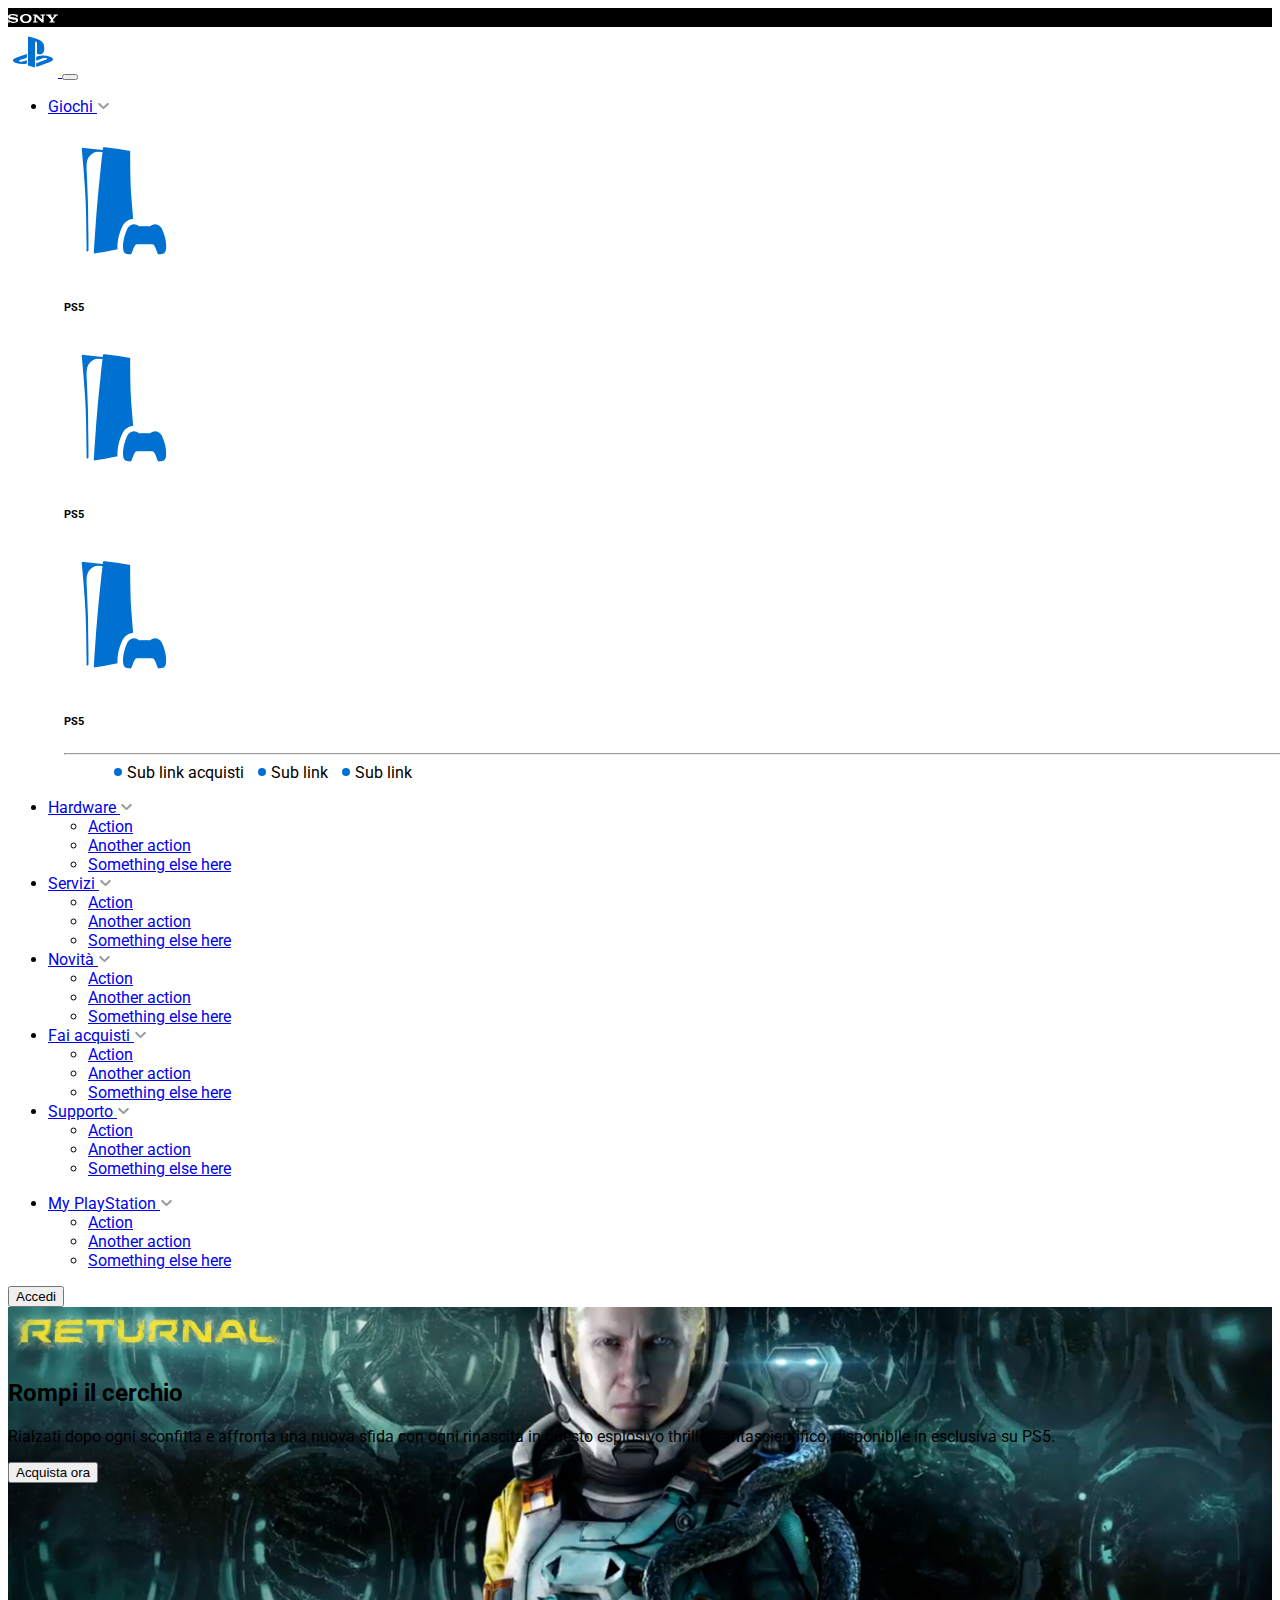
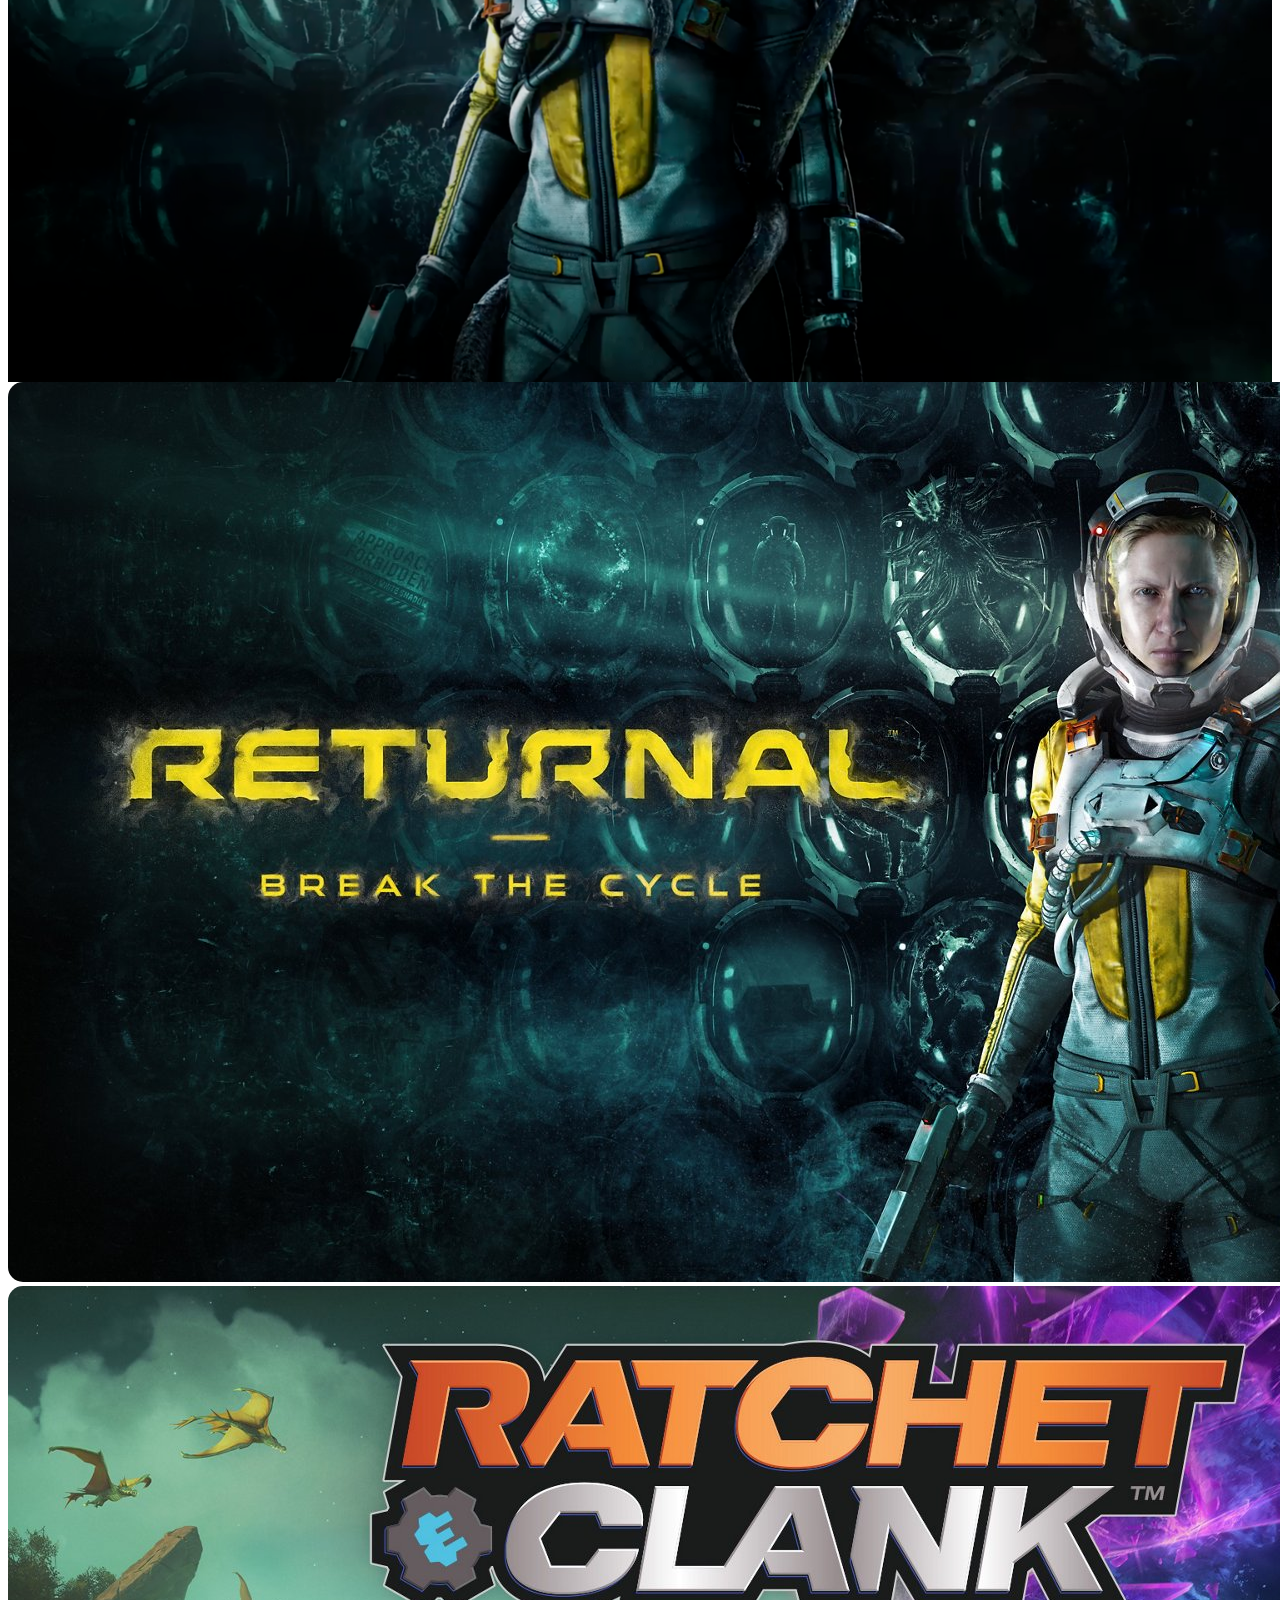
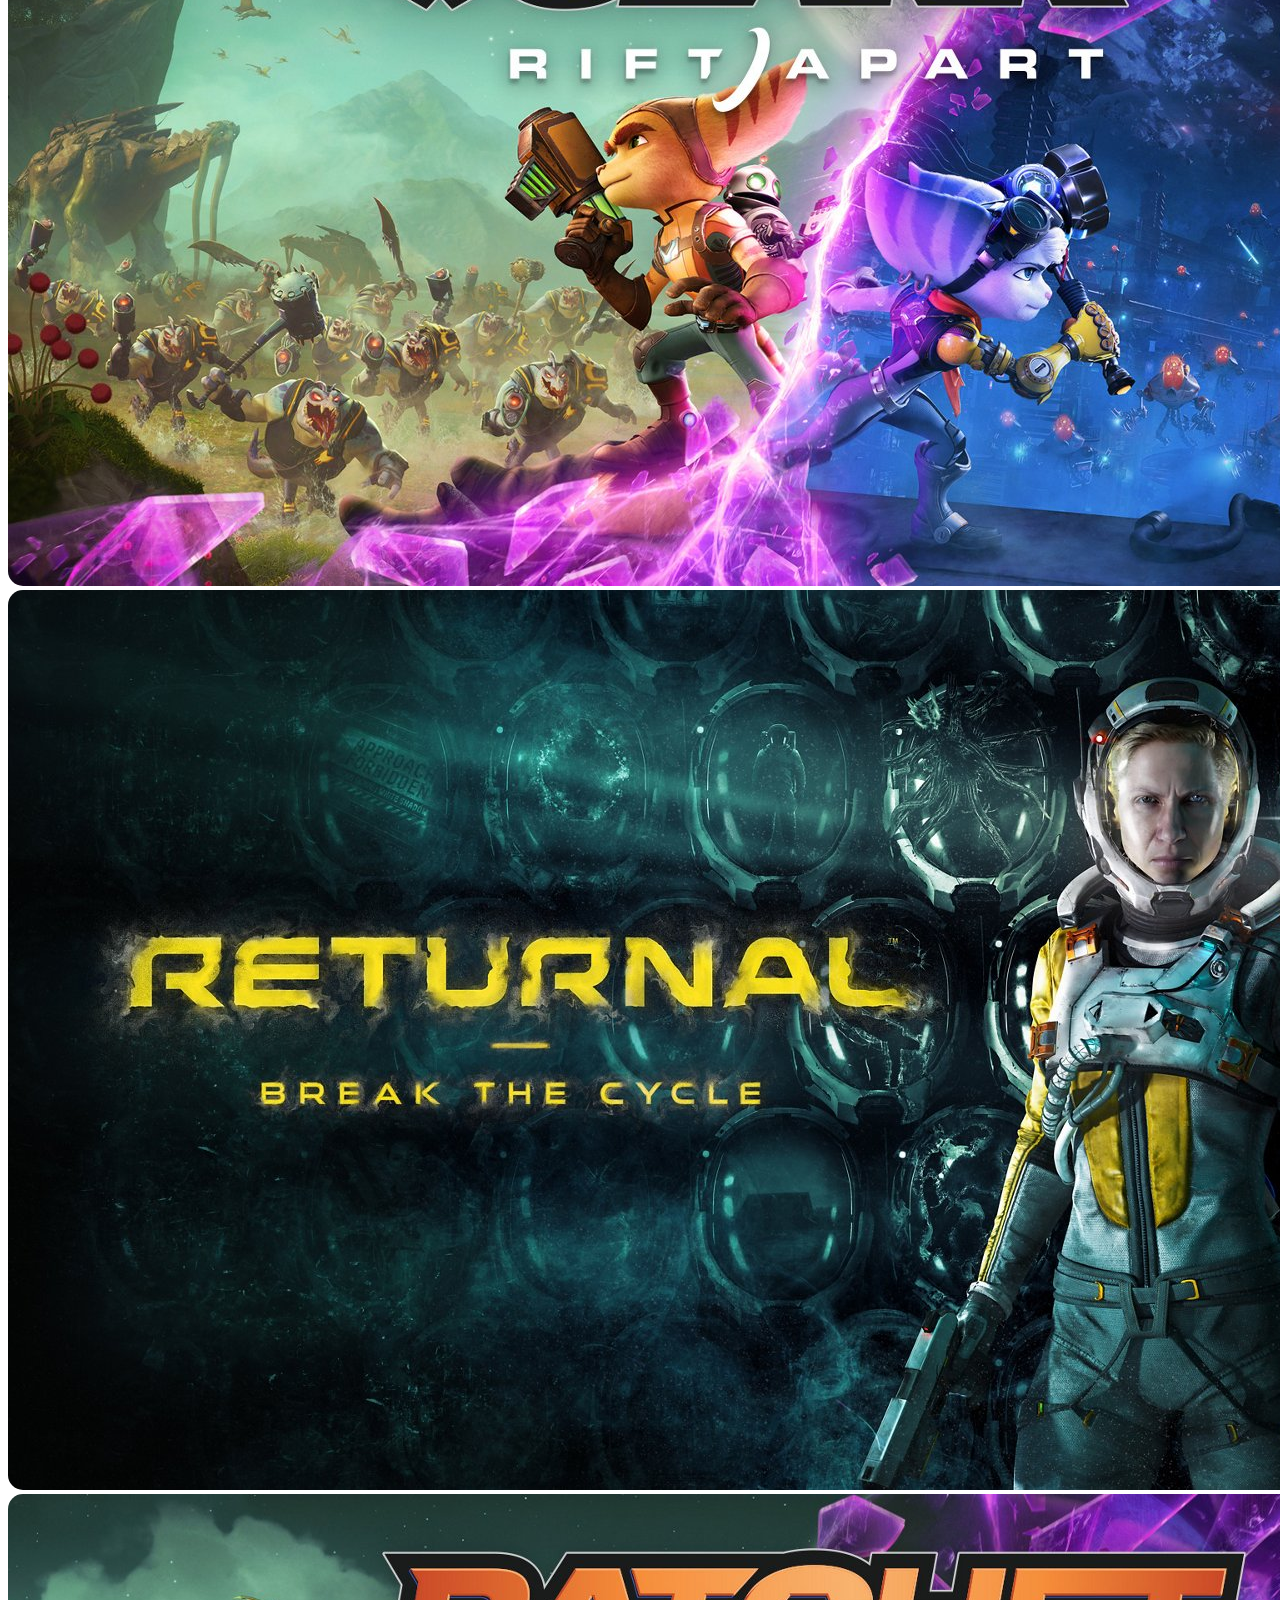
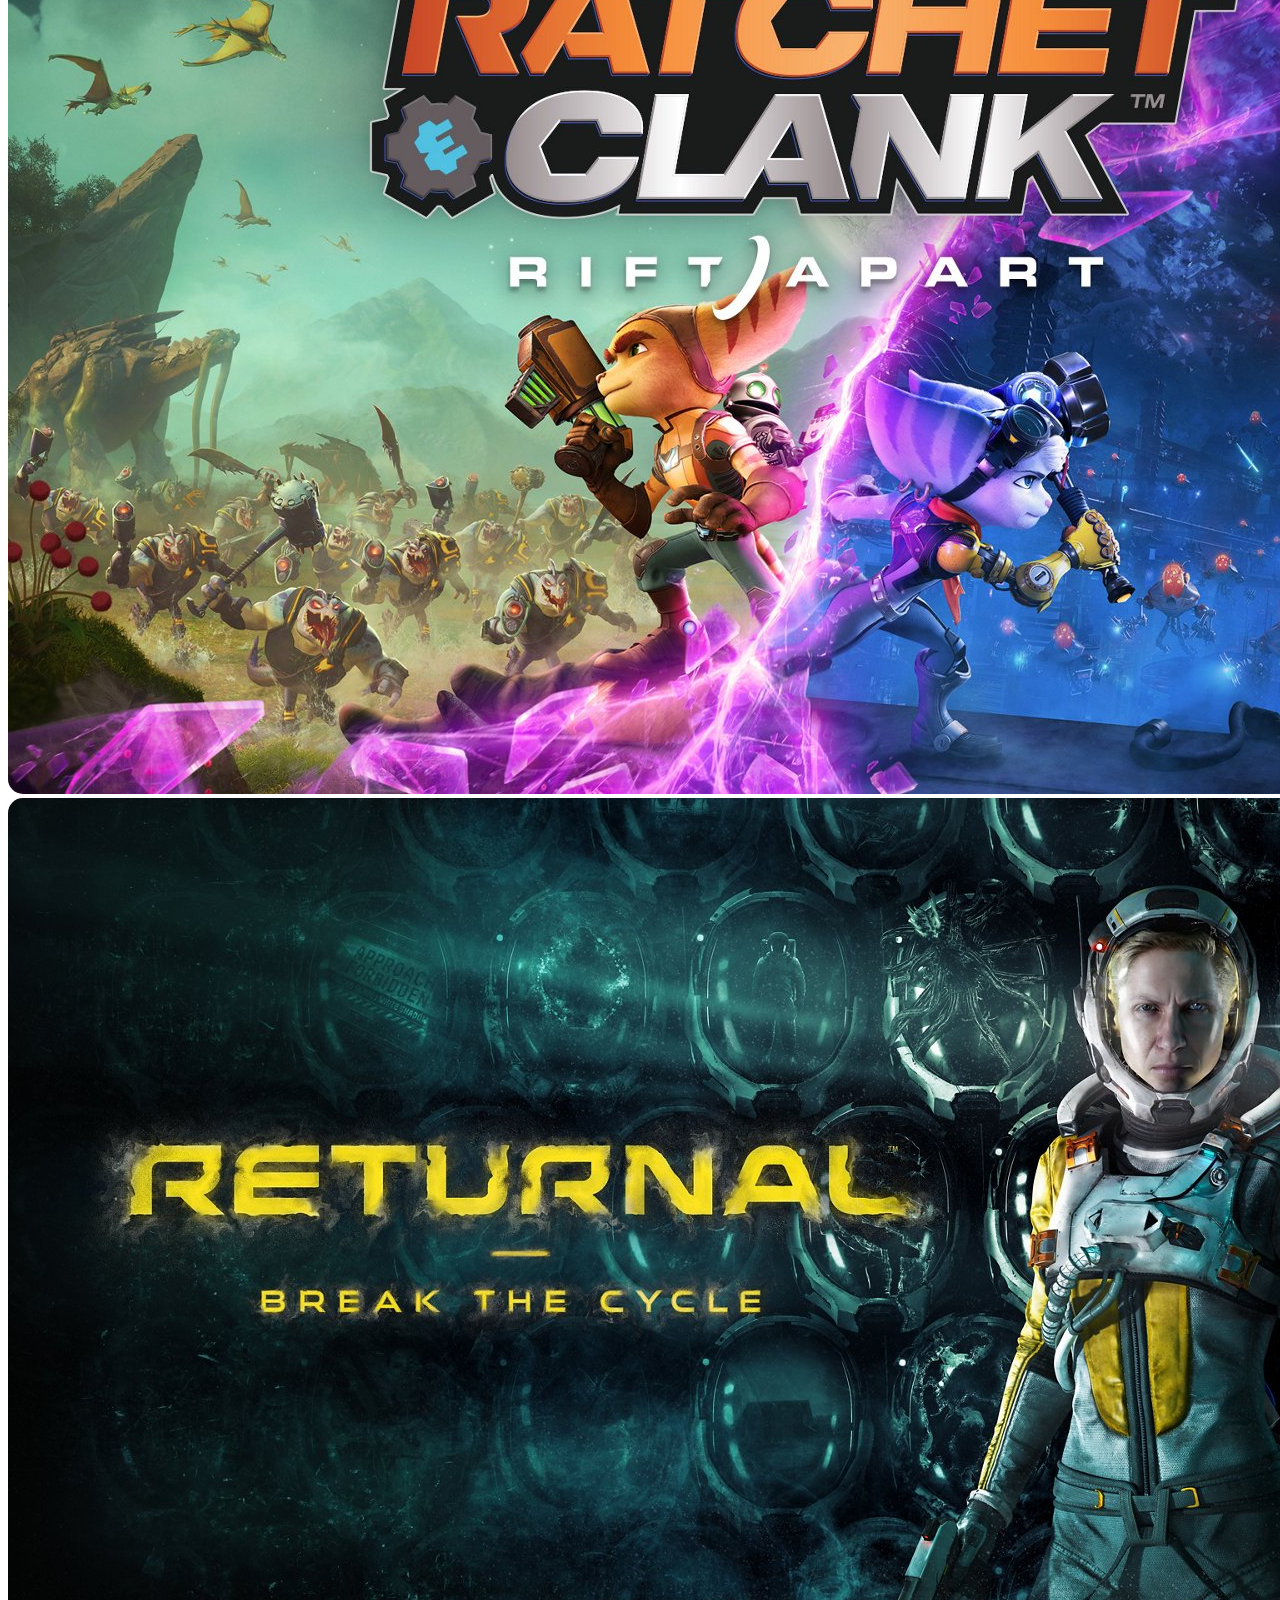
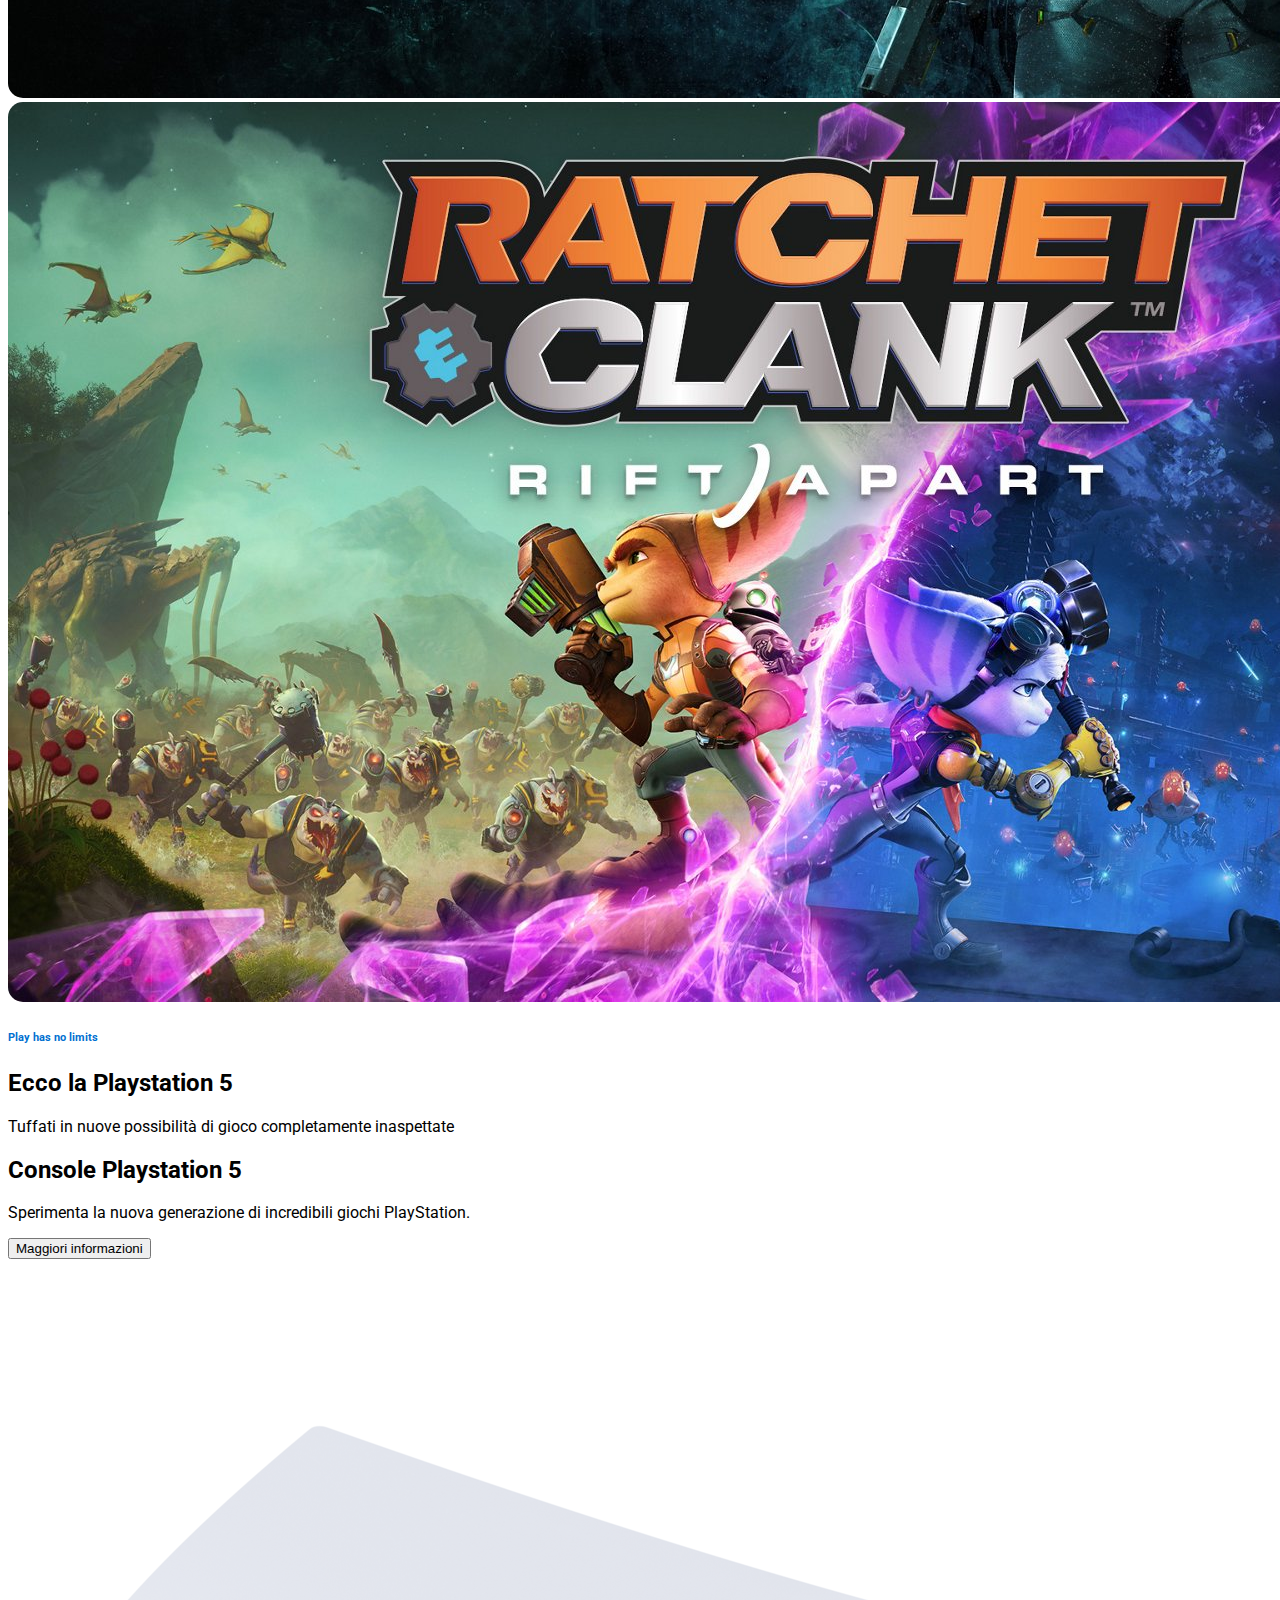
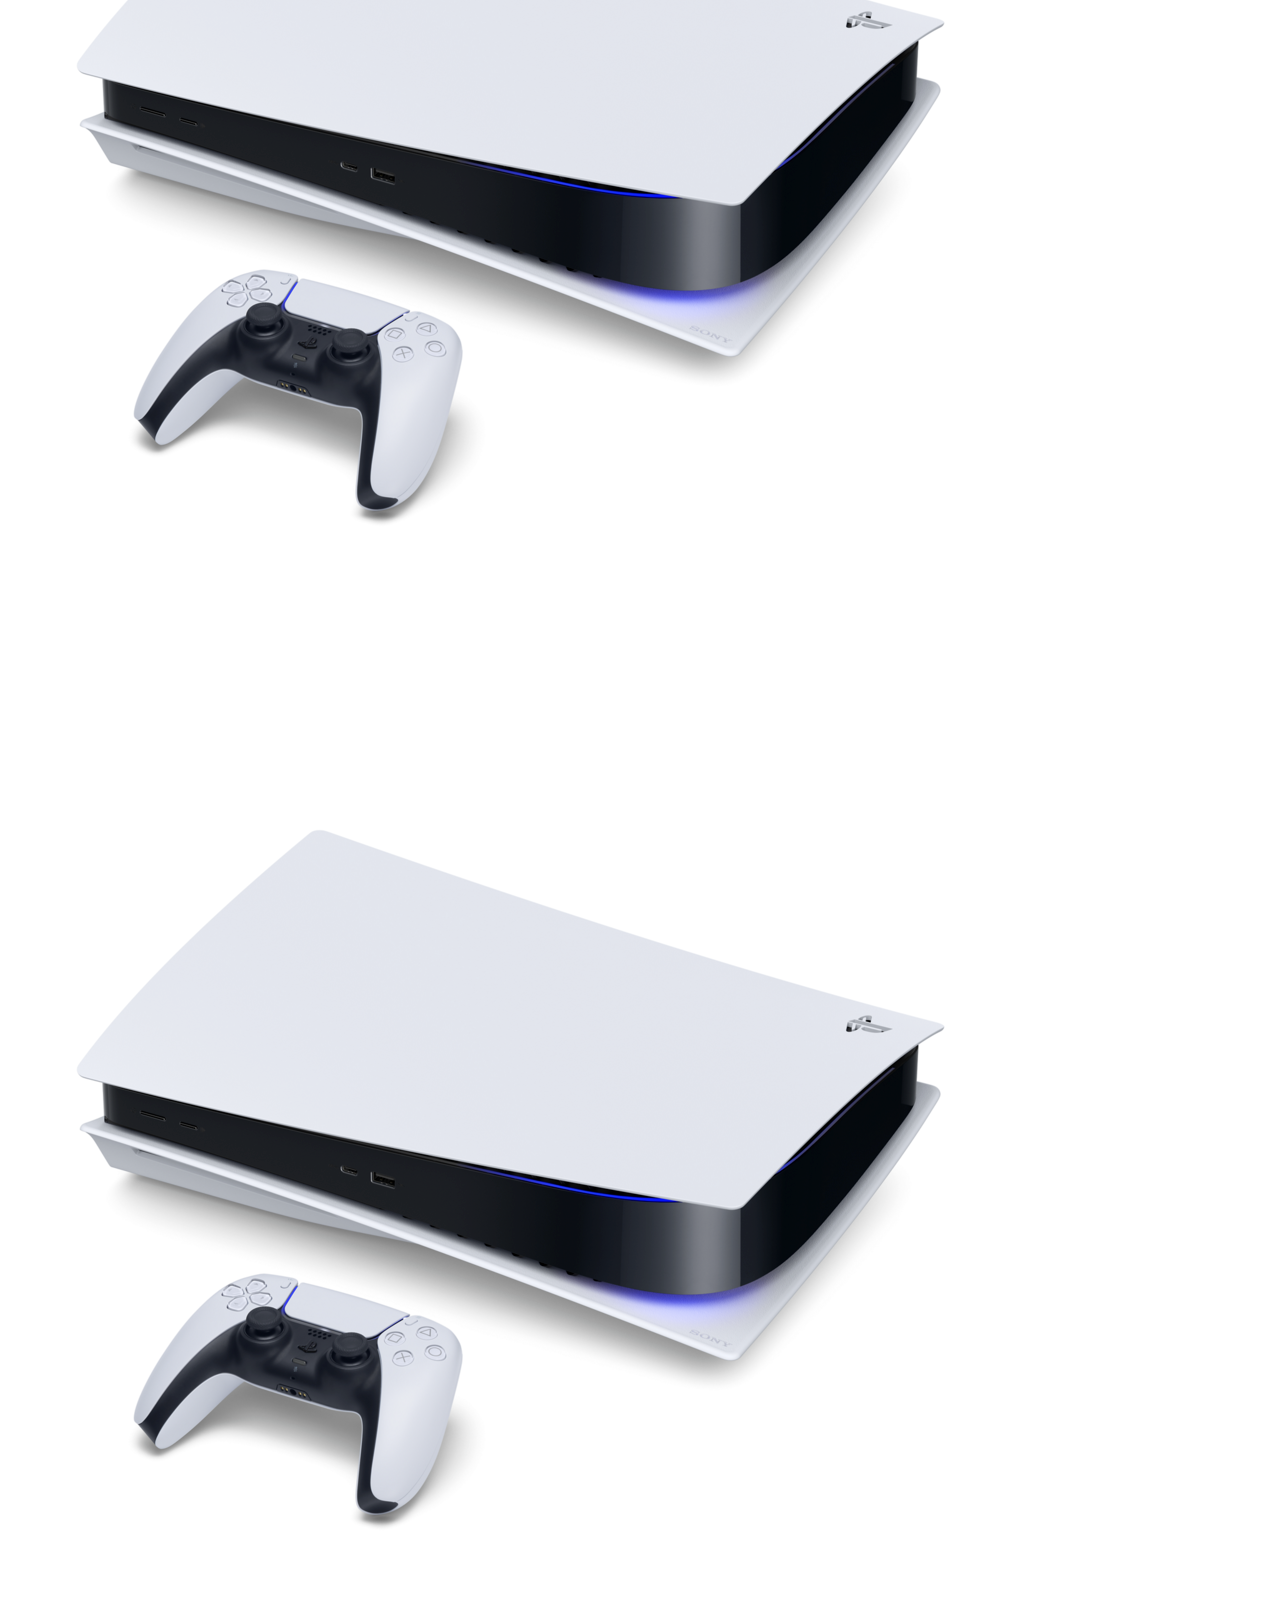
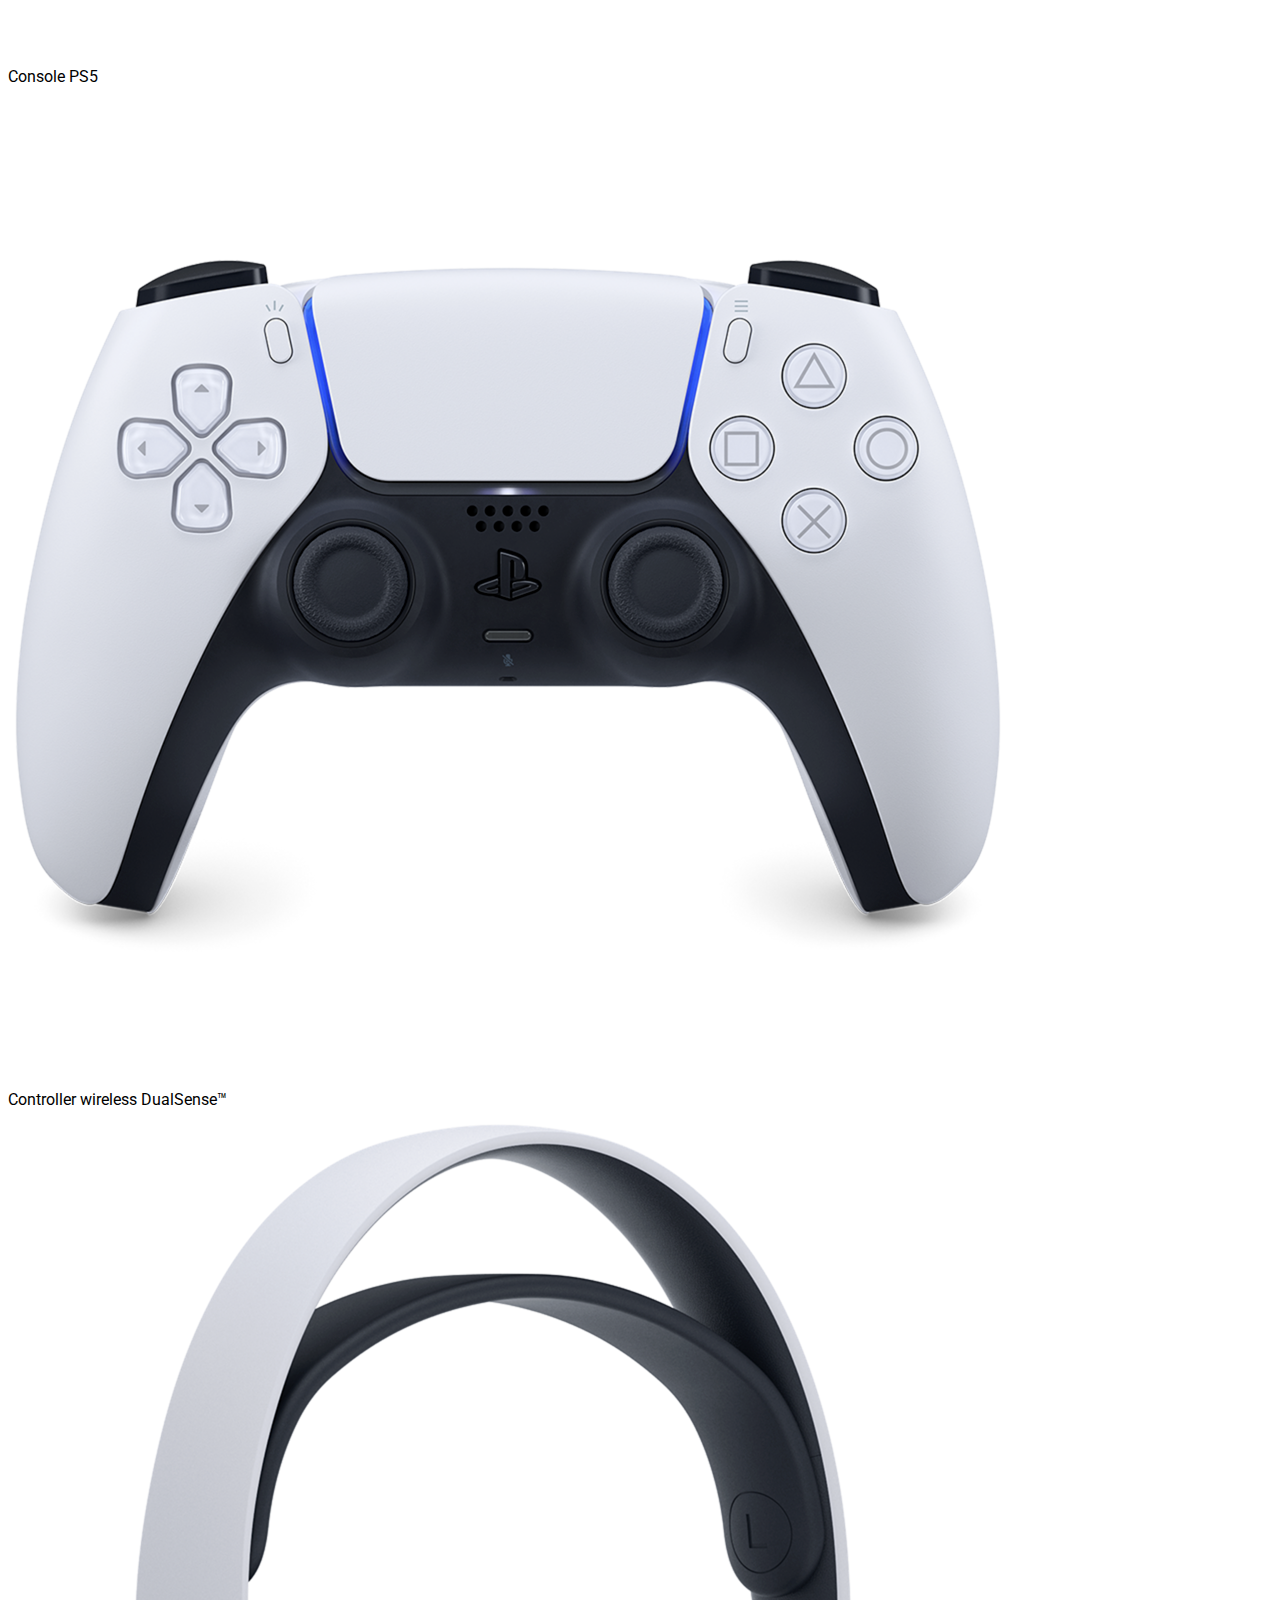
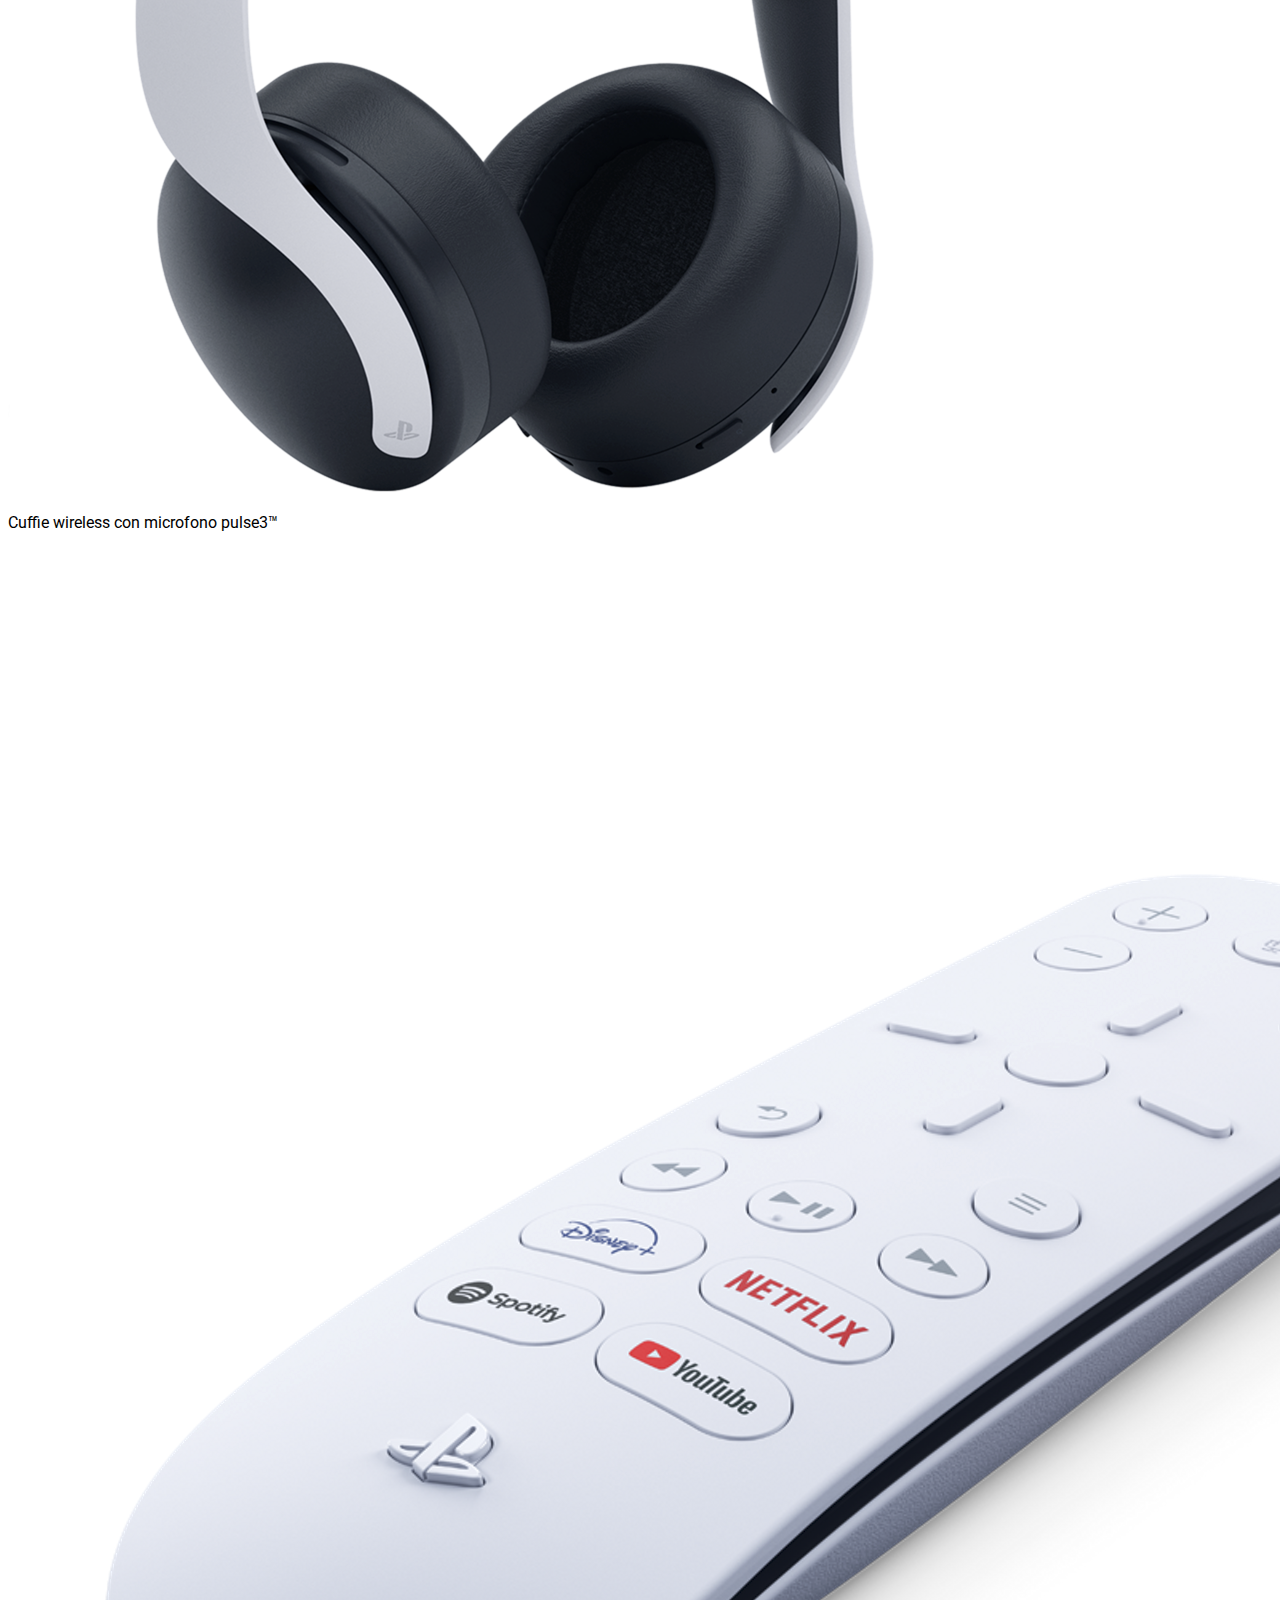
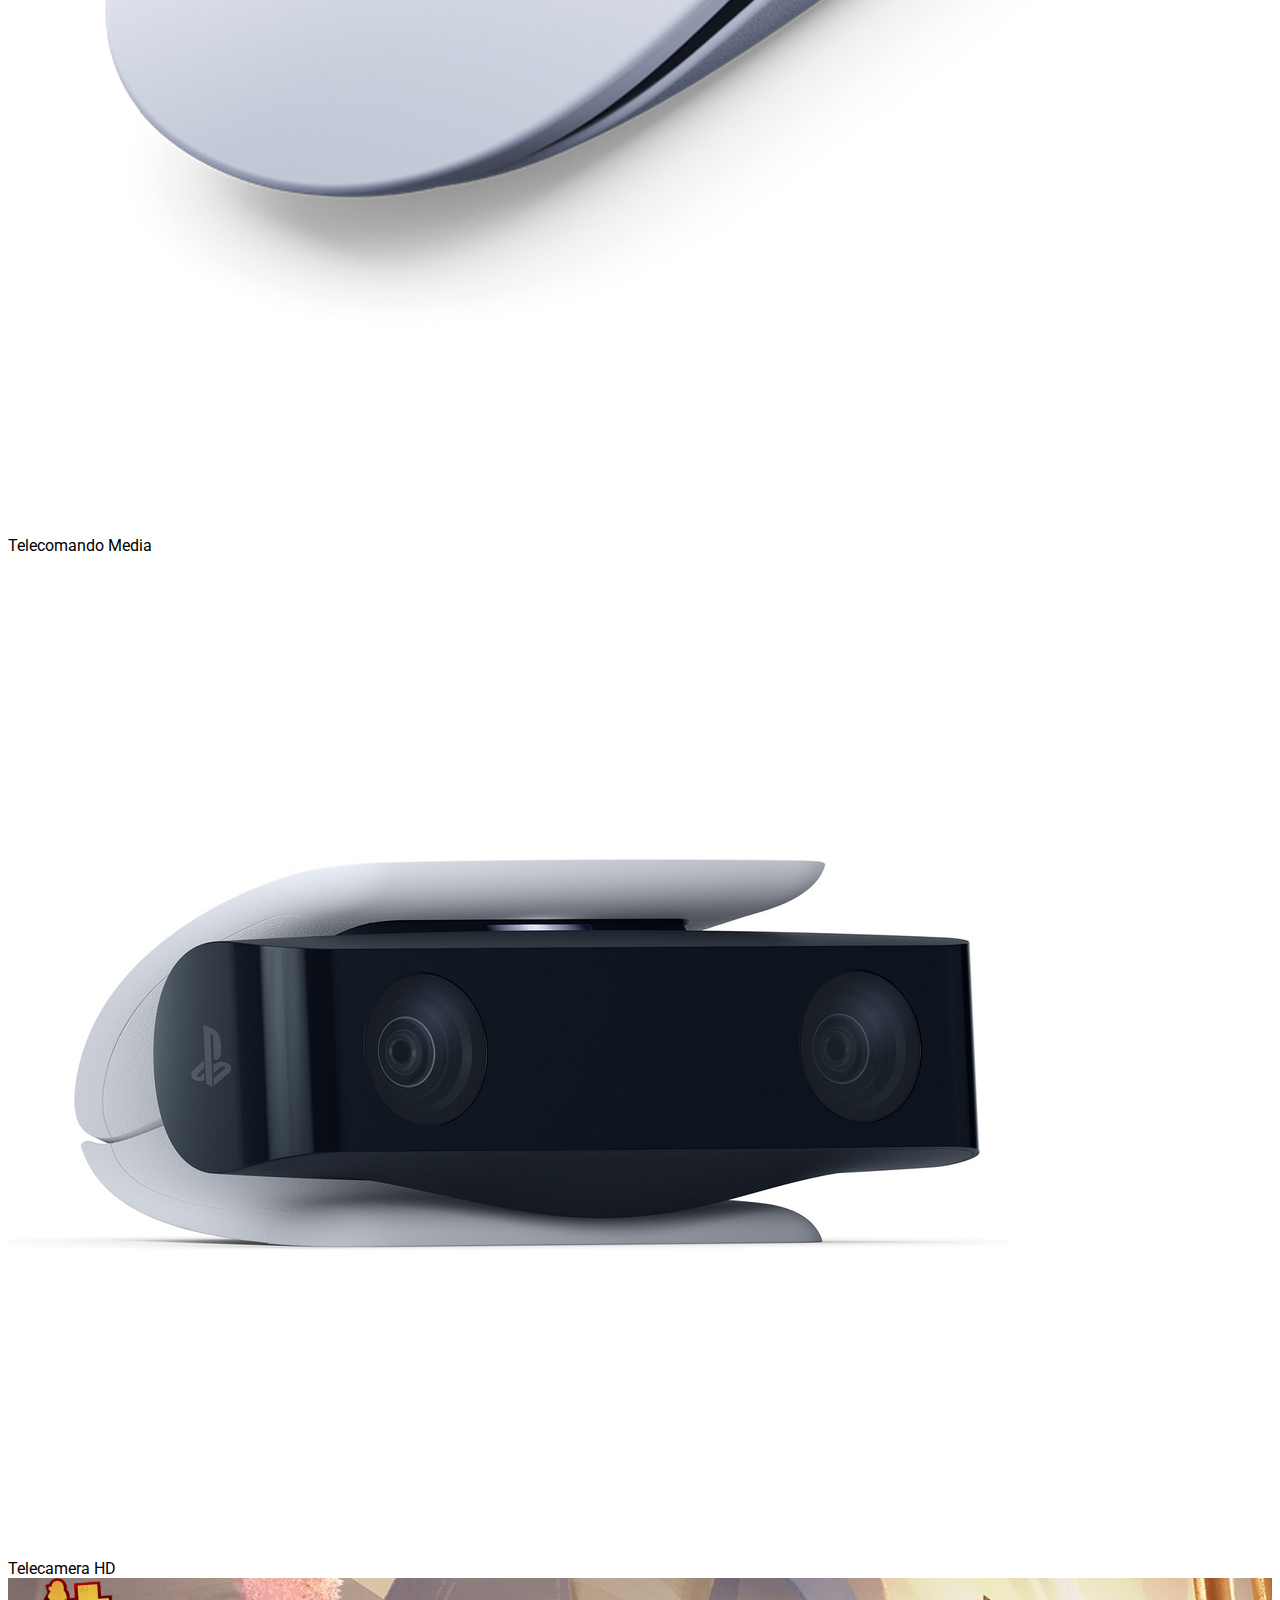
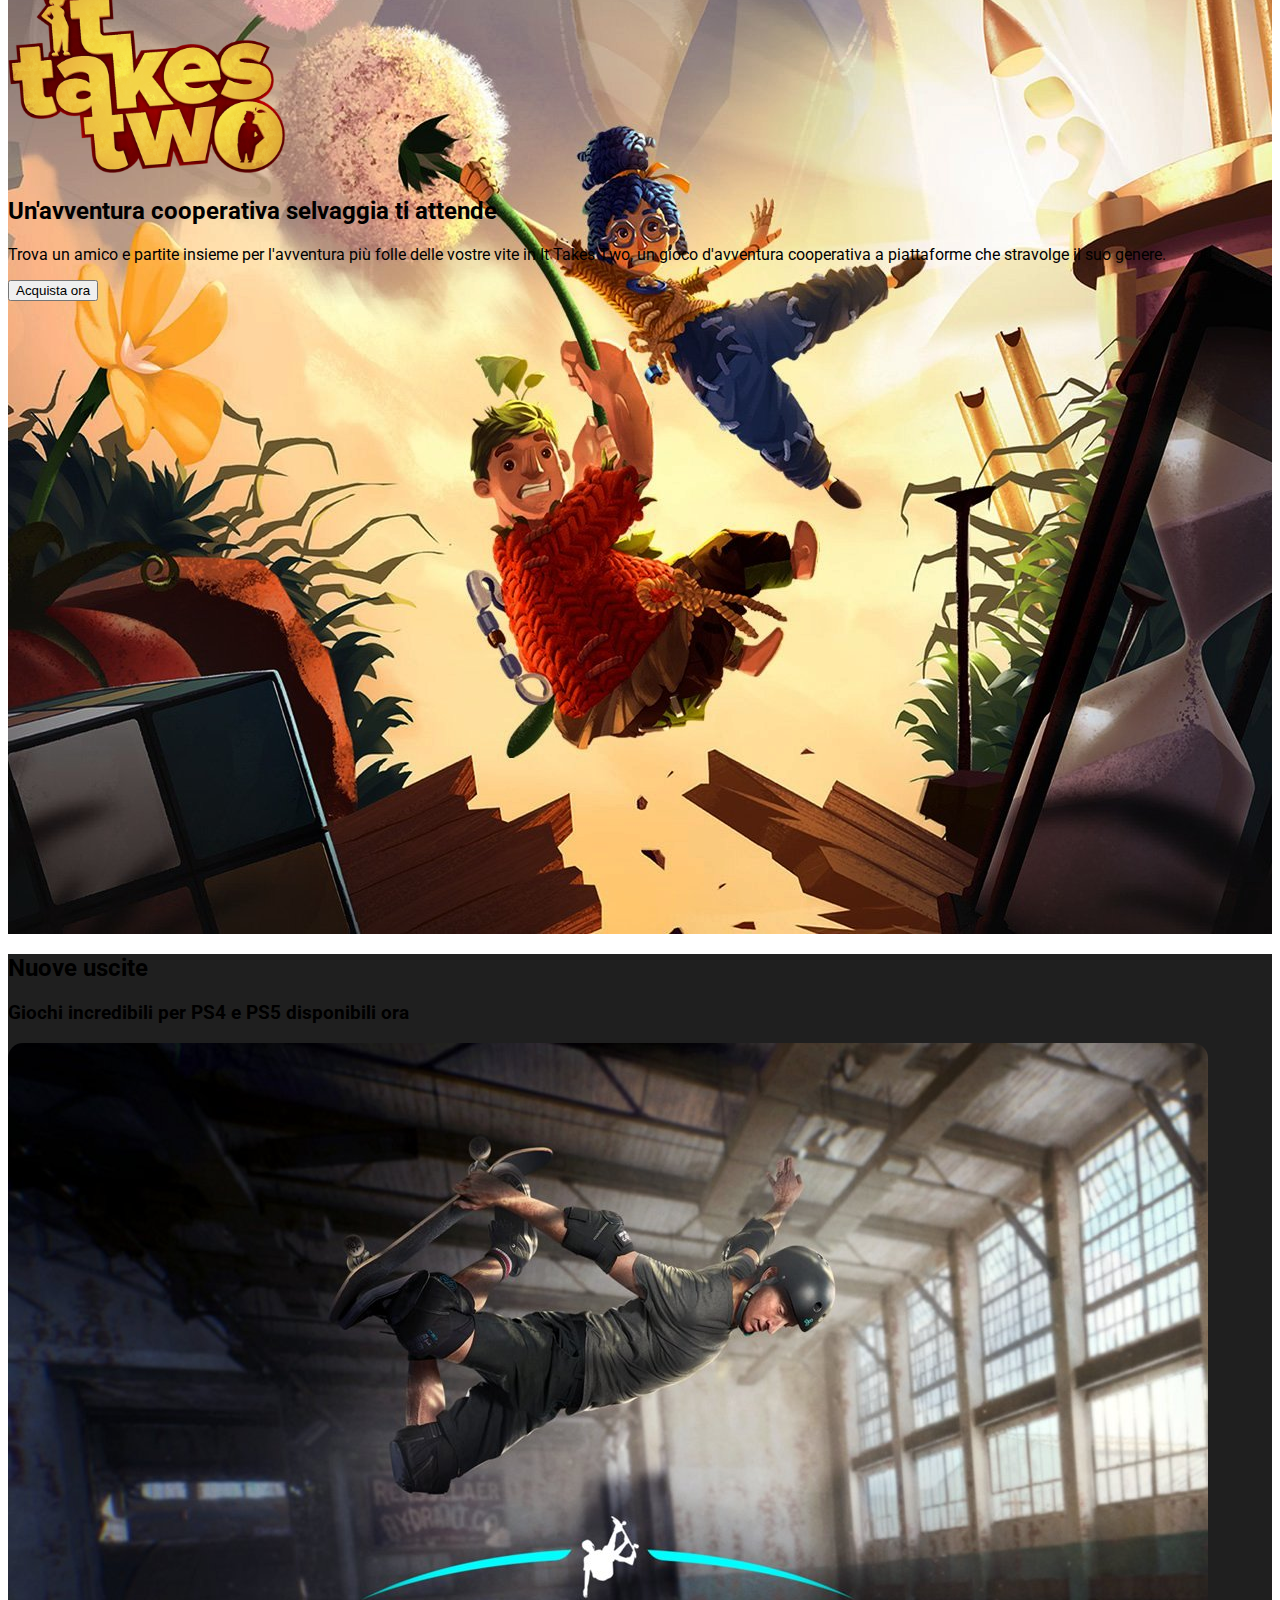
==== index.html @ 6af41503 "add nevbar giochi" ====
<!DOCTYPE html>
<html lang="en">
<head>
    <meta charset="UTF-8">
    <meta http-equiv="X-UA-Compatible" content="IE=edge">
    <meta name="viewport" content="width=device-width, initial-scale=1.0">
    <!-- link bootstrap -->
    <link href="https://cdn.jsdelivr.net/npm/bootstrap@5.0.1/dist/css/bootstrap.min.css" rel="stylesheet" integrity="sha384-+0n0xVW2eSR5OomGNYDnhzAbDsOXxcvSN1TPprVMTNDbiYZCxYbOOl7+AMvyTG2x" crossorigin="anonymous">

    <!-- link fontawesome -->
    <link rel="stylesheet" href="https://cdnjs.cloudflare.com/ajax/libs/font-awesome/5.15.3/css/all.min.css" integrity="sha512-iBBXm8fW90+nuLcSKlbmrPcLa0OT92xO1BIsZ+ywDWZCvqsWgccV3gFoRBv0z+8dLJgyAHIhR35VZc2oM/gI1w==" crossorigin="anonymous" referrerpolicy="no-referrer" />

    <!-- link google font -->
    <link rel="preconnect" href="https://fonts.gstatic.com">
    <link href="https://fonts.googleapis.com/css2?family=Roboto:wght@300;400;500;700;900&display=swap" rel="stylesheet">

    <!-- link css -->
    <link rel="stylesheet" href="css/style.css">
    <title>Boolaystation</title>
</head>
<body>

    <!-- inizio header -->
    <header>
        <div class="container-xl">
            <div class="row row-cols-auto d-flex justify-content-end">
                <div class="col">
                    <img src="img/sony_logo.svg" alt="logo sony">
                </div>
            </div>
        </div>
    </header>
    <!-- fine header -->

    <!-- inizio navbar -->
    <nav class="navbar navbar-expand-lg navbar-light bg-light sticky-top">
        <div class="container-xl">
          <a class="navbar-brand" href="#">
              <img src="img/play_logo.svg" alt="playstation logo">
          </a>
          <button class="navbar-toggler" type="button" data-bs-toggle="collapse" data-bs-target="#navbarNavDropdown" aria-controls="navbarNavDropdown" aria-expanded="false" aria-label="Toggle navigation">
            <span class="navbar-toggler-icon"></span>
          </button>
          <div class="collapse navbar-collapse" id="navbarNavDropdown">
            <ul class="navbar-nav">

                <!-- inizio nav giochi - megamenu funzia-->
                <li class="nav-item dropdown has-megamenu">
                    <a class="nav-link" href="#" data-bs-toggle="dropdown">
                        Giochi
                    </a>
                    <div class="dropdown-menu megamenu" role="menu">
                        
                        <!-- ======= megamenu ======= -->
                        <div class="mm_top d-flex justify-content-center text-center" >

                            <div class="mx-3" role="button" tabindex="0">
                                <img src="img/play-menu-ico.png" alt="playstation ico">
                                <h6>PS5</h6>
                            </div>

                            <div class="mx-3" role="button" tabindex="0">
                                <img src="img/play-menu-ico.png" alt="playstation ico">
                                <h6>PS5</h6>
                            </div>

                            <div class="mx-3" role="button" tabindex="0">
                                <img src="img/play-menu-ico.png" alt="playstation ico">
                                <h6>PS5</h6>
                            </div>
                            
                        </div>

                        <hr>

                        <div class="mm_bottom">

                            <ul class="text-center">
                                <li role="button" tabindex="0">Sub link acquisti</li>
                                <li role="button" tabindex="0">Sub link</li>
                                <li role="button" tabindex="0">Sub link</li>
                            </ul>

                        </div>
                        <!-- =======fine megamenu======= -->
                    
                        
                    </div> <!-- dropdown-mega-menu.// -->
                </li>
                <!-- fine nav giochi -->
                
                <!-- inizio nav hardware -->
                <li class="nav-item dropdown">
                    <a class="nav-link" href="#" id="navbarDropdownMenuLink" role="button" data-bs-toggle="dropdown" aria-expanded="false">
                        Hardware
                    </a>
                    <ul class="dropdown-menu" aria-labelledby="navbarDropdownMenuLink">
                        <li><a class="dropdown-item" href="#">Action</a></li>
                        <li><a class="dropdown-item" href="#">Another action</a></li>
                        <li><a class="dropdown-item" href="#">Something else here</a></li>
                    </ul>
                </li>
                <!-- fine nav hardware -->
                
                <!-- inizio nav Servizi -->
                <li class="nav-item dropdown">
                    <a class="nav-link" href="#" id="navbarDropdownMenuLink" role="button" data-bs-toggle="dropdown" aria-expanded="false">
                        Servizi
                    </a>
                    <ul class="dropdown-menu" aria-labelledby="navbarDropdownMenuLink">
                        <li><a class="dropdown-item" href="#">Action</a></li>
                        <li><a class="dropdown-item" href="#">Another action</a></li>
                        <li><a class="dropdown-item" href="#">Something else here</a></li>
                    </ul>
                </li>
                <!-- fine nav Servizi -->
                
                <!-- inizio nav Novità -->
                <li class="nav-item dropdown">
                    <a class="nav-link" href="#" id="navbarDropdownMenuLink" role="button" data-bs-toggle="dropdown" aria-expanded="false">
                        Novità
                    </a>
                    <ul class="dropdown-menu" aria-labelledby="navbarDropdownMenuLink">
                        <li><a class="dropdown-item" href="#">Action</a></li>
                        <li><a class="dropdown-item" href="#">Another action</a></li>
                        <li><a class="dropdown-item" href="#">Something else here</a></li>
                    </ul>
                </li>
                <!-- fine nav Novità -->
                
                <!-- inizio nav Fai acquisti -->
                <li class="nav-item dropdown">
                    <a class="nav-link" href="#" id="navbarDropdownMenuLink" role="button" data-bs-toggle="dropdown" aria-expanded="false">
                        Fai acquisti
                    </a>
                    <ul class="dropdown-menu" aria-labelledby="navbarDropdownMenuLink">
                        <li><a class="dropdown-item" href="#">Action</a></li>
                        <li><a class="dropdown-item" href="#">Another action</a></li>
                        <li><a class="dropdown-item" href="#">Something else here</a></li>
                    </ul>
                </li>
                <!-- fine nav Fai acquisti -->
                
                <!-- inizio nav Supporto -->
                <li class="nav-item dropdown">
                    <a class="nav-link" href="#" id="navbarDropdownMenuLink" role="button" data-bs-toggle="dropdown" aria-expanded="false">
                        Supporto
                    </a>
                    <ul class="dropdown-menu" aria-labelledby="navbarDropdownMenuLink">
                        <li><a class="dropdown-item" href="#">Action</a></li>
                        <li><a class="dropdown-item" href="#">Another action</a></li>
                        <li><a class="dropdown-item" href="#">Something else here</a></li>
                    </ul>
                </li>
                <!-- fine nav Supporto -->
            </ul>
                

            <div class="collapse navbar-collapse d-flex justify-content-start justify-content-lg-end" id="navbarNavDropdown">
                <ul class="navbar-nav">
                    <!-- inizio nav My PlayStation -->
                    <li class="nav-item dropdown ms-auto">
                        <a class="nav-link" href="#" id="navbarDropdownMenuLink" role="button" data-bs-toggle="dropdown" aria-expanded="false">
                        My PlayStation
                        </a>
                        <ul class="dropdown-menu" aria-labelledby="navbarDropdownMenuLink">
                            <li><a class="dropdown-item" href="#">Action</a></li>
                            <li><a class="dropdown-item" href="#">Another action</a></li>
                            <li><a class="dropdown-item" href="#">Something else here</a></li>
                        </ul>
                    </li>
                <!-- fine nav My PlayStation -->
            </ul>
            
            <button type="button" class="btn btn-dark rounded-pill mx-3">Accedi</button>
                
                <!-- btn search -->
                <a href="#" class="fs-5 text-dark">
                    <i class="fas fa-search"></i>
                </a>
                <!-- fine btn search -->
            
            </div>
        </div>
      </nav>
    <!-- fine navbar -->

    <!-- inizio section returnal -->
    <section class="returnal bgr_fix d-flex align-items-end px-3">
        <div class="container-xl">
            <div class="row mb-5">
                <div class="col-12 col-lg-4">
                    <div>
                        <img src="img/returnal-hero-banner-logo.png" alt="returnal logo">
                        <h2 class="text-white my-5 fs-1">Rompi il cerchio</h2>
                        <p class="text-white">Rialzati dopo ogni sconfitta e affronta una nuova sfida con ogni rinascita in questo esplosivo thriller fantascientifico, disponibile in esclusiva su PS5.</p>
                        <button type="button" class="btn btn-danger rounded-pill">Acquista ora</button>
                    </div>
                </div>
            </div>
        </div>
    </section>
    <!-- fine section returnal -->

    <!-- inizio section ecco la play5 -->
    <section class="ecco_la_play5 px-3">
        <div class="container-xl">

            <!-- inizio row games -->
            <div class="row align-items-center mt-3 gy-3">

                <div class="col-6 col-sm-4 col-lg-2 ms_move">
                    <img class="border_rad_15 img-fluid border border-2 p-1 border-primary" src="img/returnal-listing-thumb-01-ps5.jpg" alt="returnal listing">
                </div>

                <div class="col-6 col-sm-4 col-lg-2 ms_move">
                    <img class="border_rad_15 img-fluid" src="img/ratchet-and-clank-rift-apart-keyart.jpg" alt="rachet and clank">
                </div>

                <div class="col-6 col-sm-4 col-lg-2 ms_move">
                    <img class="border_rad_15 img-fluid" src="img/returnal-listing-thumb-01-ps5.jpg" alt="returnal listing">
                </div>

                <div class="col-6 col-sm-4 col-lg-2 ms_move">
                    <img class="border_rad_15 img-fluid" src="img/ratchet-and-clank-rift-apart-keyart.jpg" alt="rachet and clank">
                </div>

                <div class="col-6 col-sm-4 col-lg-2 ms_move">
                    <img class="border_rad_15 img-fluid" src="img/returnal-listing-thumb-01-ps5.jpg" alt="returnal listing">
                </div>

                <div class="col-6 col-sm-4 col-lg-2 ms_move">
                    <img class="border_rad_15 img-fluid" src="img/ratchet-and-clank-rift-apart-keyart.jpg" alt="rachet and clank">
                </div>

            </div>
            <!-- fine row games -->

            <!-- inizio row ecco la play -->
            <div class="row my-5">
                <div class="col-12">
                    <div class="text-center">
                        <h6 class="text-uppercase ps_blue">Play has no limits</h6>
                        <h2 class="fs-1">Ecco la Playstation 5</h2>
                        <p class="text-muted">Tuffati in nuove possibilità di gioco completamente inaspettate</p>
                    </div>
                </div>
            </div>
            <!-- fine row ecco la play -->

            <!-- inizio row console -->
            <div class="row d-flex align-items-center">
                <div class="col-12 col-md-5">
                    <div>
                        <h2>Console Playstation 5</h2>
                        <p class="text-muted">Sperimenta la nuova generazione di incredibili giochi PlayStation.</p>
                        <button type="button" class="btn btn-primary rounded-pill">Maggiori informazioni</button>
                    </div>
                </div>
                <div class="col-12 col-md-7">
                    <img class="img-fluid" src="img/playstation-5-thumb.png" alt="playstation 5">
                </div>
            </div>
            <!-- fine row console -->

            <!-- inizio row gadgets -->
            <div class="row d-flex justify-content-md-between my-5">

                <div class="col-4 col-md-2 border-bottom border-2 border-primary">
                    <div>
                        <img src="img/playstation-5-thumb.png" alt="ps5" class="img-fluid">
                        <div>Console PS5</div>
                    </div>
                </div>

                <div class="col-4 col-md-2">
                    <div>
                        <img src="img/joypad-thumb.png" alt="controller dual-sense" class="img-fluid">
                        <div>Controller wireless DualSense&#8482; </div>
                    </div>
                </div>
                
                <div class="col-4 col-md-2">
                    <div>
                        <img src="img/headset-thumb.png" alt="headset" class="img-fluid">
                        <div>Cuffie wireless con microfono <span class="text-uppercase">pulse</span>3&#8482; </div>
                    </div>
                </div>
                
                <div class="col-4 col-md-2">
                    <div>
                        <img src="img/remote-thumb.png" alt="remote control" class="img-fluid">
                        <div>Telecomando Media</div>
                    </div>
                </div>
                
                <div class="col-4 col-md-2">
                    <div>
                        <img src="img/camera-thumb.jpg" alt="camera hd" class="img-fluid">
                        <div>Telecamera HD</div>
                    </div>
                </div>

            </div>
            <!-- fine row gadgets -->

        </div>

    </section>    
    <!-- fine section ecco la play5 -->

    <!-- inizio section it_takes_two -->
    <section class="it_takes_two bgr_fix d-flex align-items-center px-3">
        <div class="container-xl">
            <div class="row">
                <div class="col-12 col-lg-4">
                    <img src="img/it-takes-two-logo.png" alt="it_takes_two logo">
                    <h2 class="text-white">Un'avventura cooperativa selvaggia ti attende</h2>
                    <p class="text-white">Trova un amico e partite insieme per l'avventura più folle delle vostre vite in It Takes Two, un gioco d'avventura cooperativa a piattaforme che stravolge il suo genere.</p>
                    <button type="button" class="btn btn-danger rounded-pill">Acquista ora</button>
                </div>
            </div>
        </div>
    </section>
    <!-- fine section it_takes_two -->

    <!-- inizio section nuove uscite -->
    <section class="nuove_uscite pb-5 px-3">
        <div class="container-xl">
            
            <!-- inizio row title nuove uscite -->
            <div class="row">
                <div class="col-12">
                    <div>
                        <h2 class="text-white mt-4">Nuove uscite</h2>
                        <h3 class="text-white my-3">Giochi incredibili per PS4 e PS5 disponibili ora</h3>
                    </div>
                </div>
            </div>
            <!-- inizio row title nuove uscite -->

            <!-- inizio row nuove uscite -->
            <div class="row">

                <div class="col-6 col-sm-4 col-lg-2">
                    <div class="new_game">
                        <img src="img/tony-hawks-pro-skater-1-2-store-art.jpg" class="img-fluid border_rad_15" alt="tony hawks">
                        <p class="text-white">Tony Hawk's&#8482; Pro Skater&#8482; 1 + 2</p>
                    </div>
                </div>

                <div class="col-6 col-sm-4 col-lg-2">
                    <div class="new_game">
                        <img src="img/crash-bandicoot-4-its-about-time-store-art.jpg" class="img-fluid border_rad_15" alt="tony hawks">
                        <p class="text-white">Crash Bandicoot 4: It's About Time</p>
                    </div>
                </div>

                <div class="col-6 col-sm-4 col-lg-2">
                    <div class="new_game">
                        <img src="img/tony-hawks-pro-skater-1-2-store-art.jpg" class="img-fluid border_rad_15" alt="tony hawks">
                        <p class="text-white">Tony Hawk's&#8482; Pro Skater&#8482; 1 + 2</p>
                    </div>
                </div>

                <div class="col-6 col-sm-4 col-lg-2">
                    <div class="new_game">
                        <img src="img/crash-bandicoot-4-its-about-time-store-art.jpg" class="img-fluid border_rad_15" alt="tony hawks">
                        <p class="text-white">Crash Bandicoot 4: It's About Time</p>
                    </div>
                </div>

                <div class="col-6 col-sm-4 col-lg-2">
                    <div class="new_game">
                        <img src="img/tony-hawks-pro-skater-1-2-store-art.jpg" class="img-fluid border_rad_15" alt="tony hawks">
                        <p class="text-white">Tony Hawk's&#8482; Pro Skater&#8482; 1 + 2</p>
                    </div>
                </div>

                <div class="col-6 col-sm-4 col-lg-2">
                    <div class="new_game">
                        <img src="img/crash-bandicoot-4-its-about-time-store-art.jpg" class="img-fluid border_rad_15" alt="tony hawks">
                        <p class="text-white">Crash Bandicoot 4: It's About Time</p>
                    </div>
                </div>

                <div class="col-6 col-sm-4 col-lg-2">
                    <div class="new_game">
                        <img src="img/tony-hawks-pro-skater-1-2-store-art.jpg" class="img-fluid border_rad_15" alt="tony hawks">
                        <p class="text-white">Tony Hawk's&#8482; Pro Skater&#8482; 1 + 2</p>
                    </div>
                </div>

                <div class="col-6 col-sm-4 col-lg-2">
                    <div class="new_game">
                        <img src="img/crash-bandicoot-4-its-about-time-store-art.jpg" class="img-fluid border_rad_15" alt="tony hawks">
                        <p class="text-white">Crash Bandicoot 4: It's About Time</p>
                    </div>
                </div>

                <div class="col-6 col-sm-4 col-lg-2">
                    <div class="new_game">
                        <img src="img/tony-hawks-pro-skater-1-2-store-art.jpg" class="img-fluid border_rad_15" alt="tony hawks">
                        <p class="text-white">Tony Hawk's&#8482; Pro Skater&#8482; 1 + 2</p>
                    </div>
                </div>

                <div class="col-6 col-sm-4 col-lg-2">
                    <div class="new_game">
                        <img src="img/crash-bandicoot-4-its-about-time-store-art.jpg" class="img-fluid border_rad_15" alt="tony hawks">
                        <p class="text-white">Crash Bandicoot 4: It's About Time</p>
                    </div>
                </div>

                <div class="col-6 col-sm-4 col-lg-2">
                    <div class="new_game">
                        <img src="img/tony-hawks-pro-skater-1-2-store-art.jpg" class="img-fluid border_rad_15" alt="tony hawks">
                        <p class="text-white">Tony Hawk's&#8482; Pro Skater&#8482; 1 + 2</p>
                    </div>
                </div>

                <div class="col-6 col-sm-4 col-lg-2">
                    <div class="new_game">
                        <img src="img/crash-bandicoot-4-its-about-time-store-art.jpg" class="img-fluid border_rad_15" alt="tony hawks">
                        <p class="text-white">Crash Bandicoot 4: It's About Time</p>
                    </div>
                </div>

            </div>
            <!-- fine row nuove uscite -->

        </div>
    </section>    
    <!-- fine section nuove uscite -->

    <!-- inizio section esplora -->
    <section class="esplora">
        <div class="container mb-5">
            <!-- inizio row title -->
            <div class="row">
                <div class="col-12">
                    <div class="text-center">
                        <h2 class="fs-1 mt-5">Esplora PlayStation&#174; 4</h2>
                        <p class="text-muted my-4">Giochi incredibili e intrattenimento senza fine. <br>Non c'è mai stato un momento migliore per giocare sulla tua PS4. </p>
                    </div>
                </div>
            </div>
            <!-- fine row title -->

            <!-- inizio row gadgets -->
            <div class="row">

                <!-- card ps4 -->
                <div class="col-12 col-md-4">
                    <div class="card border-0">
                        <img src="img/ps4-slim-homepage-image-block.jpg" class="card-img-top" alt="playstation 4">
                        <div class="card-body">
                            <h2 class="card-title">PlayStation 4</h2>
                            <p class="card-text text-muted">Giochi incredibili live su PS4, con 1TB di spazio di archiviazione.</p>
                            <a href="#" class="btn btn-primary rounded-pill">Scopri di più</a>
                        </div>
                    </div>
                </div>
                <!-- fine card ps4 -->

                <!-- card ps4 vr -->
                <div class="col-12 col-md-4">
                    <div class="card border-0">
                        <img src="img/double11-202010-tw-psvr.jpg" class="card-img-top" alt="playstation vr">
                        <div class="card-body">
                            <h2 class="card-title">PlayStation VR</h2>
                            <p class="card-text text-muted">Oltre 500 titoli ed esperienze di gioco. <br> Scoprili tutti.</p>
                            <a href="#" class="btn btn-primary rounded-pill">Scopri di più</a>
                        </div>
                    </div>
                </div>
                <!-- fine card ps4 vr -->

                <!-- card accessori -->
                <div class="col-12 col-md-4">
                    <div class="card border-0">
                        <img src="img/dualshock-4-listing-thumb.jpg" class="card-img-top" alt="playstation controller">
                        <div class="card-body">
                            <h2 class="card-title">Accessori</h2>
                            <p class="card-text text-muted">Migliora la tua esperienza PS4 con una gamma di accessori ufficiali.</p>
                            <a href="#" class="btn btn-primary rounded-pill">Scopri di più</a>
                        </div>
                    </div>
                </div>
                <!-- card accessori -->

            </div>
            <!-- fine row gadgets -->

        </div>
    </section>
    <!-- fine section esplora -->

    <!-- inizio section play_plus -->
    <section class="play_plus px-3 py-3">
        <div class="container-xl">
            <div class="row">

                <div class="col-12 col-md-6 d-flex align-items-center">
                    <div>
                        <img class="w-50" src="img/ps-plus-logo.png" alt="playstation plus logo">
                        <p class="my-4" >Migliora la tua espeririernza PlayStation con l'accesso a multigiocatore online, giochi mensili, sconti e altro ancora.</p>
                        <button type="button" class="btn btn-outline-primary border-0 rounded-pill">Esplora PlayStation Plus</button>
                    </div>
                </div>

                <div class="d-none d-md-block col-md-6">
                    <img class="img-fluid" src="img/ps-plus-april-monthly-games-featured-image-block.png" alt="oddworrd game">
                </div>

            </div>
        </div>
    </section>
    <!-- fine section play_plus -->

    <!-- inizio section nuovi_sconti -->
    <section class="nuovi_sconti py-5">
        <div class="container pb-5">
            <div class="row">

                <!-- titolo -->
                <div class="col-12">
                    <div class="text-center">
                        <h2 class="fs-1 mt-5 mb-3">Nuovi sconti sul PlayStation Store</h2>
                        <p class="text-muted mt-3 mb-5">Sconti pazzeschi, collezioni curate e saldi stagionali su PS5, PS4 e PS VR, tutti in un unico posto.</p>
                    </div>
                </div>
                <!-- fine titolo -->

                <!-- images -->                
                <div class="col-12 col-md-4">
                    <img class="img-fluid" src="img/playstation-store-games-under-20-spotlight.jpg" alt="giochi a meno">
                </div>
                
                <div class="col-12 my-5 col-md-4 my-md-0">
                    <img class="img-fluid" src="img/playstation-store-golden-week-sale-spotlight.jpg" alt="sconti">
                </div>
                
                <div class="col-12 col-md-4">
                    <img class="img-fluid" src="img/playstation-store-free-to-play-spotlight.png" alt="free to play">
                </div>
                <!-- fine images -->
                
            </div>
        </div>
    </section>
    <!-- fine section nuovi_sconti -->

    <!-- inizio section play_now -->
    <section class="play_now py-3">
        <div class="container-xl">
            <div class="row">

                <div class="col-12 col-md-6 d-flex align-items-center">
                    <div>
                        <img class="w-50" src="img/ps-now-logo-two-column.png" alt="playstation now logo">
                        <p class="text-white my-4">Ottieni l'accesso immediato a una vastissima raccolta di oltre 800 giochi per PS4. PS3 e PS2 su PS4 e PC Windows, con nuovi titoli aggiunti ogni mese.</p>
                        <button type="button" class="btn btn-outline-black border-0 rounded-pill">Esplora PlayStation Now</button>
                    </div>
                </div>

                <div class="d-none d-md-block col-md-6">
                    <img class="img-fluid" src="img/ps-now-april-featured-image-block.png" alt="avengers game">
                </div>

            </div>
        </div>
    </section>
    <!-- fine section play_now -->

    <footer>
        <!-- inizio section footer top - social -->
        <section class="footer_top">
            <div class="container-xl">
                <div class="row mt-5">
    
                    <div class="col-12 d-flex justify-content-center">
                        <h4 class="fs-1">Seguici sui social media</h4>
                    </div>


                    <div class="col-12 col-md-10 offset-md-1 col-lg-8 offset-lg-2 d-flex justify-content-center">

                        <!-- inizio riga dei social -->
                        <div class="row my-5 gb-3">
                            
                            <div class="col-6 col-sm-3 mb-5">
                                <img class="img-fluid" src="img/twitter.jpg" alt="twitter">
                            </div>
                            
                            <div class="col-6 col-sm-3">
                                <img class="img-fluid" src="img/facebook.jpg" alt="facebook">
                            </div>
                            
                            <div class="col-6 col-sm-3">
                                <img class="img-fluid" src="img/instagram.jpg" alt="instagram">
                            </div>
                            
                            <div class="col-6 col-sm-3">
                                <img class="img-fluid" src="img/youtube.png" alt="youtube">
                            </div>
                            
                        </div>
                        <!-- fine riga dei social -->


                    </div>
                    
                </div>
            </div>
        </section>
        <!-- fine section footer top - social -->
        
        <!-- inizio section footer bottom - social -->
        <section class="footer_bottom ms_py-100 px-5">
            <div class="container-xl">
                <div class="row">
    
                    <div class="col-12 col-lg-6 pb-5">
                        <div>
                            <img class="w-25" src="img/ps-footer.svg" alt="ps logo">
                            <div class="text-white mt-5"><i class="fas fa-globe"></i> Country / Region: Italy</div>
                        </div>
                    </div>

                    <!-- inizio footer link 1-->
                    <div class="col-12 col-md-4 col-lg-2">
                        <div class="text-white">
                            <ul>
                                <li><a class="text-decoration-none text-white" href="#">Link footer n</a></li>
                                <li><a class="text-decoration-none text-white" href="#">Link footer n</a></li>
                                <li><a class="text-decoration-none text-white" href="#">Link footer n</a></li>
                                <li><a class="text-decoration-none text-white" href="#">Link footer n</a></li>
                                <li><a class="text-decoration-none text-white" href="#">Link footer n</a></li>
                            </ul>
                        </div>
                    </div>
                    <!-- fine footer link 1-->
                    
                    <!-- inizio footer link 2-->
                    <div class="col-12 col-md-4 col-lg-2">
                        <div class="text-white">
                            <ul>
                                <li><a class="text-decoration-none text-white" href="#">Link footer n</a></li>
                                <li><a class="text-decoration-none text-white" href="#">Link footer n</a></li>
                                <li><a class="text-decoration-none text-white" href="#">Link footer n</a></li>
                                <li><a class="text-decoration-none text-white" href="#">Link footer n</a></li>
                                <li><a class="text-decoration-none text-white" href="#">Link footer n</a></li>
                                <li><a class="text-decoration-none text-white" href="#">Link footer n</a></li>
                                <li><a class="text-decoration-none text-white" href="#">Link footer n</a></li>
                            </ul>
                        </div>
                    </div>
                    <!-- fine footer link 2-->
                    
                    <!-- inizio footer link 3-->
                    <div class="col-12 col-md-4 col-lg-2">
                        <div class="text-white">
                            <ul>
                                <li><a class="text-decoration-none text-white" href="#">Link footer n</a></li>
                                <li><a class="text-decoration-none text-white" href="#">Link footer n</a></li>
                                <li><a class="text-decoration-none text-white" href="#">Link footer n</a></li>
                            </ul>
                        </div>
                    </div>
                    <!-- fine footer link 3-->
                    


                    <div class="col-12 col-lg-6 pt-5">
                        <div class="text-white ">

                            <img class="w-25" src="img/sie-logo.svg" alt="sony interactive entertainment">
                            <p>Website ©2021 Sony Interactive Entertainment Europe Limited. Tutti i contenuti, nomi dei giochi, nomi commerciali e/o di abbigliamento, marchi registrati, grafica e immagini associati sono marchi registrati e/o materiale protetto da copyright dei rispettivi proprietari. Tutti i diritti riservati. <a class="text-white" href="#">Maggiori info</a></p>
                            
                        </div>
                    </div>
                    
                </div>
            </div>
        </section>
        <!-- fine section footer bottom - social -->

    </footer>


    <!-- link bootstrap javascript -->
    <script src="https://cdn.jsdelivr.net/npm/bootstrap@5.0.1/dist/js/bootstrap.bundle.min.js" integrity="sha384-gtEjrD/SeCtmISkJkNUaaKMoLD0//ElJ19smozuHV6z3Iehds+3Ulb9Bn9Plx0x4" crossorigin="anonymous"></script>

</body>
</html>
---- css/style.css ----
/* common */

body {
    font-family: 'Roboto', sans-serif;
}

.bgr_fix {
    background-repeat: no-repeat;
    background-position: center;
}

.border_rad_15 {
    border-radius: 15px;
}

.ps_blue {color: #0070d1;}

.bgr_fix img {
    width: 280px;
}

.ms_py-100 {
    padding-top: 100px;
    padding-bottom: 100px;
}

/* fine common */

/* header */
header {
    background-color: black;
}

header img {
    width: 50px;
}
/* fine header */

/* returnal */

.returnal {
    height: 675px;
    background-image:url(../img/jumbo-bg.png);
    background-color: black;
}

/* fine returnal */

/* ecco la play 5 - animation*/
.ms_move {
    transition: transform 250ms;
}

.ms_move:hover {
    transform: translateY(-10px);
}
/* fine ecco la play 5 - animation*/

/* it takes two */
.it_takes_two {
    height: 956px;
    background-image: url(../img/it-takes-two-hero-banner-desktop.jpg);
}

/* fine it takes two */

/* nuove uscite */
.nuove_uscite {
    background-color: #1f1f1f;
}
/* fine nuove uscite */

/* play plus */
.play_plus {
    background-color: #bebcbb;
}
/* play plus e now */
.play_plus button, .play_now button {
    background-color: #d9dadc;
}
/* play now */
.play_now {
    background-color: #161c3b;
}
/* fine play now */

/* footer bottom */
.footer_bottom {
    background-color: #00439c;
}

.footer_bottom ul li {
    list-style-type: none; /* Remove bullets */
    padding: 0; /* Remove padding */
    margin: 0; /* Remove margins */
  }

/* footer bottom */


/* ============ megamenu ============ */

.navbar .megamenu{ padding: 1rem; }

/* ============ desktop view ============ */
@media all and (min-width: 992px) {

  .navbar .has-megamenu{position:static!important;}
  .navbar .megamenu{left:0; right:0; width:100%; margin-top:0;  }

}	
/* ============ desktop view .end// ============ */

/* ============ mobile view ============ */
@media(max-width: 991px){
  .navbar.fixed-top .navbar-collapse, .navbar.sticky-top .navbar-collapse{
    overflow-y: auto;
      max-height: 90vh;
      margin-top:10px;
  }
}
/* ============ mobile view .end// ============ */


/* prove */

.mm_top > div:hover {
    box-shadow: 4px 4px 4px grey, -4px -4px 4px grey, 4px -4px 4px grey, -4px 4px 4px grey;
}

.mm_bottom li {
    display: inline-block;
}

.nav-link::after {
    content:"";
    width: 0.75rem;
    height: 0.75rem;
    display: inline-block;
    background-image: url(../img/chevron-down-solid.svg);
    background-repeat: no-repeat;
    background-position: center;
}

.nav-link {
    display: inline-block;
}

.mm_bottom .text-center li:before {
    content: "";
    height: 0.5rem;
    width: 0.5rem;
    background-color: #0070d1;
    border-radius: 50%;
    display: inline-block;
    margin: 0 5px 2px 10px;

}

.mm_bottom .text-center li:hover {
    color: #0070d1;
}
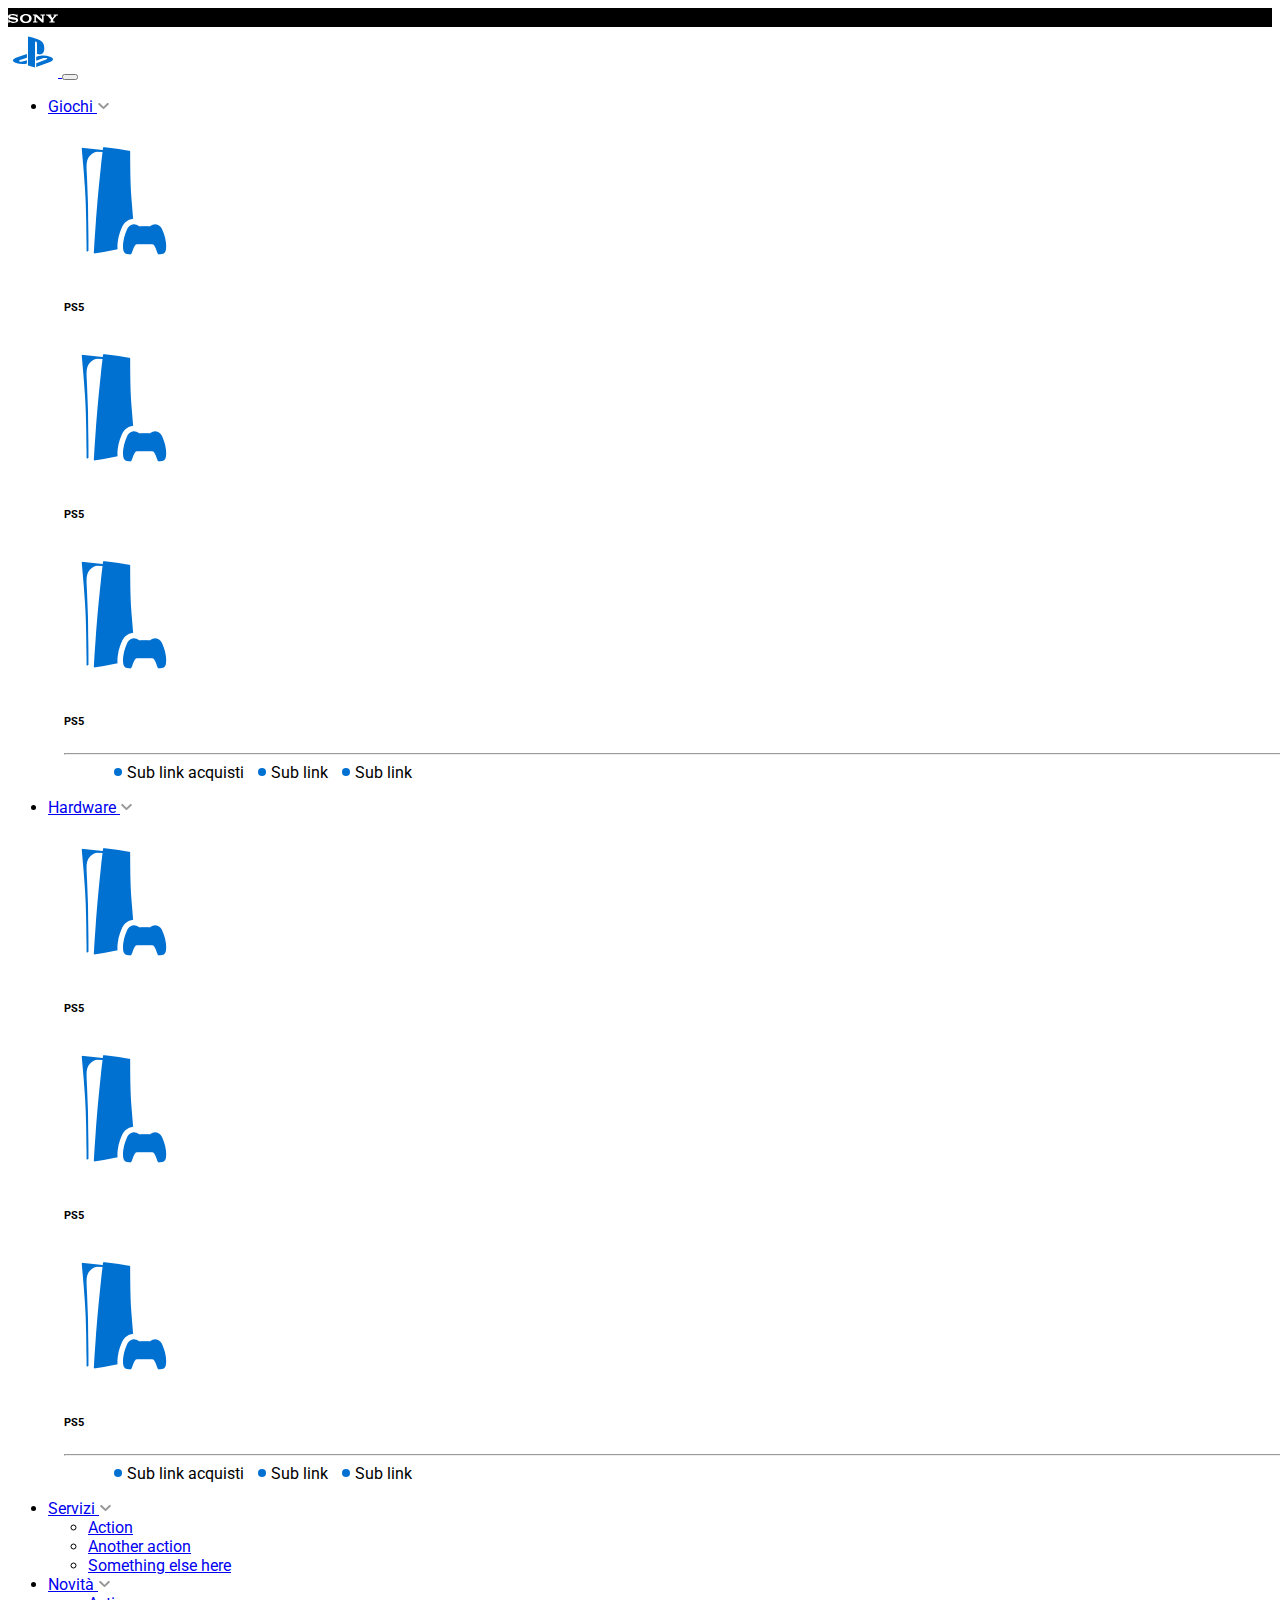
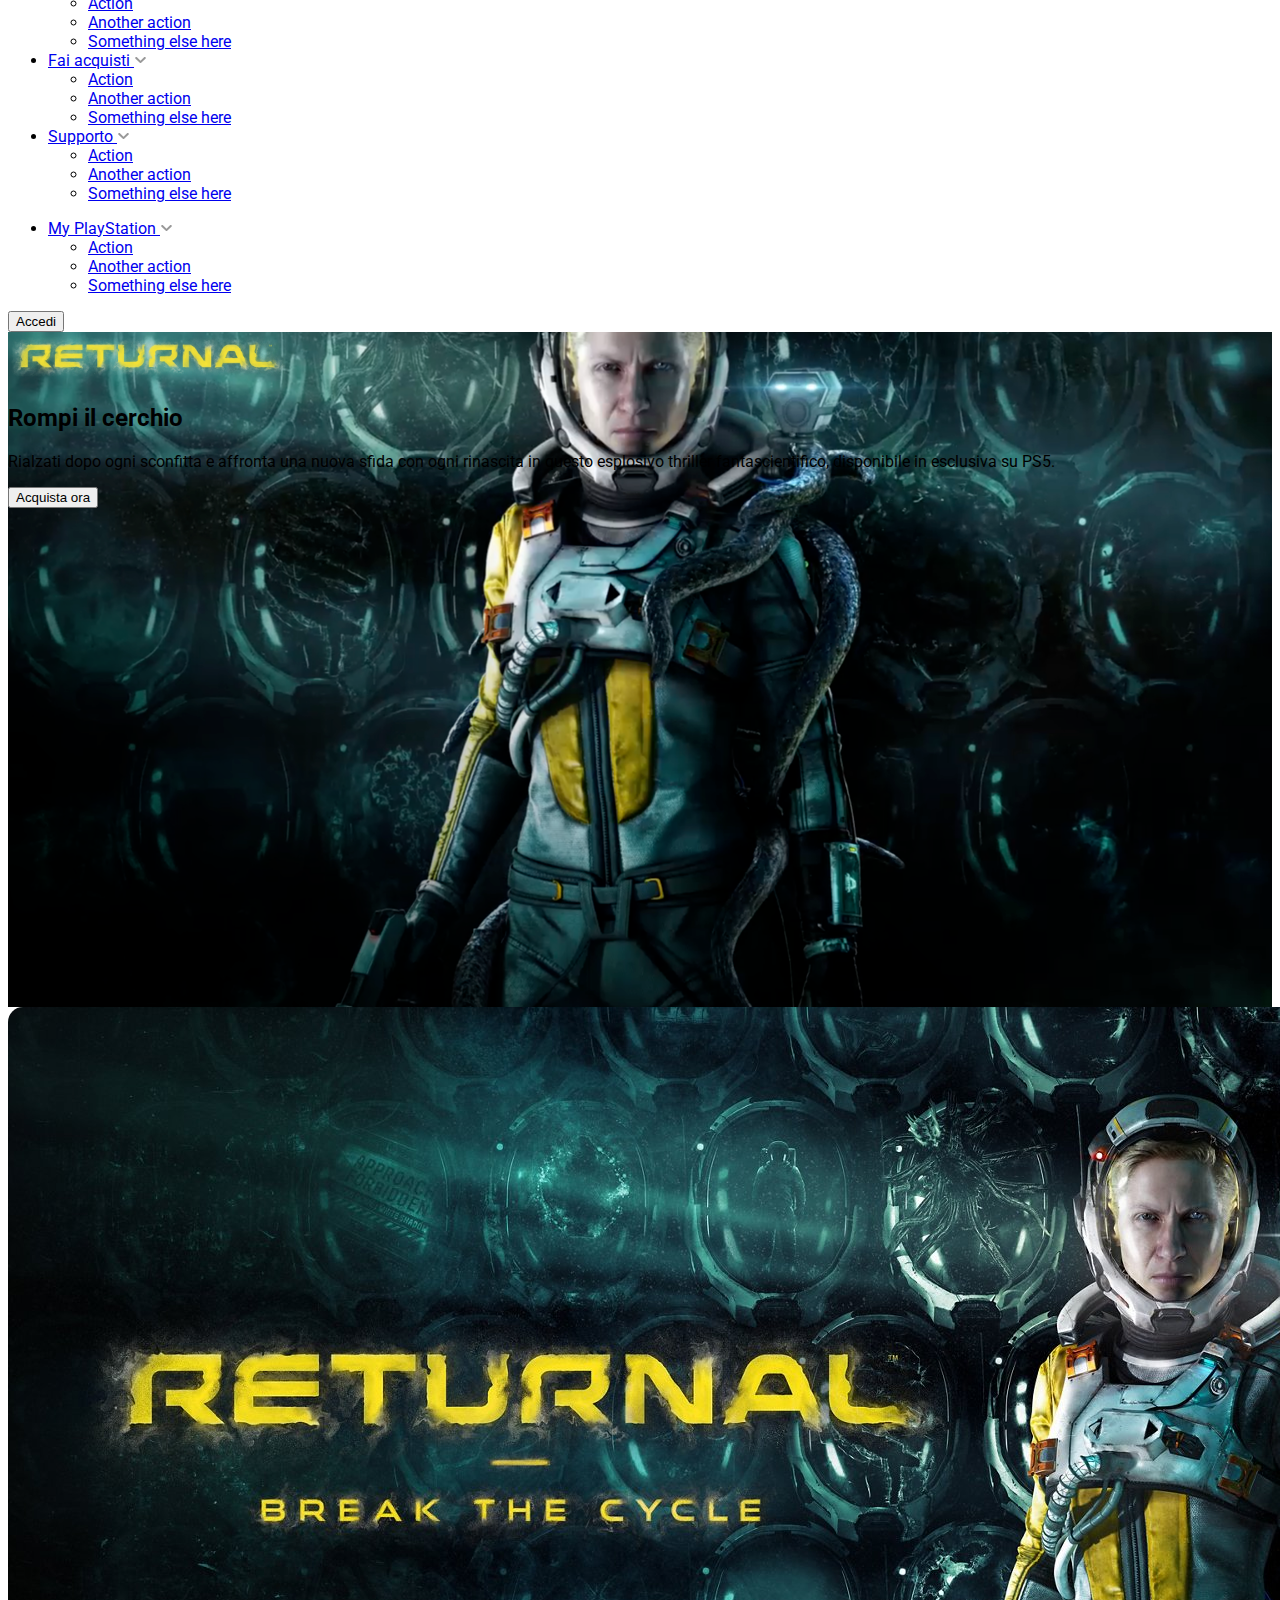
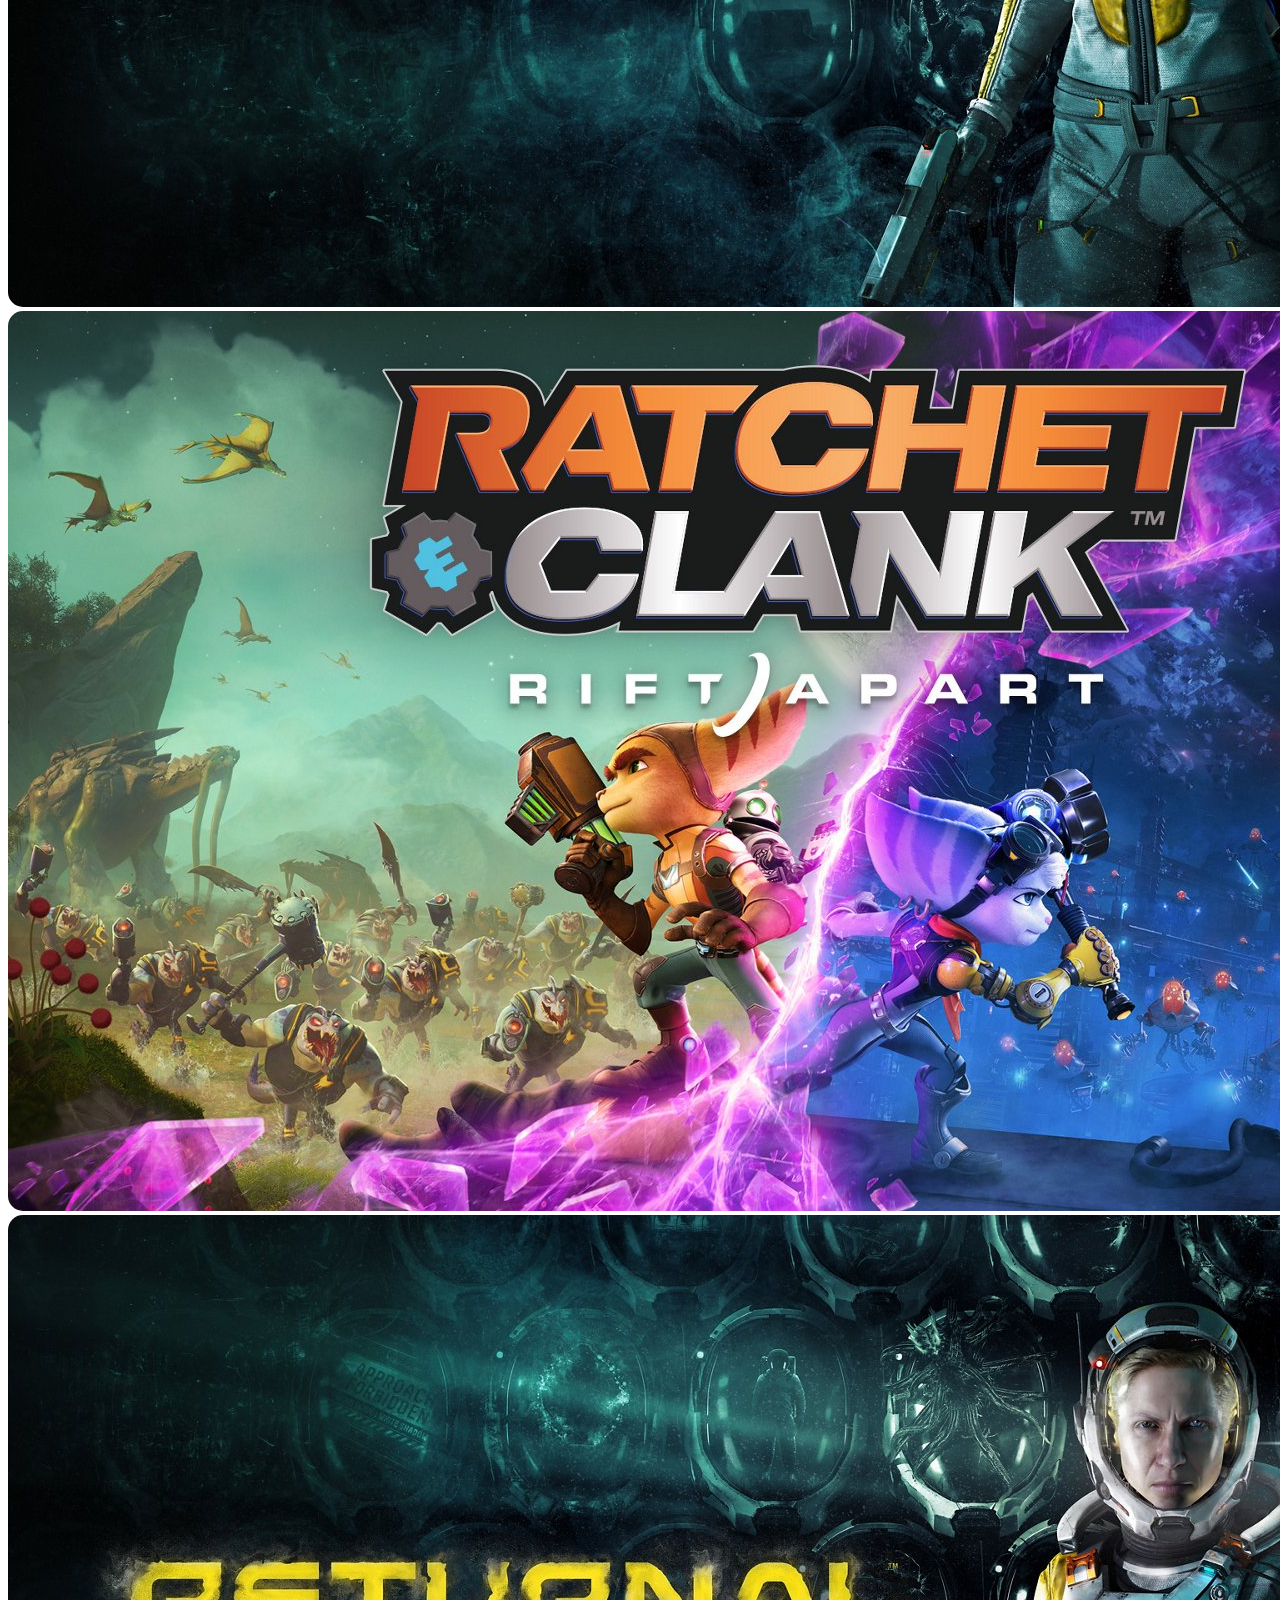
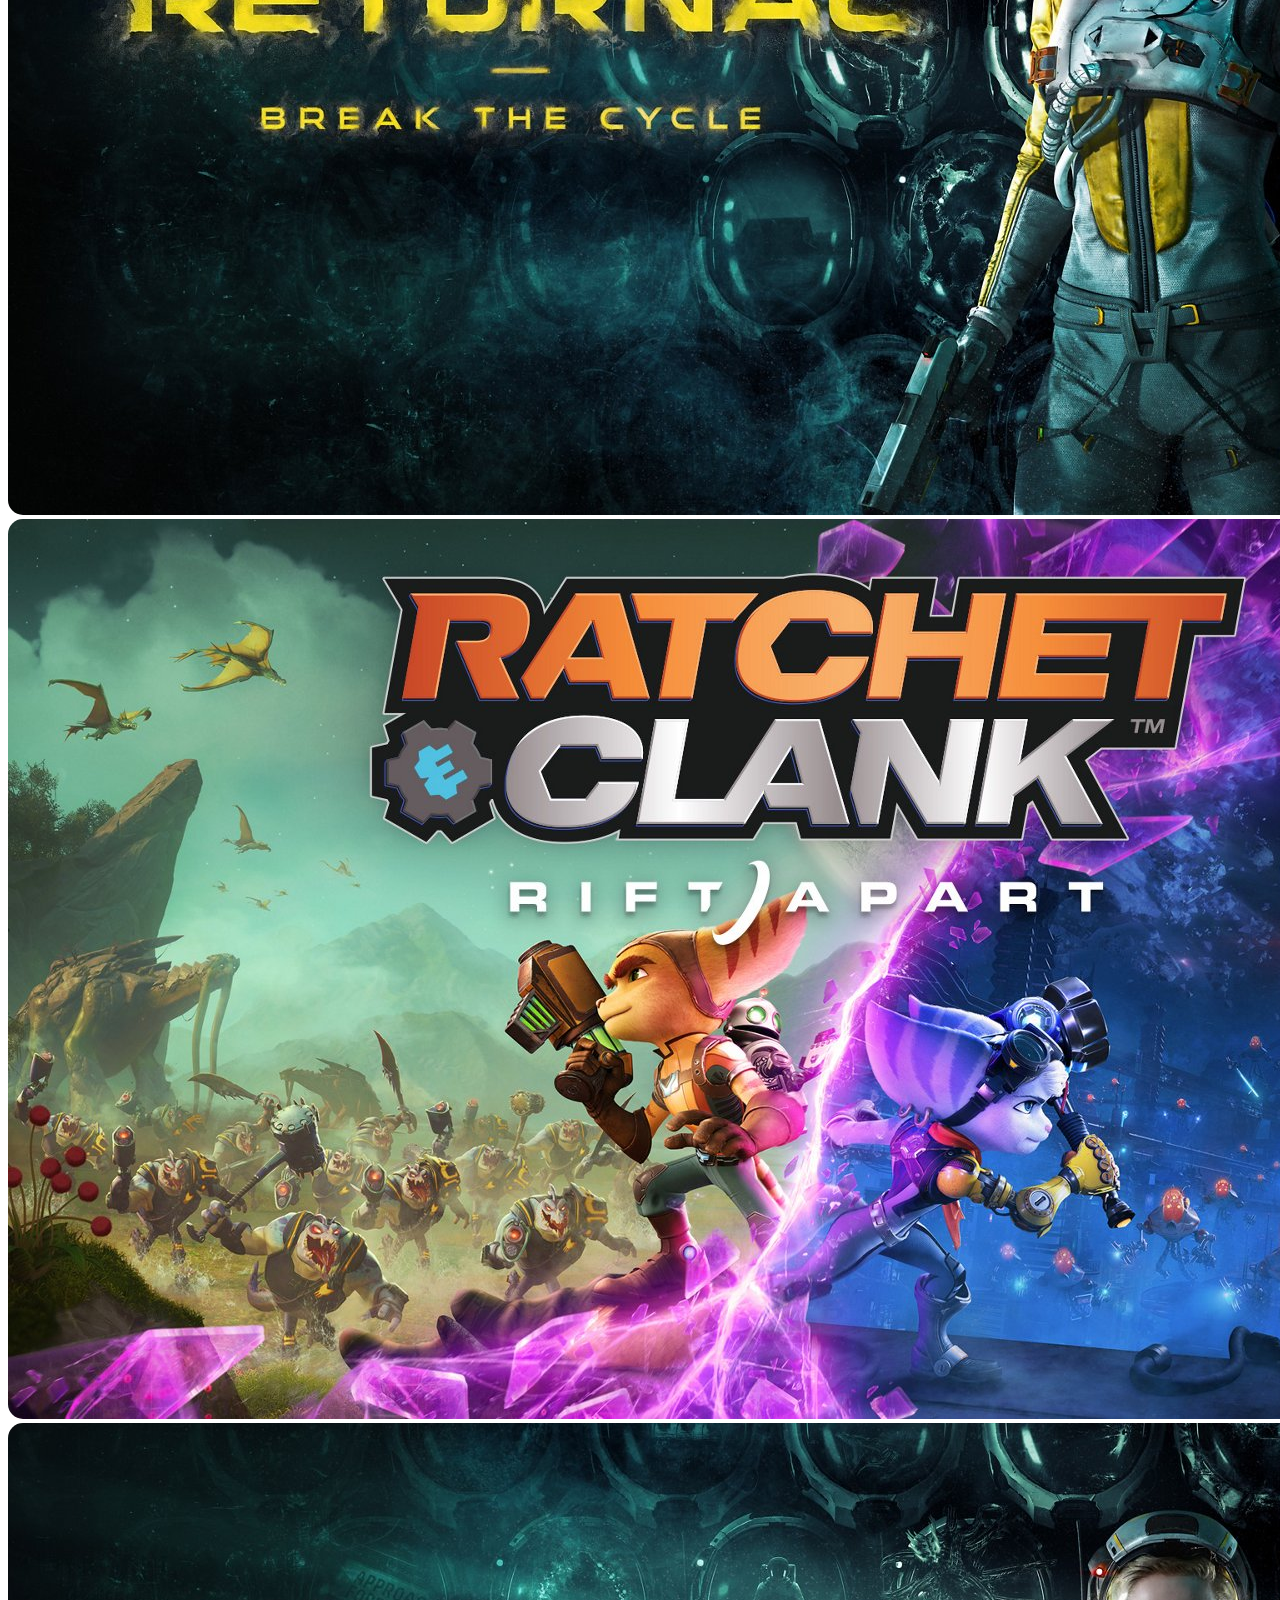
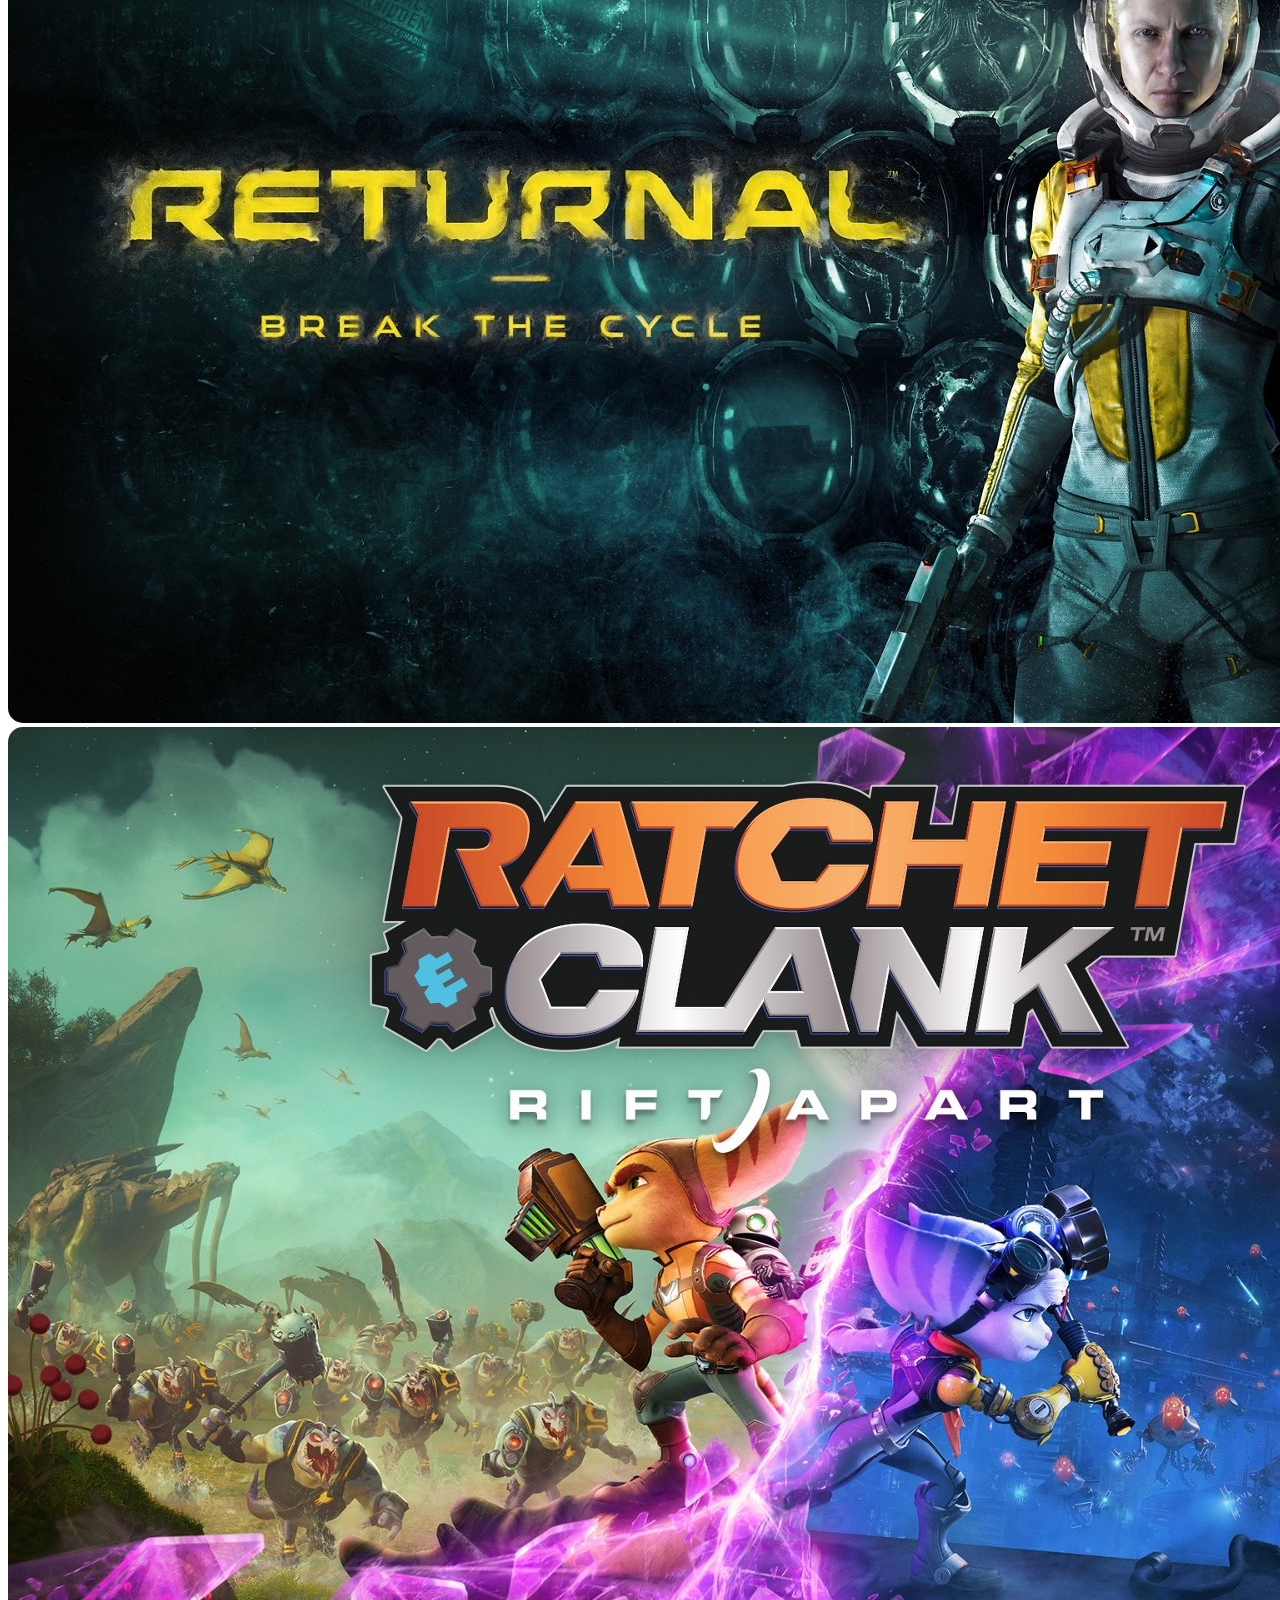
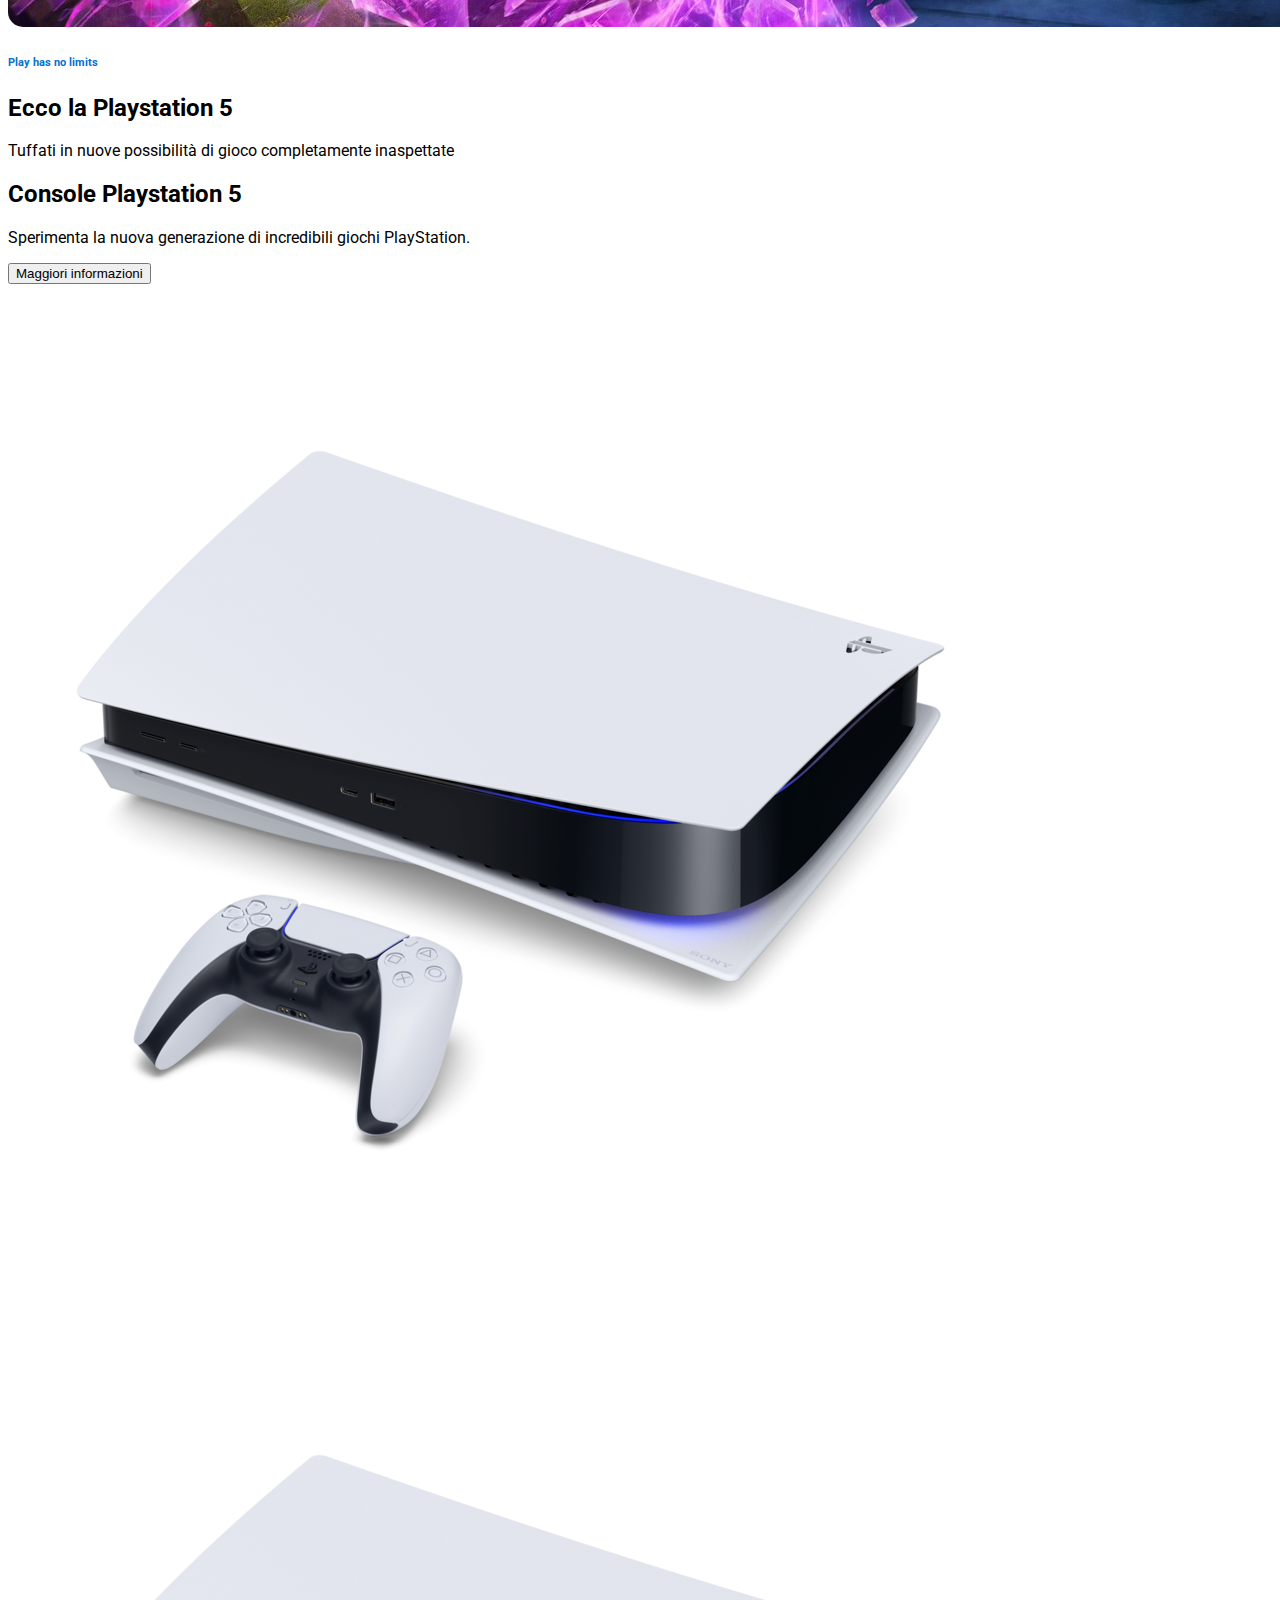
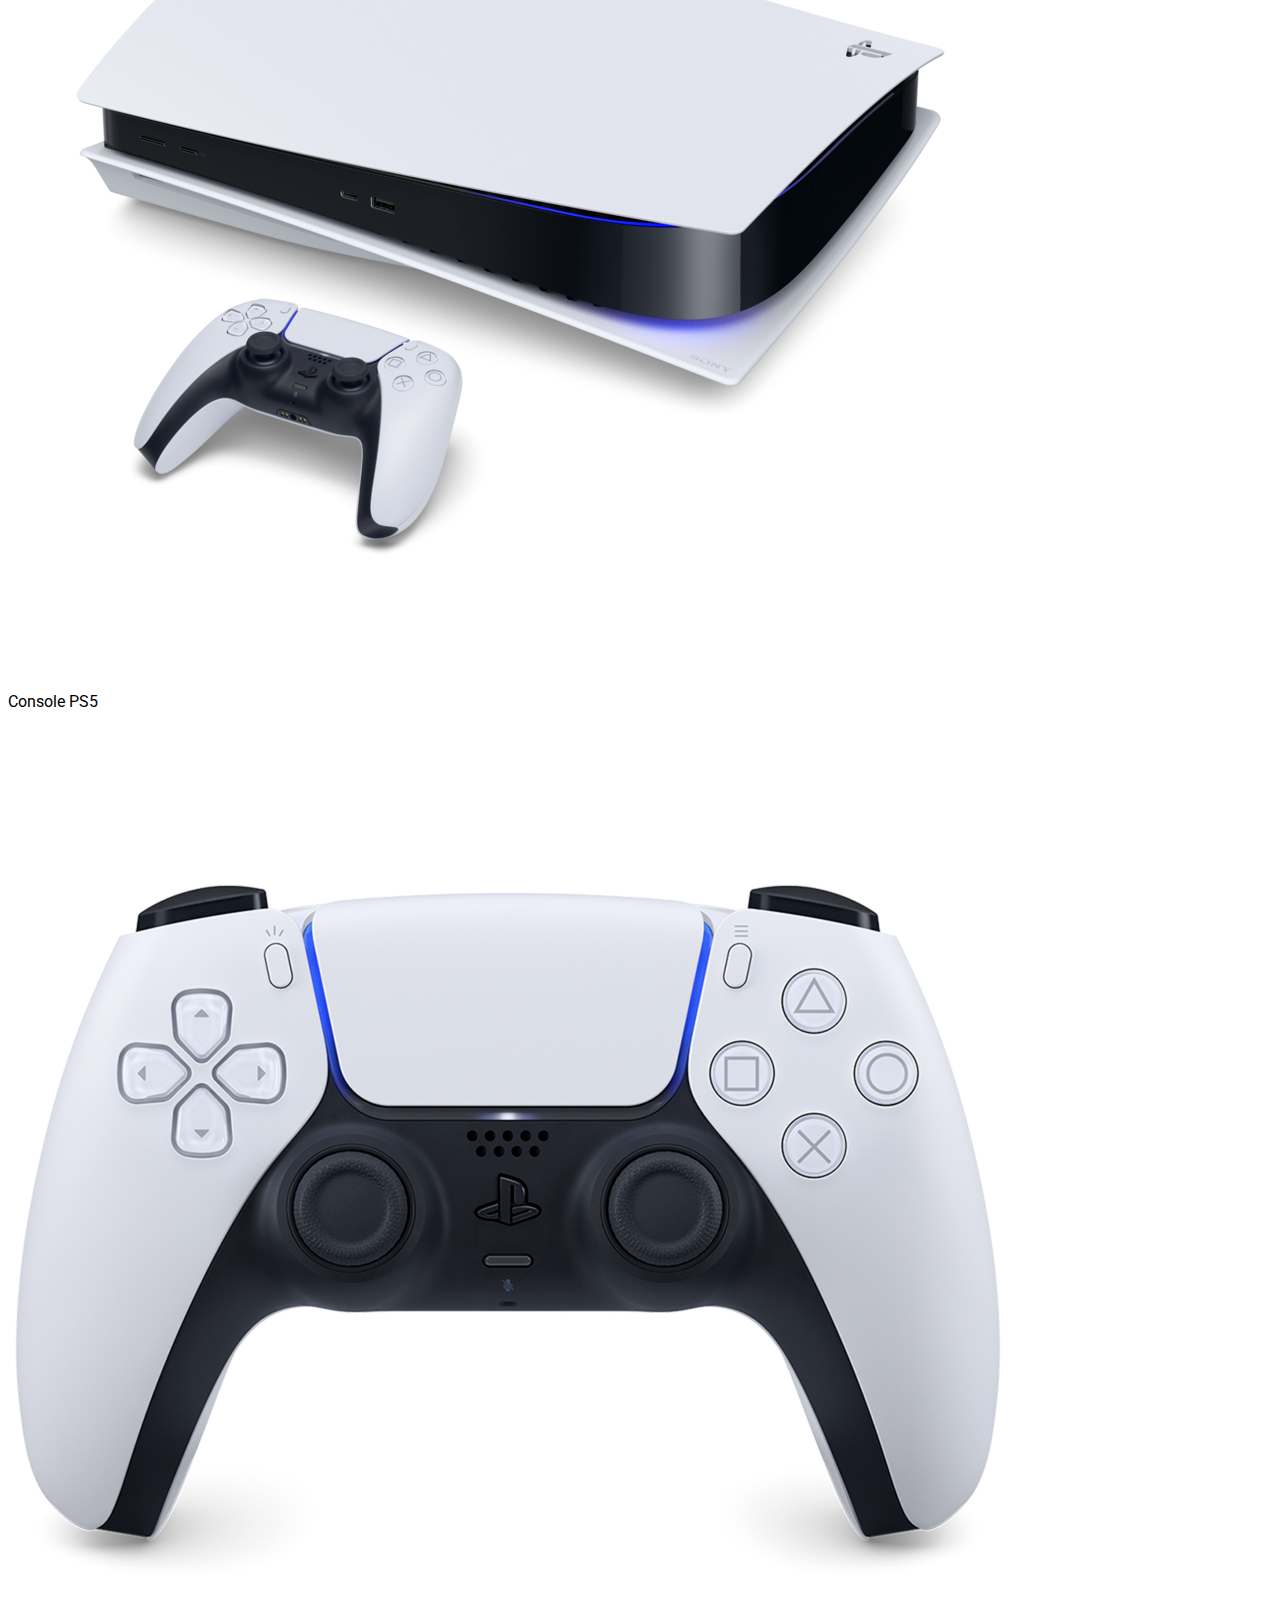
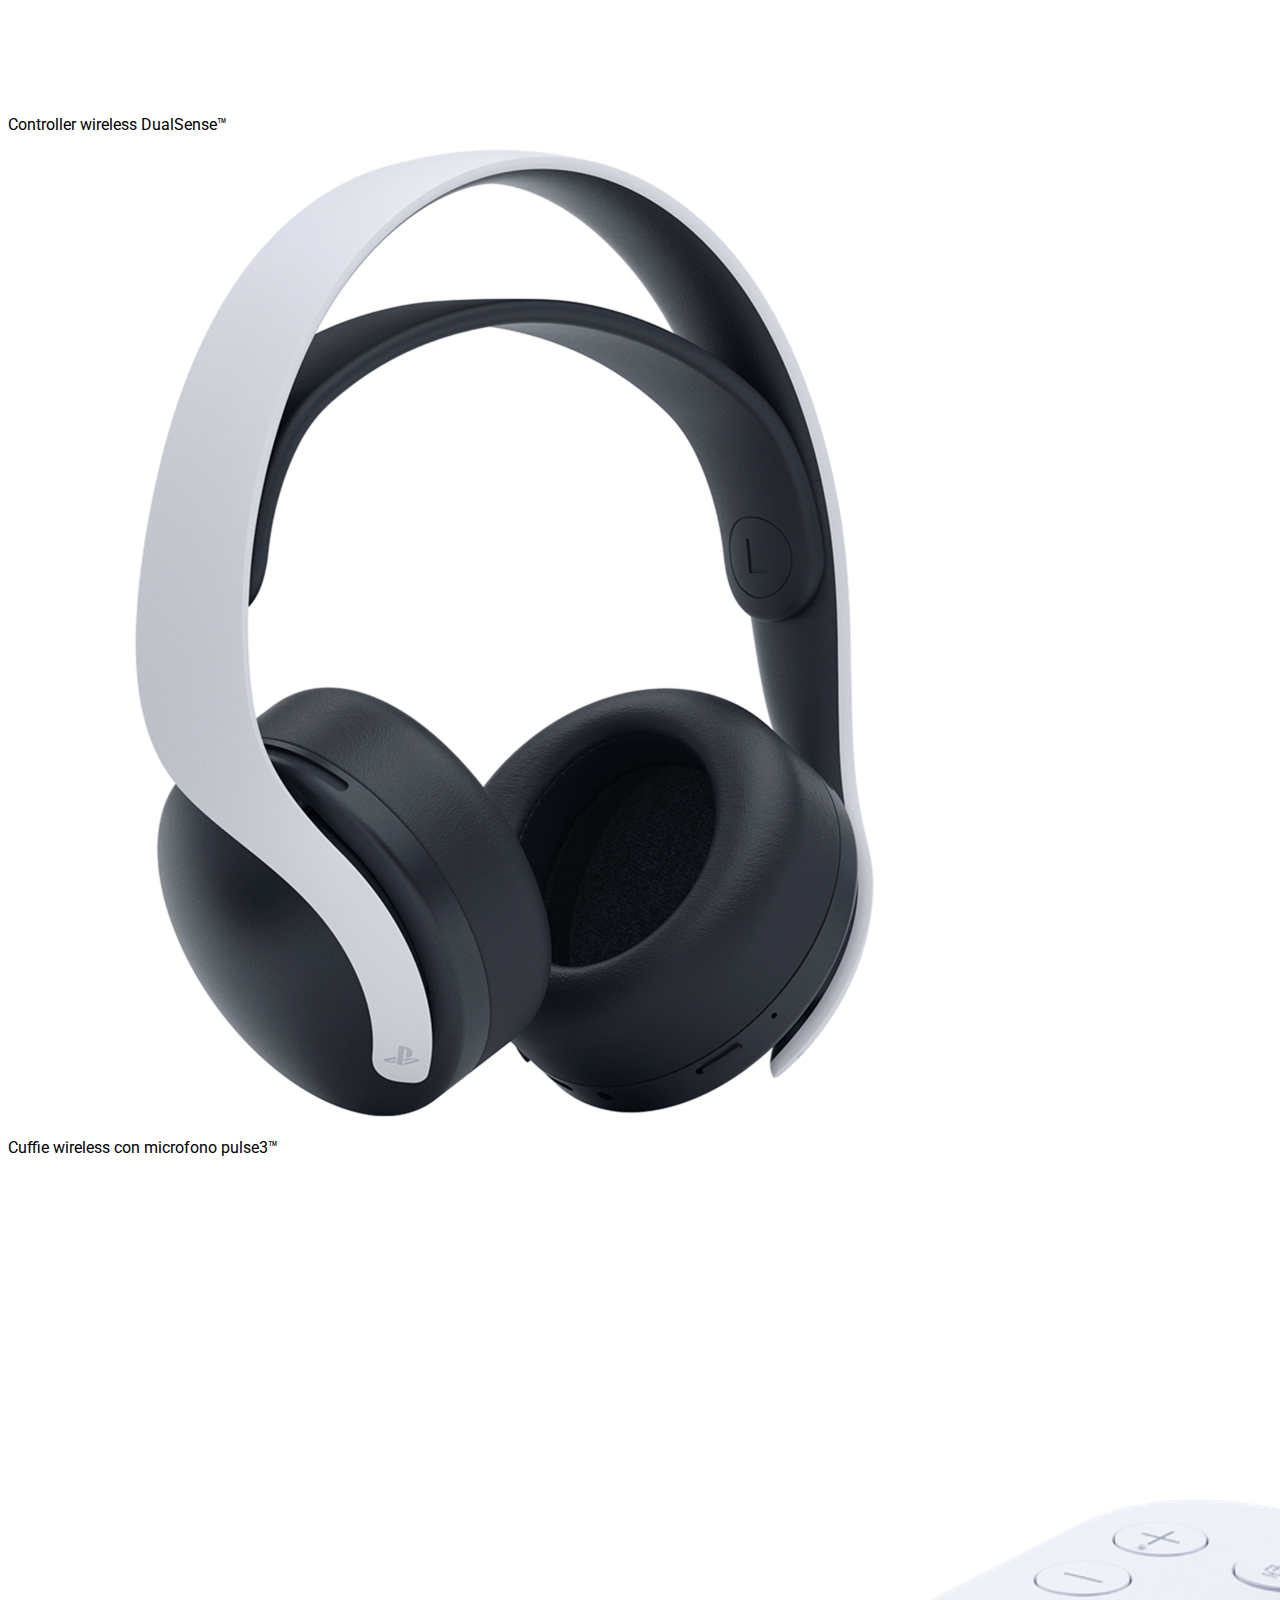
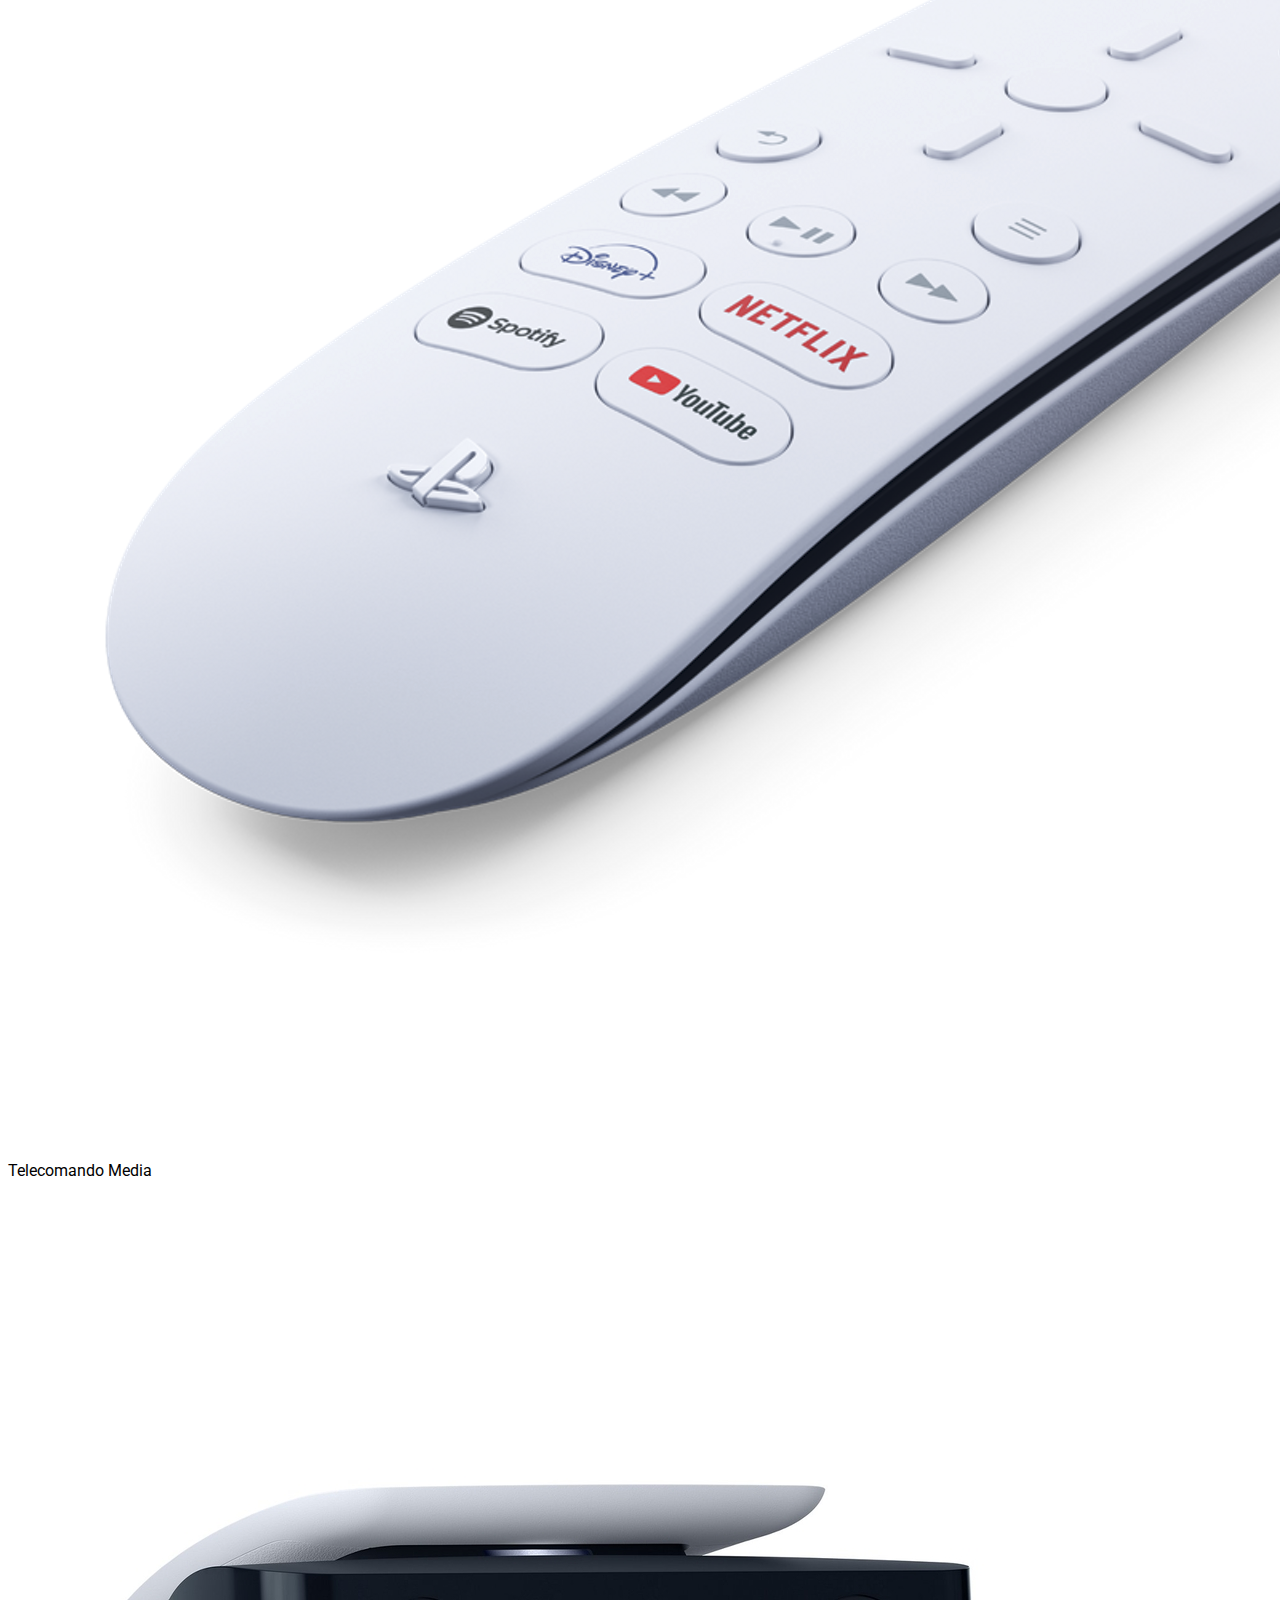
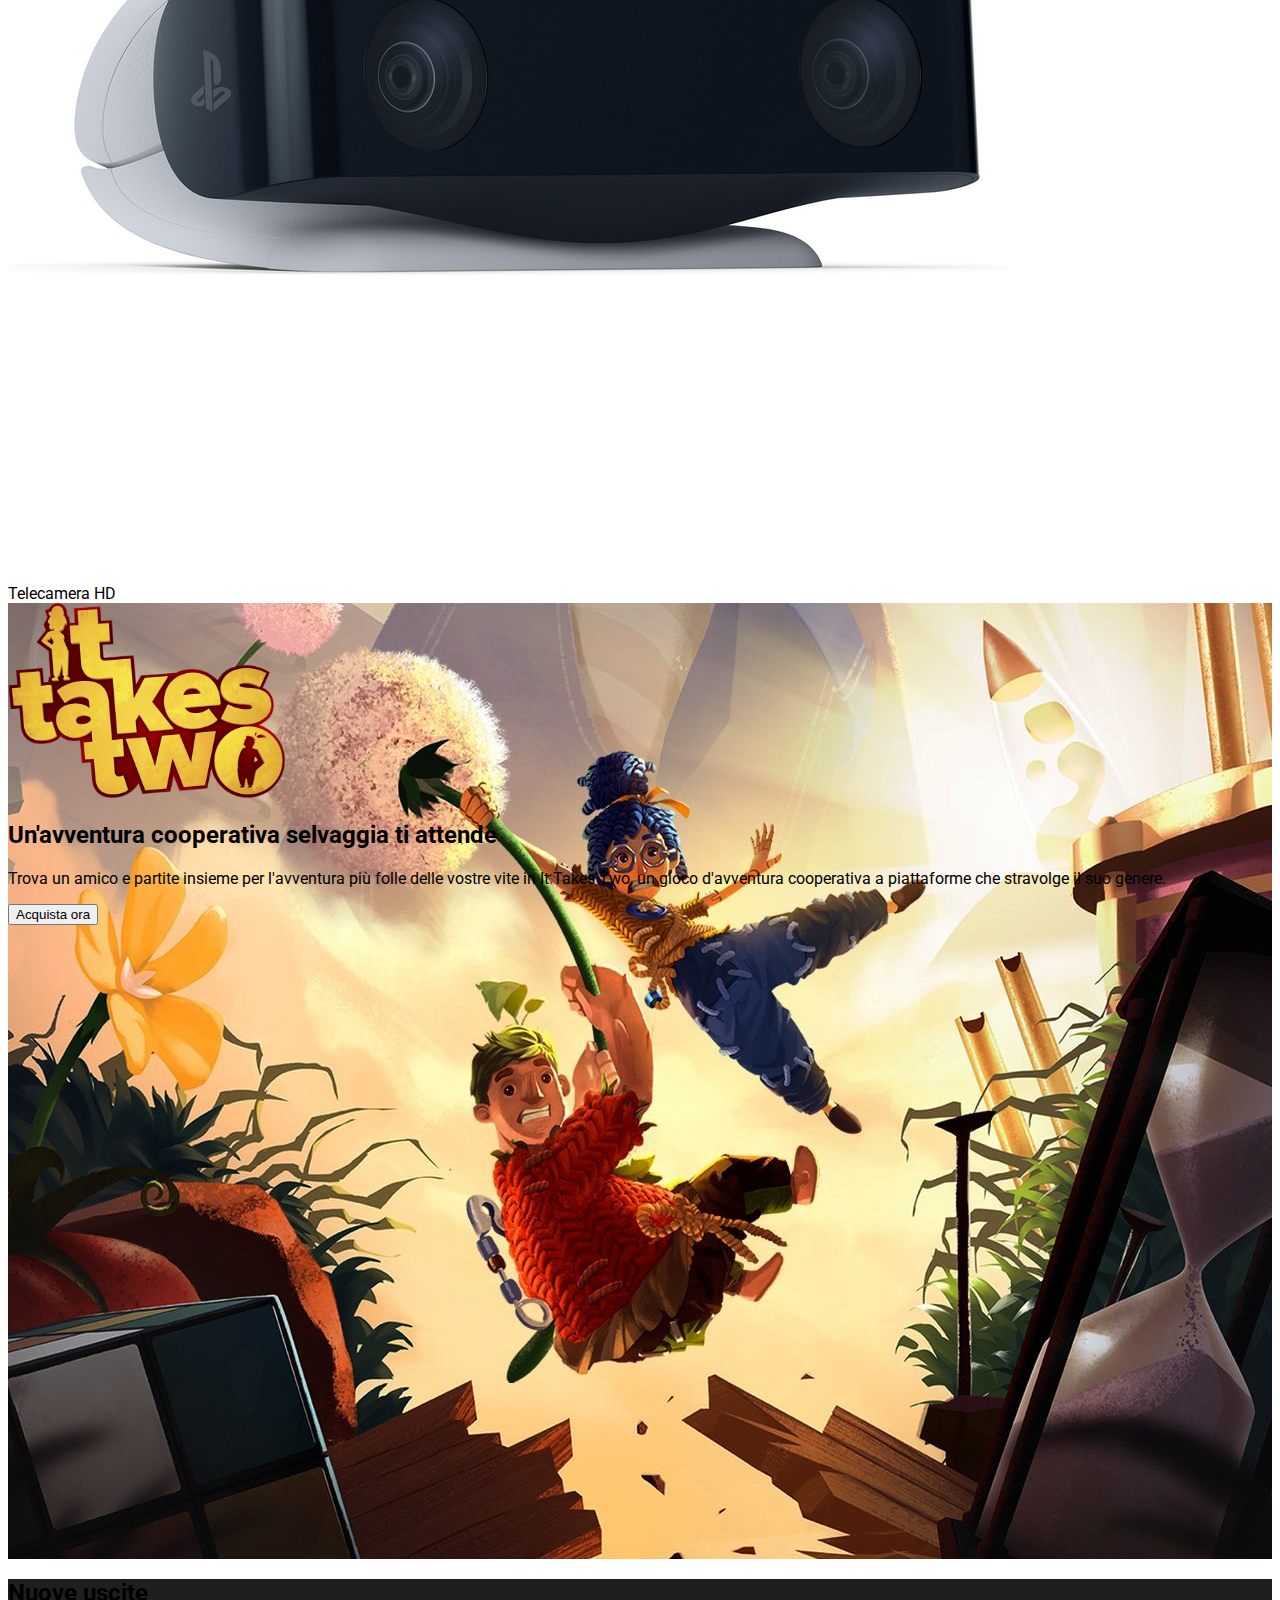
==== commit e08e58bd: "add menu hardware" ====
--- a/index.html
+++ b/index.html
@@ -90,15 +90,47 @@
                 <!-- fine nav giochi -->
                 
                 <!-- inizio nav hardware -->
-                <li class="nav-item dropdown">
+                <li class="nav-item dropdown has-megamenu">
                     <a class="nav-link" href="#" id="navbarDropdownMenuLink" role="button" data-bs-toggle="dropdown" aria-expanded="false">
                         Hardware
                     </a>
-                    <ul class="dropdown-menu" aria-labelledby="navbarDropdownMenuLink">
-                        <li><a class="dropdown-item" href="#">Action</a></li>
-                        <li><a class="dropdown-item" href="#">Another action</a></li>
-                        <li><a class="dropdown-item" href="#">Something else here</a></li>
-                    </ul>
+                    <div class="dropdown-menu megamenu" role="menu">
+                        
+                        <!-- ======= megamenu ======= -->
+                        <div class="mm_top d-flex justify-content-center text-center" >
+
+                            <div class="mx-3" role="button" tabindex="0">
+                                <img src="img/play-menu-ico.png" alt="playstation ico">
+                                <h6>PS5</h6>
+                            </div>
+
+                            <div class="mx-3" role="button" tabindex="0">
+                                <img src="img/play-menu-ico.png" alt="playstation ico">
+                                <h6>PS5</h6>
+                            </div>
+
+                            <div class="mx-3" role="button" tabindex="0">
+                                <img src="img/play-menu-ico.png" alt="playstation ico">
+                                <h6>PS5</h6>
+                            </div>
+                            
+                        </div>
+
+                        <hr>
+
+                        <div class="mm_bottom">
+
+                            <ul class="text-center">
+                                <li role="button" tabindex="0">Sub link acquisti</li>
+                                <li role="button" tabindex="0">Sub link</li>
+                                <li role="button" tabindex="0">Sub link</li>
+                            </ul>
+
+                        </div>
+                        <!-- =======fine megamenu======= -->
+                    
+                        
+                    </div> <!-- dropdown-mega-menu.// -->
                 </li>
                 <!-- fine nav hardware -->
                 
--- a/css/style.css
+++ b/css/style.css
@@ -125,7 +125,7 @@
 /* prove */
 
 .mm_top > div:hover {
-    box-shadow: 4px 4px 4px grey, -4px -4px 4px grey, 4px -4px 4px grey, -4px 4px 4px grey;
+    box-shadow: 4px 4px 4px lightgrey, -4px -4px 4px lightgrey, 4px -4px 4px lightgrey, -4px 4px 4px lightgrey;
 }
 
 .mm_bottom li {
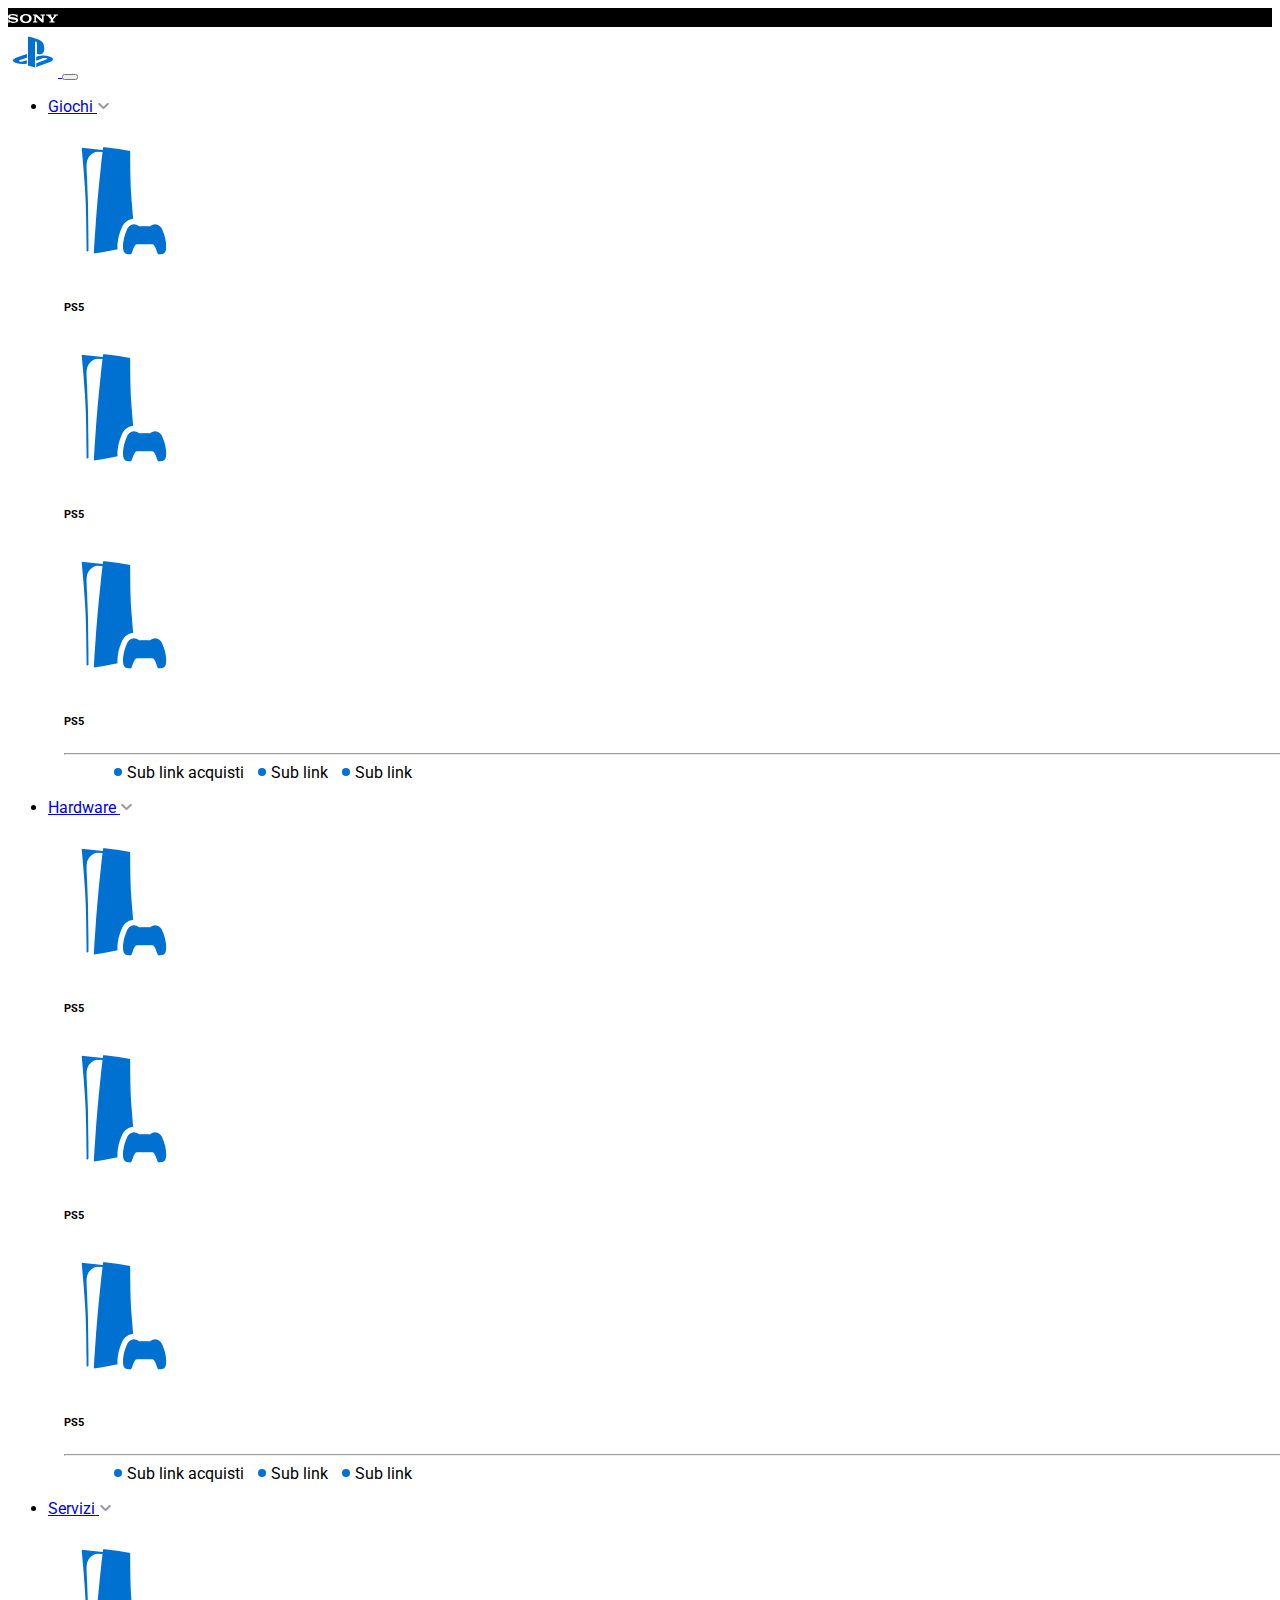
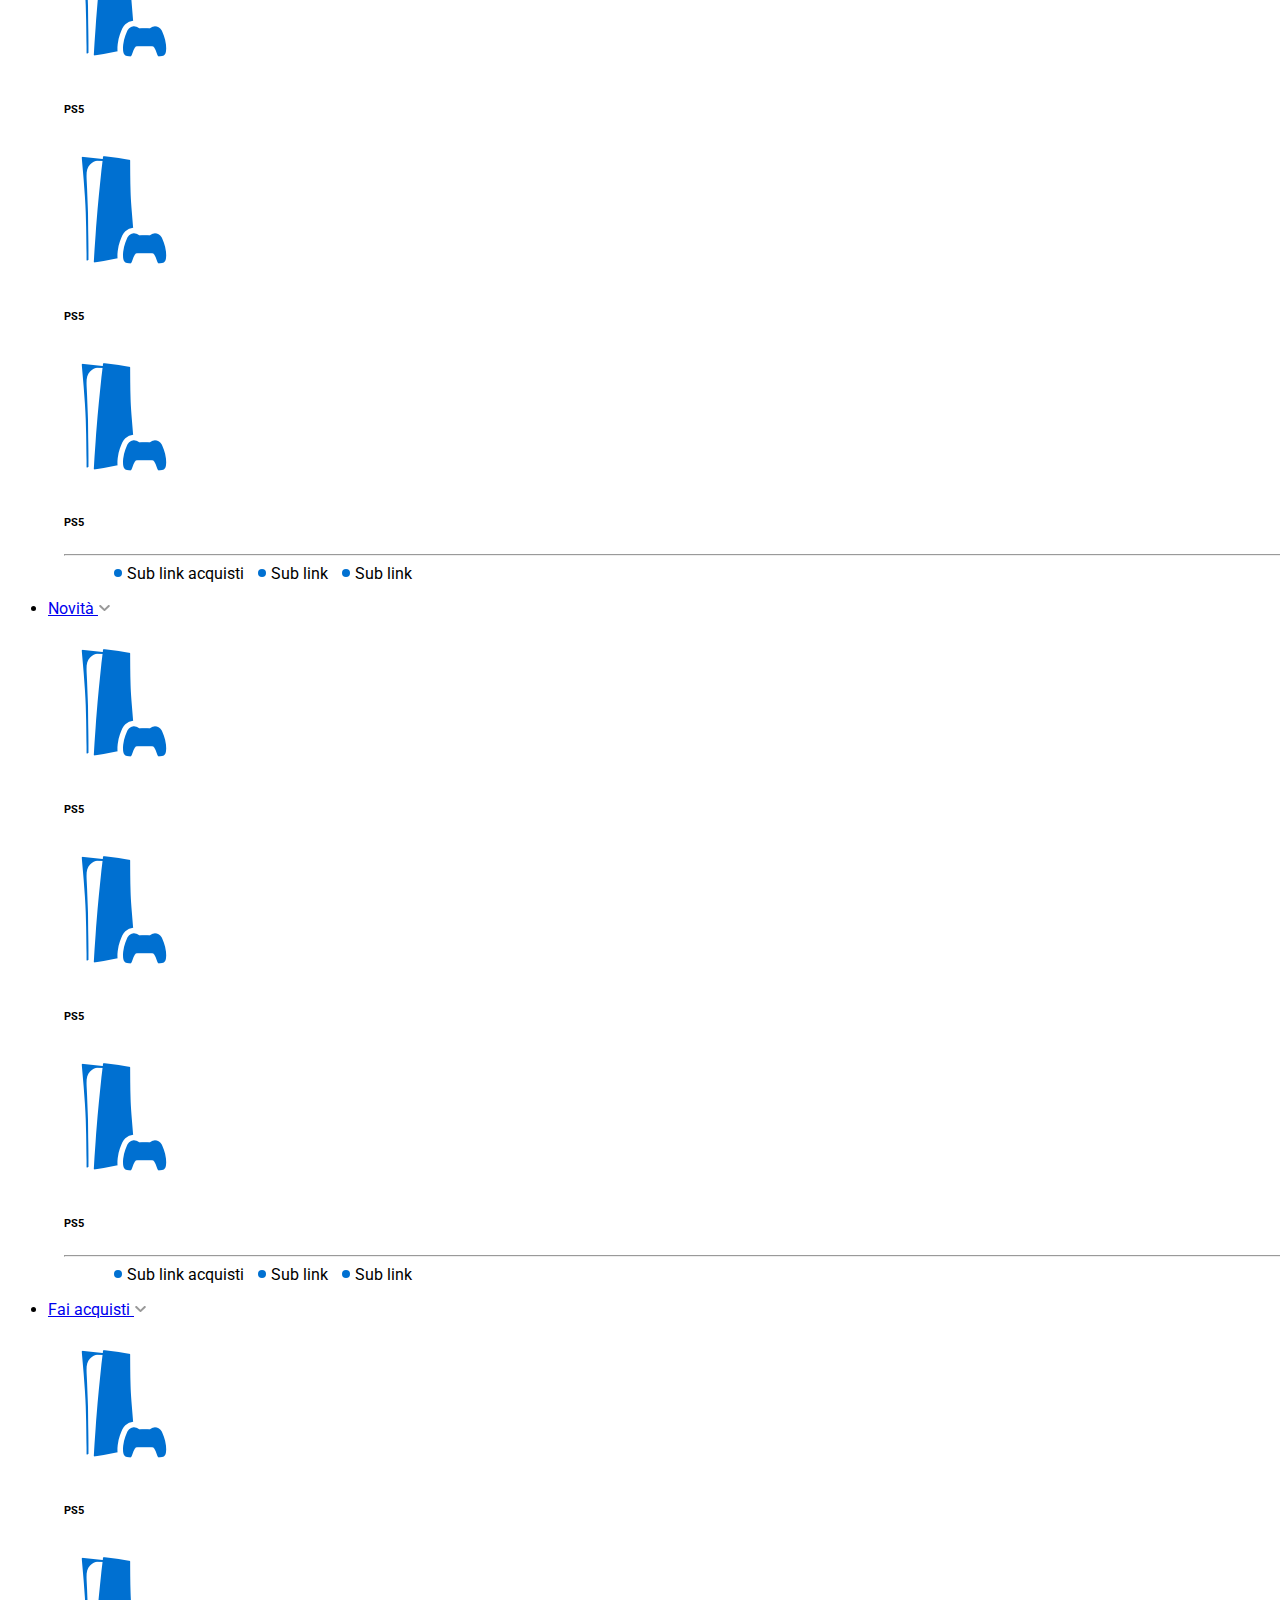
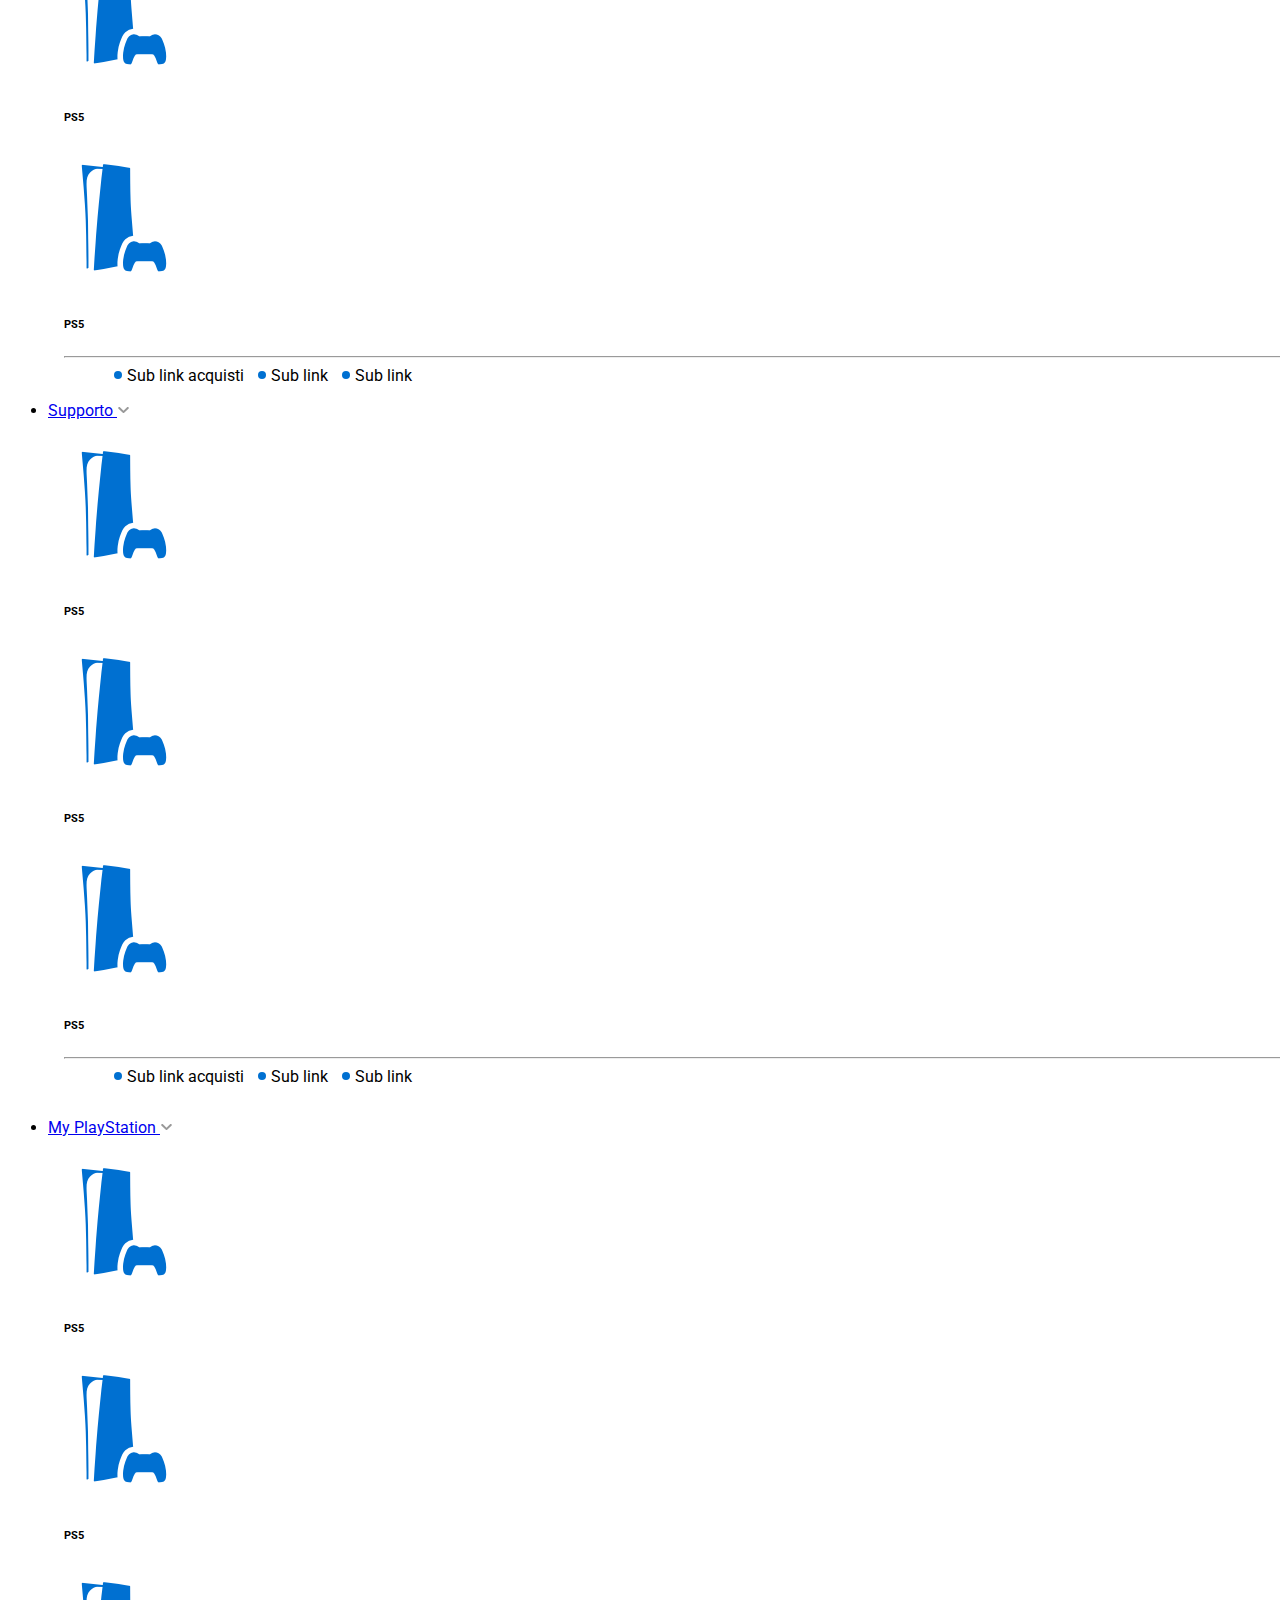
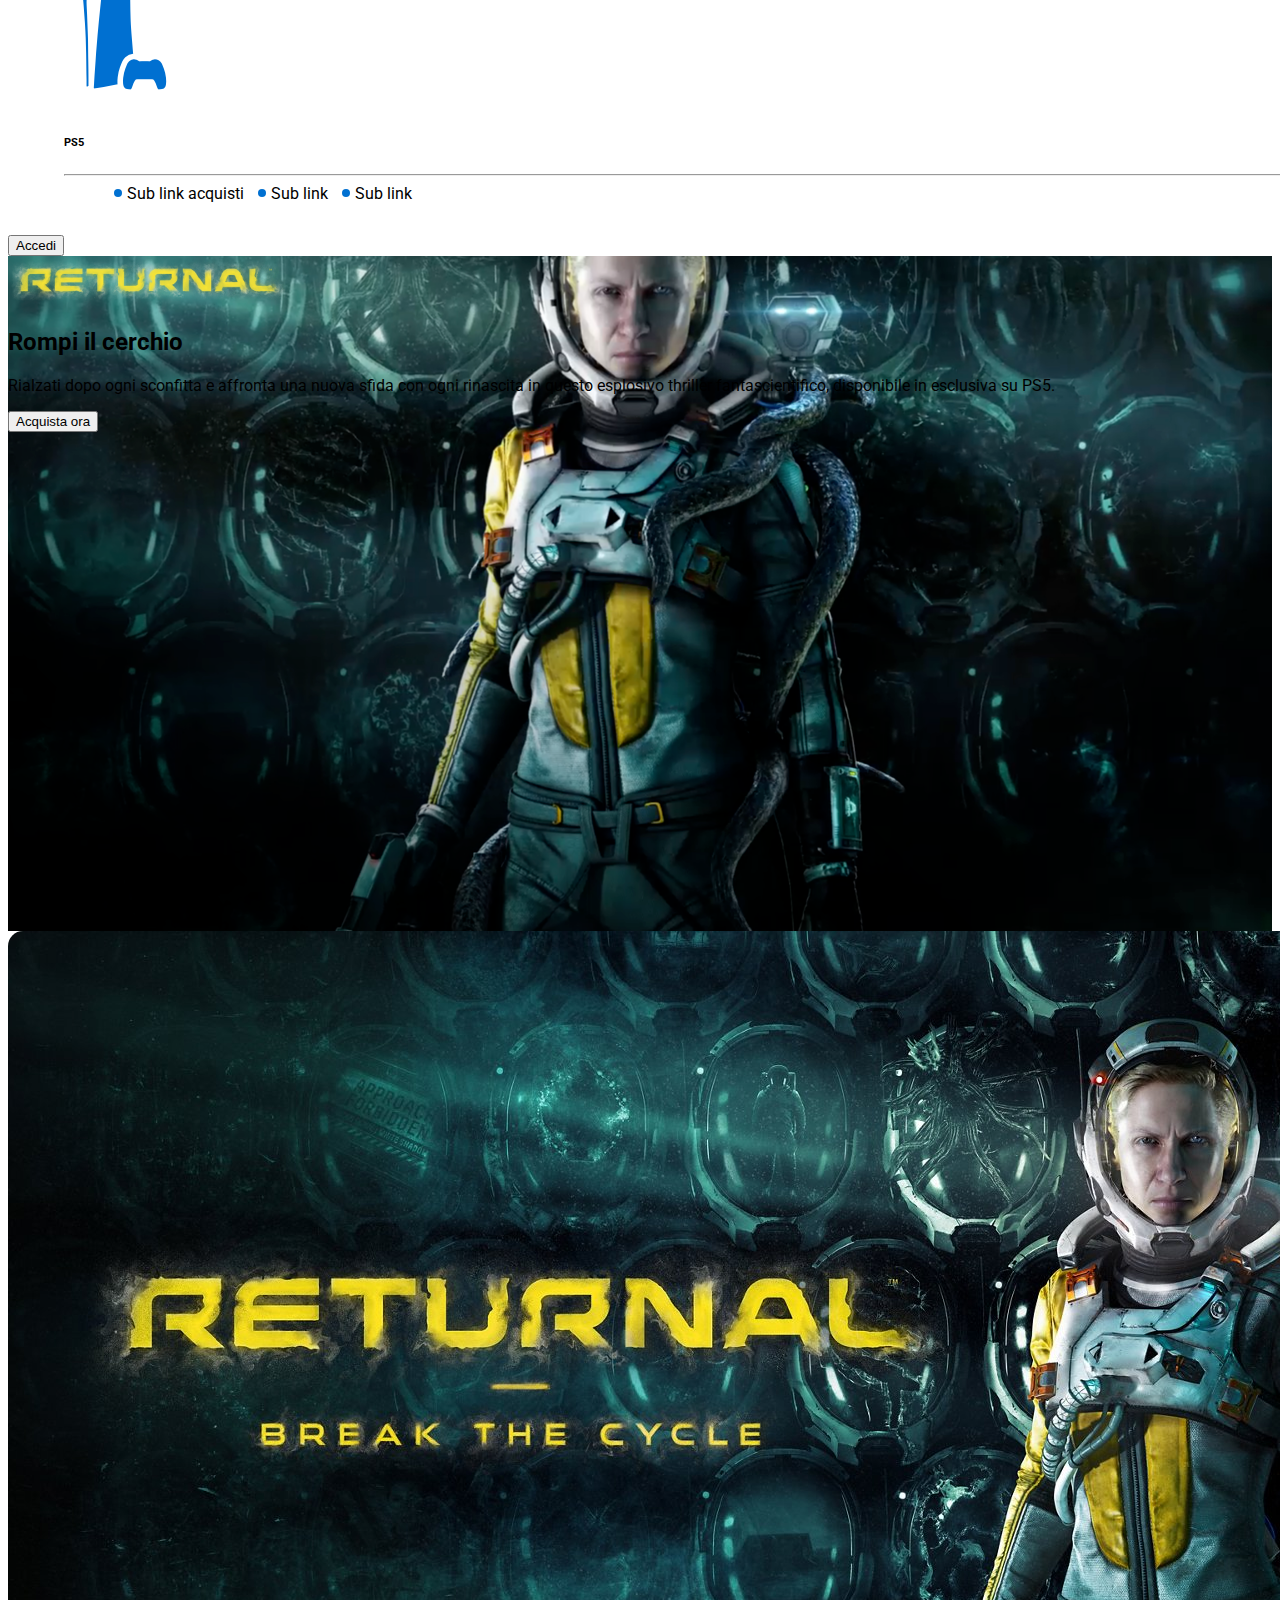
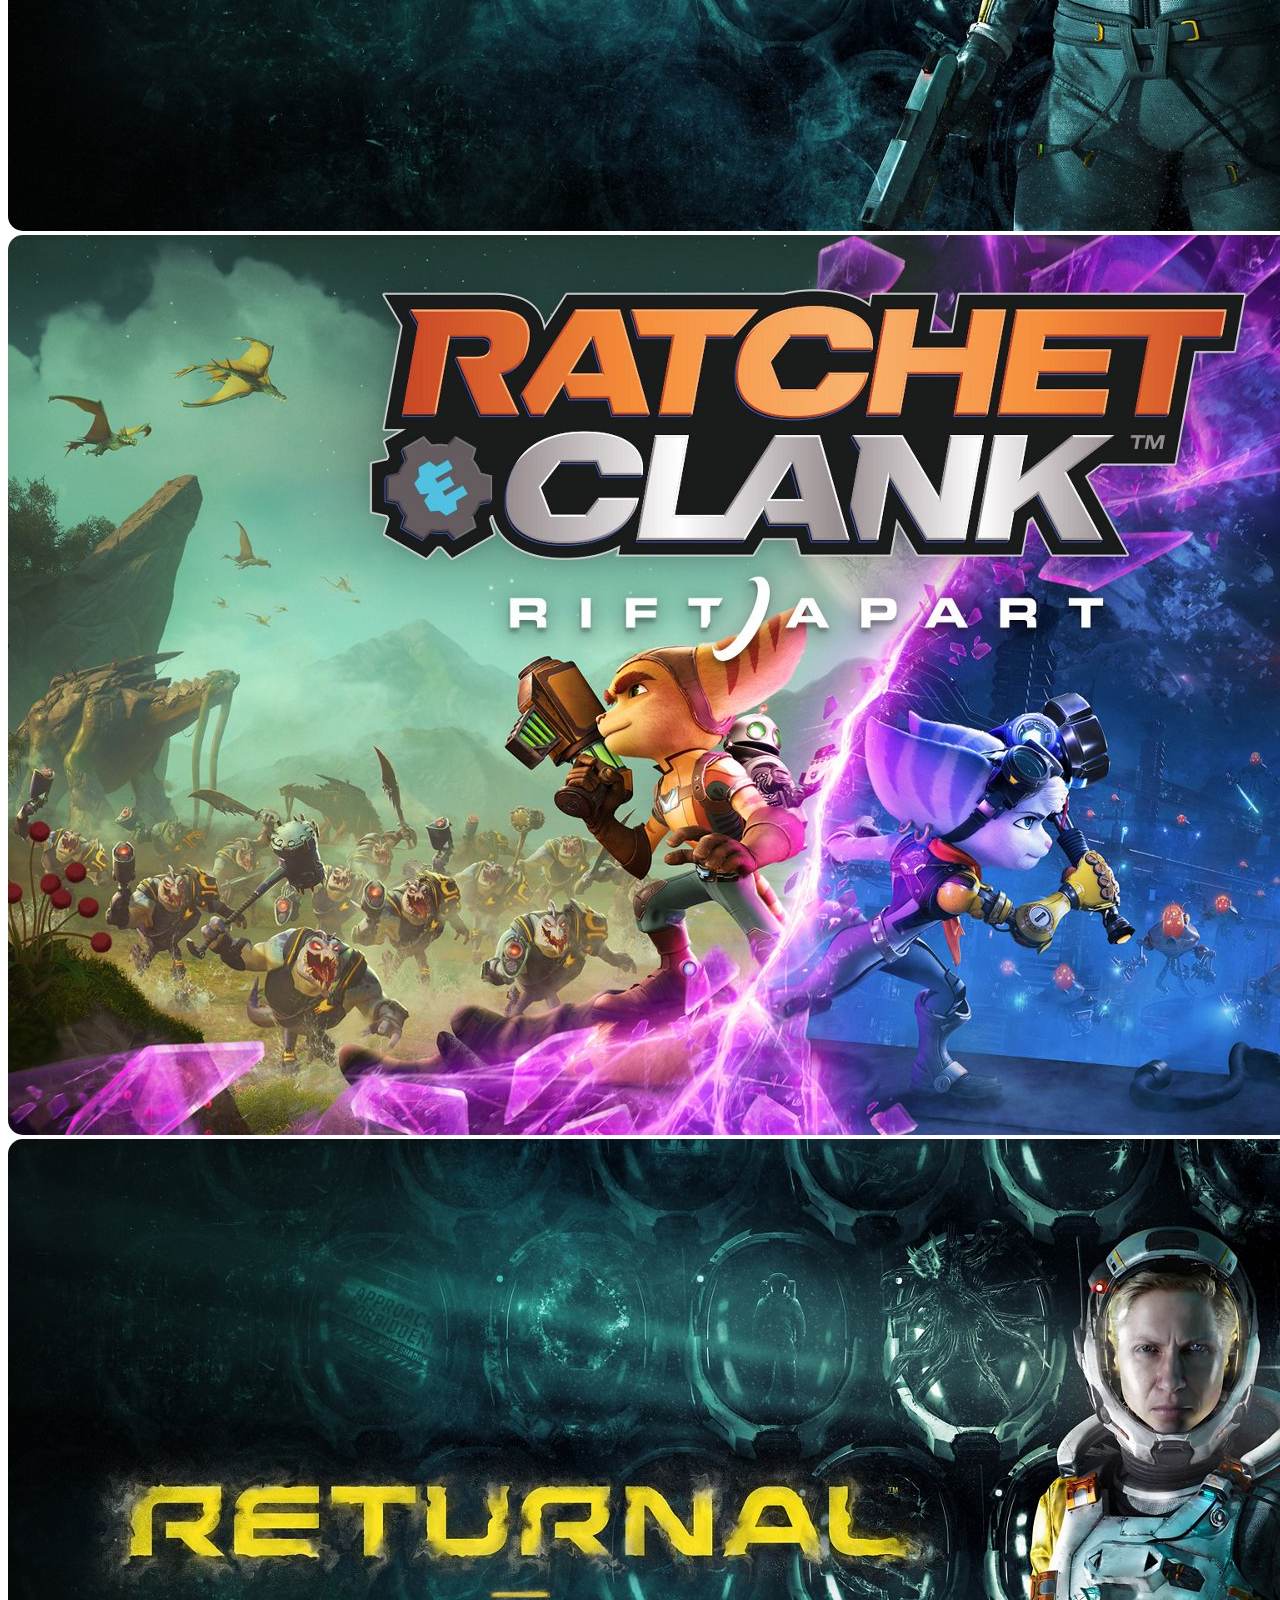
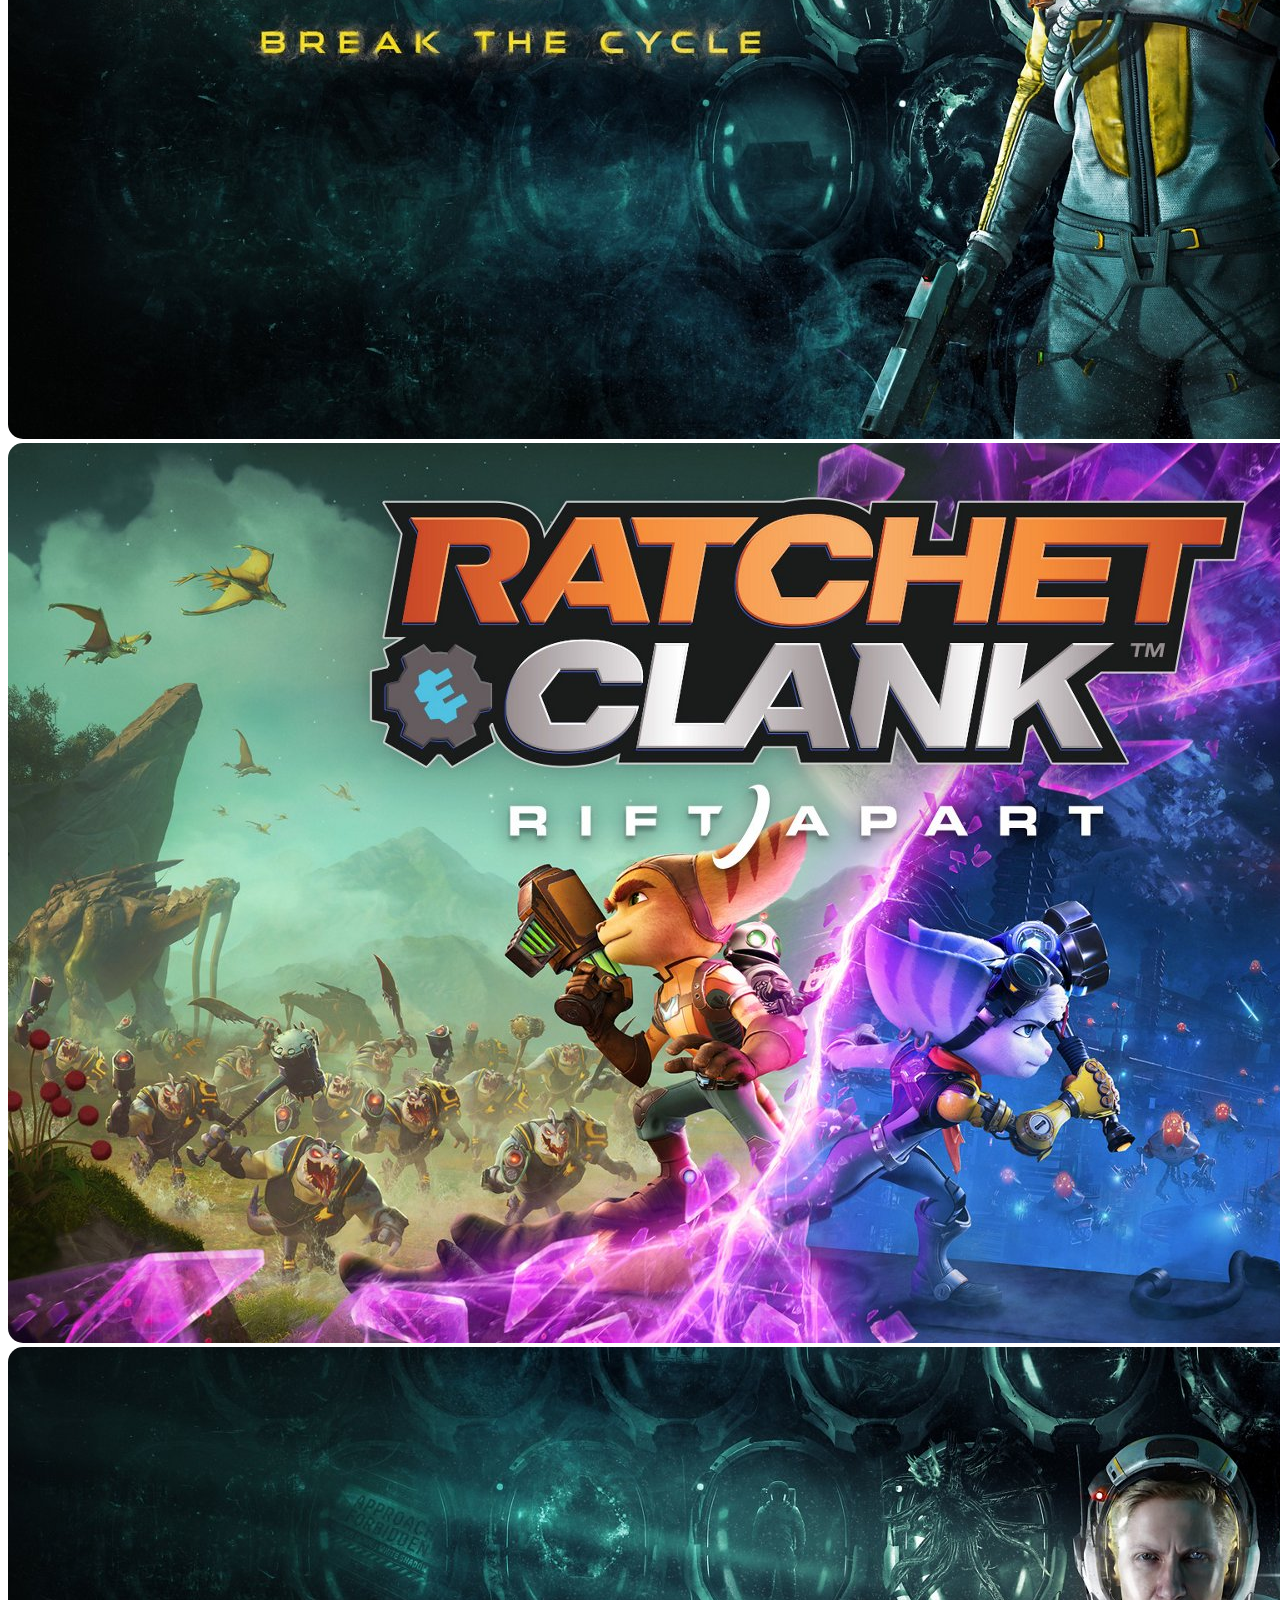
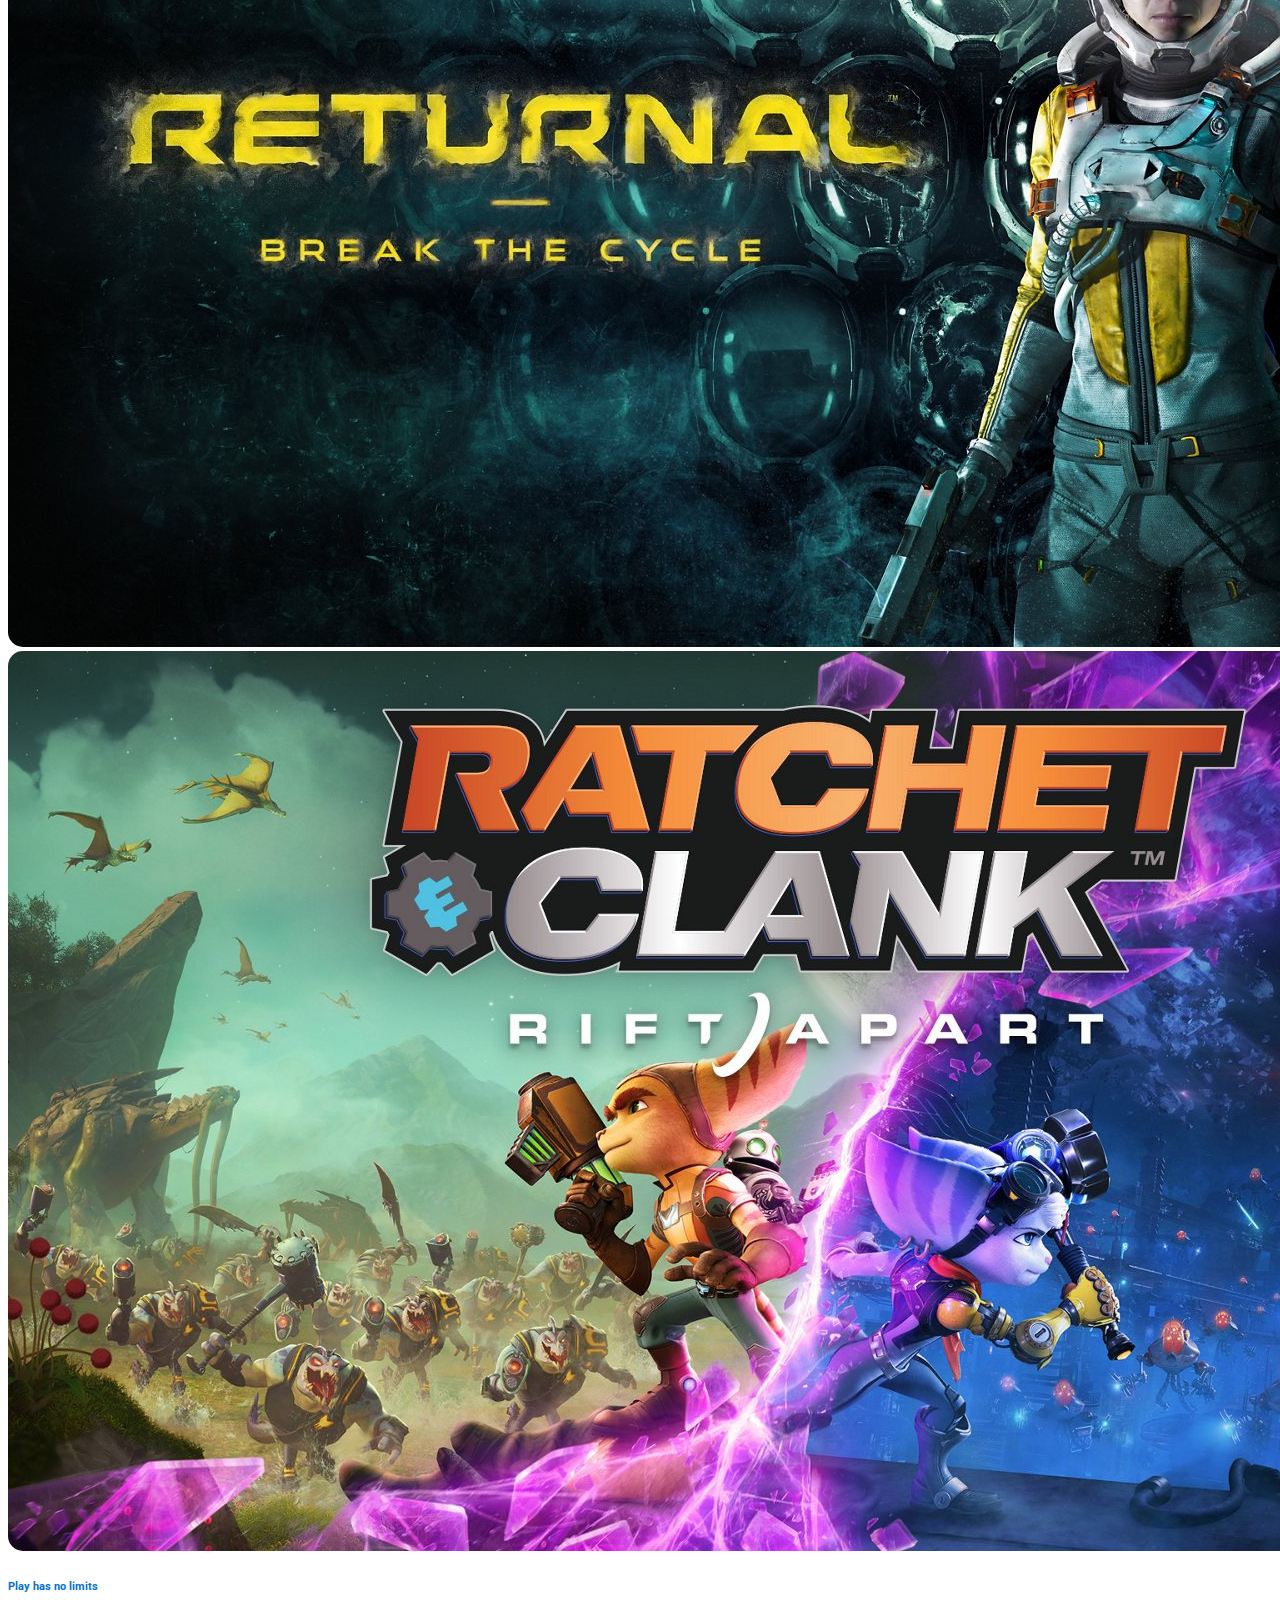
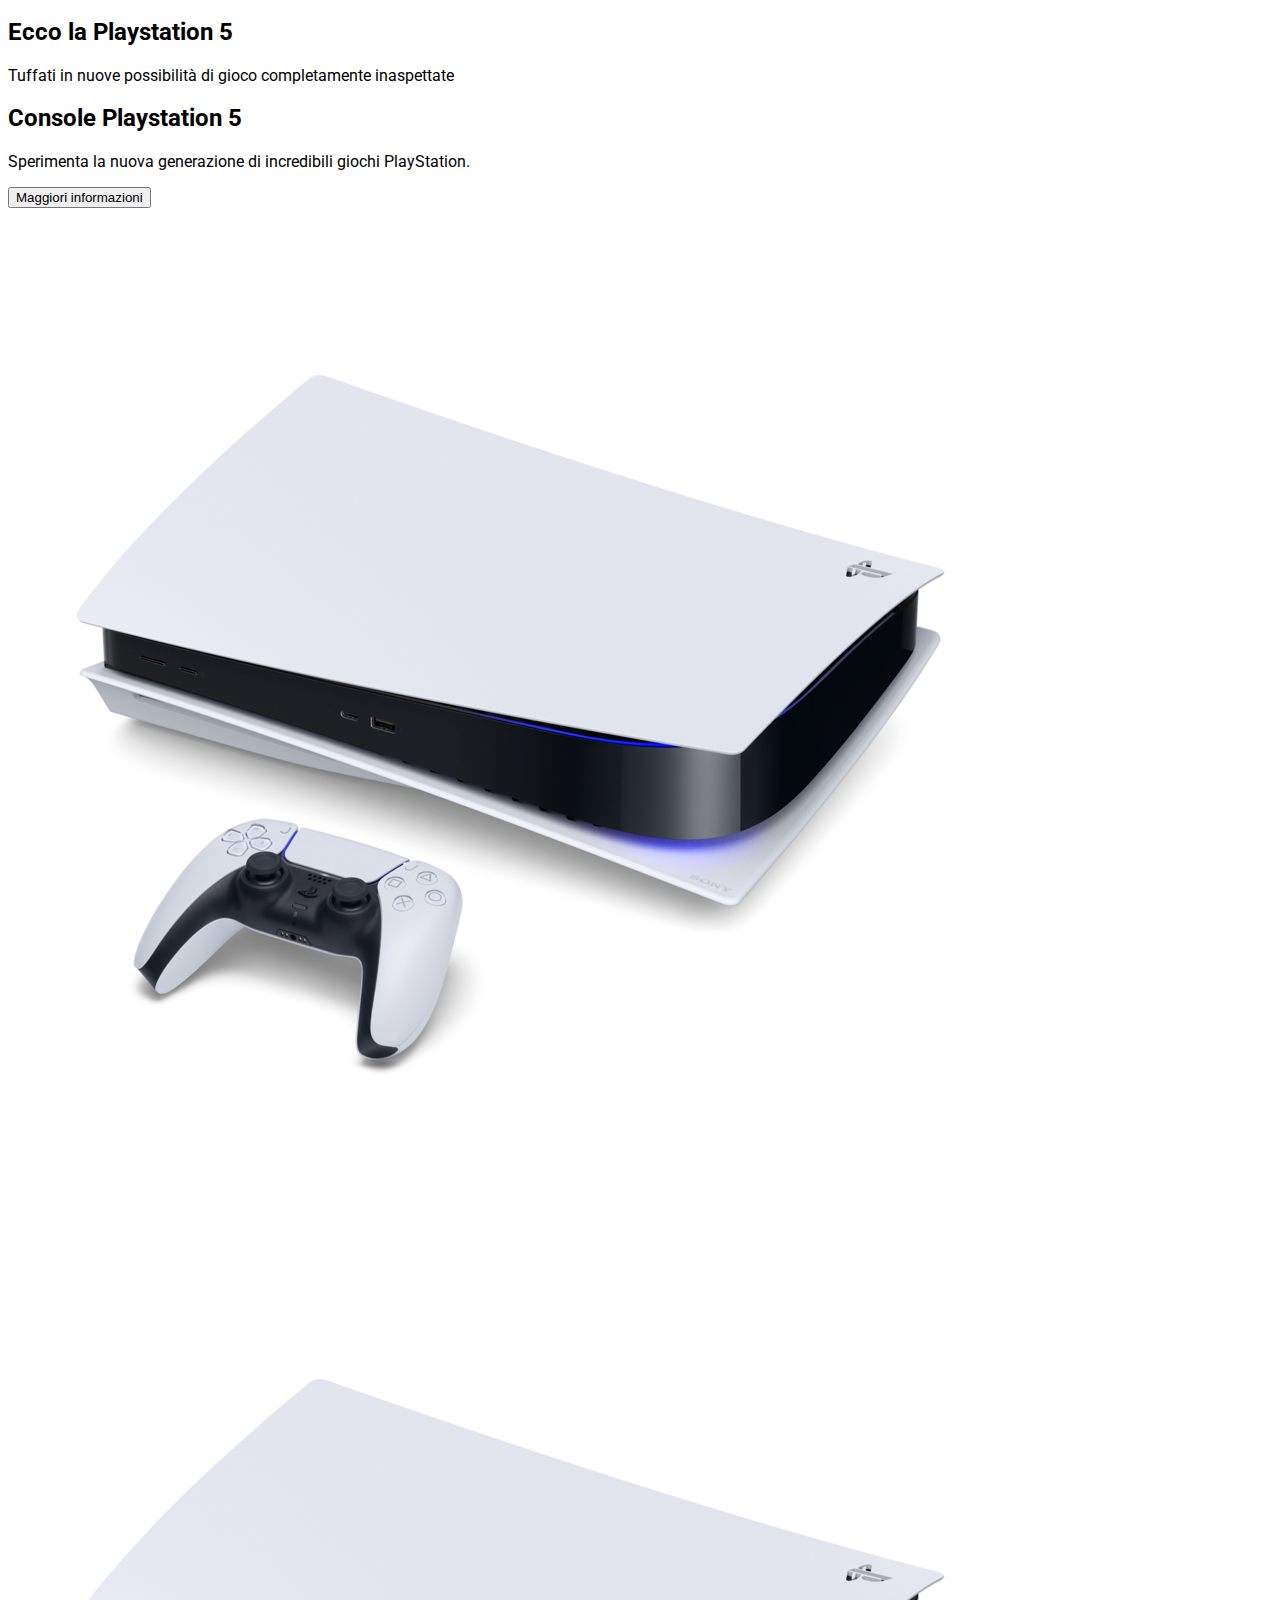
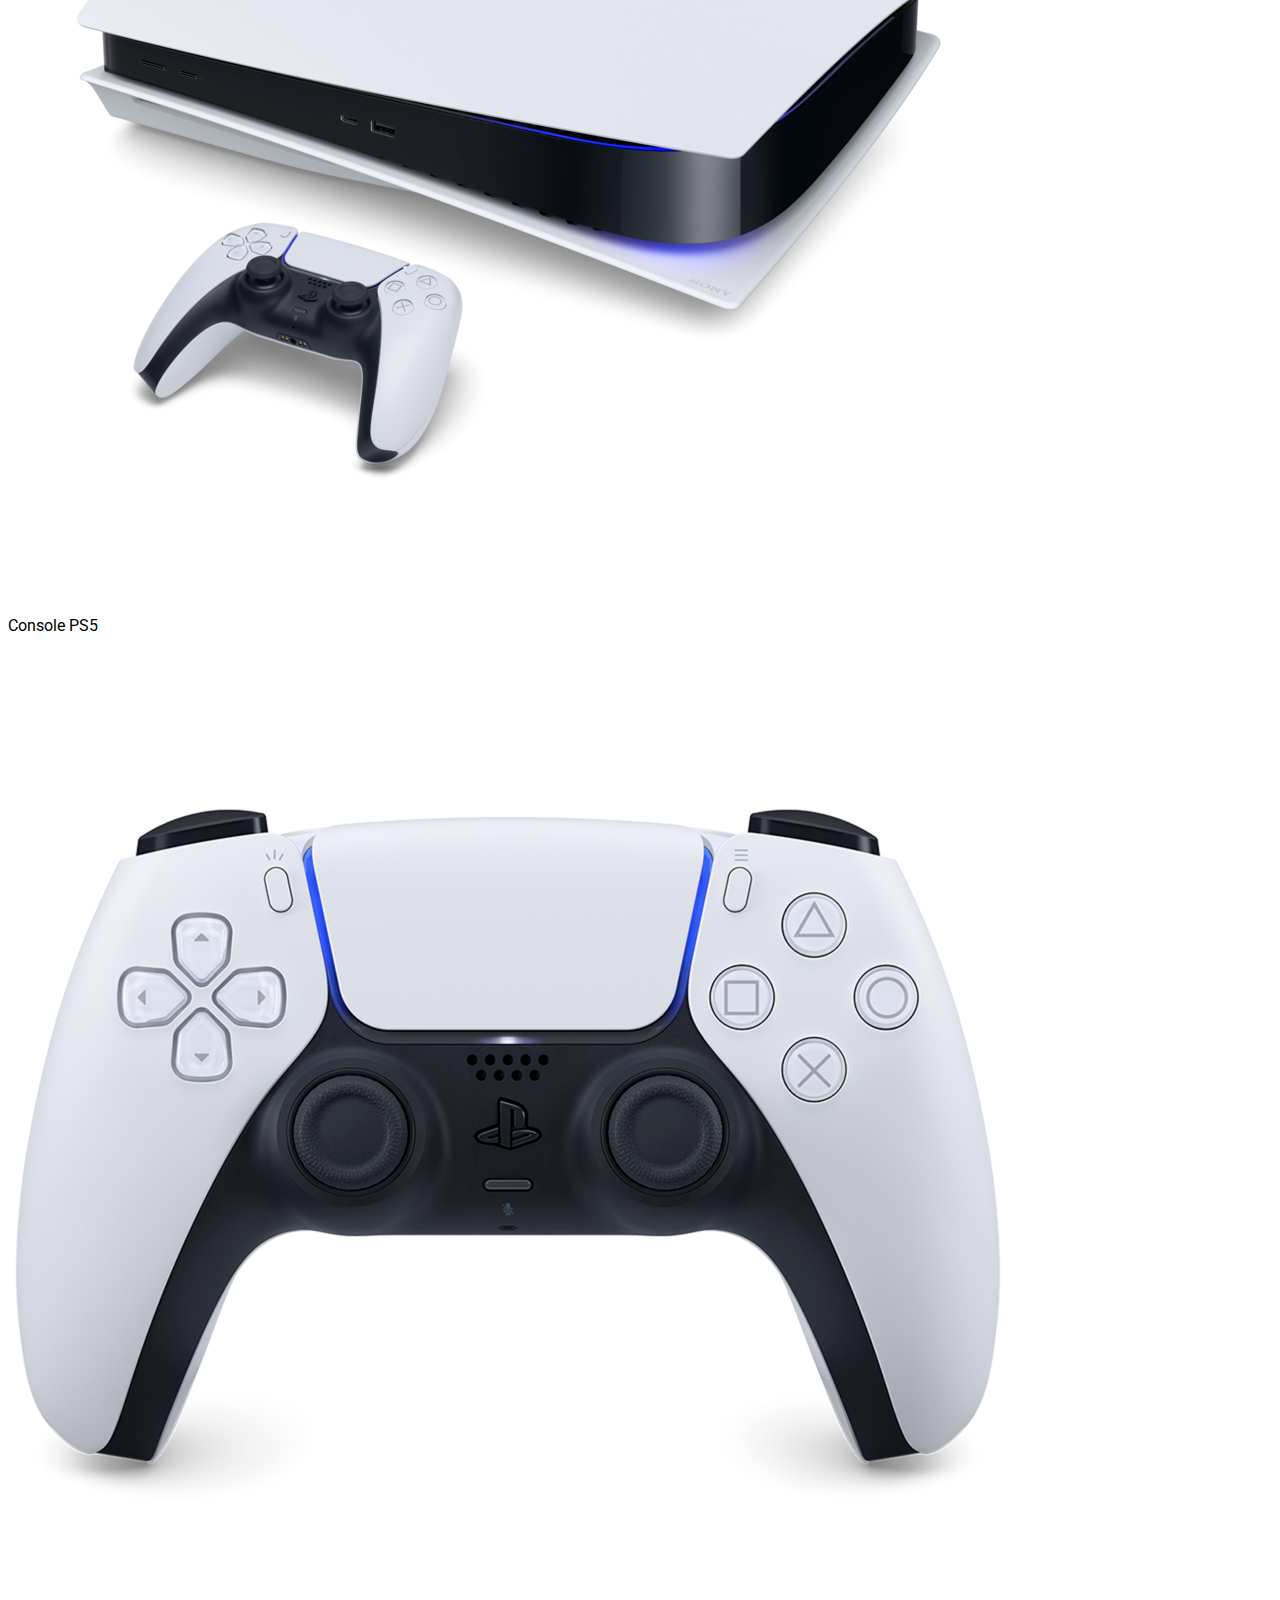
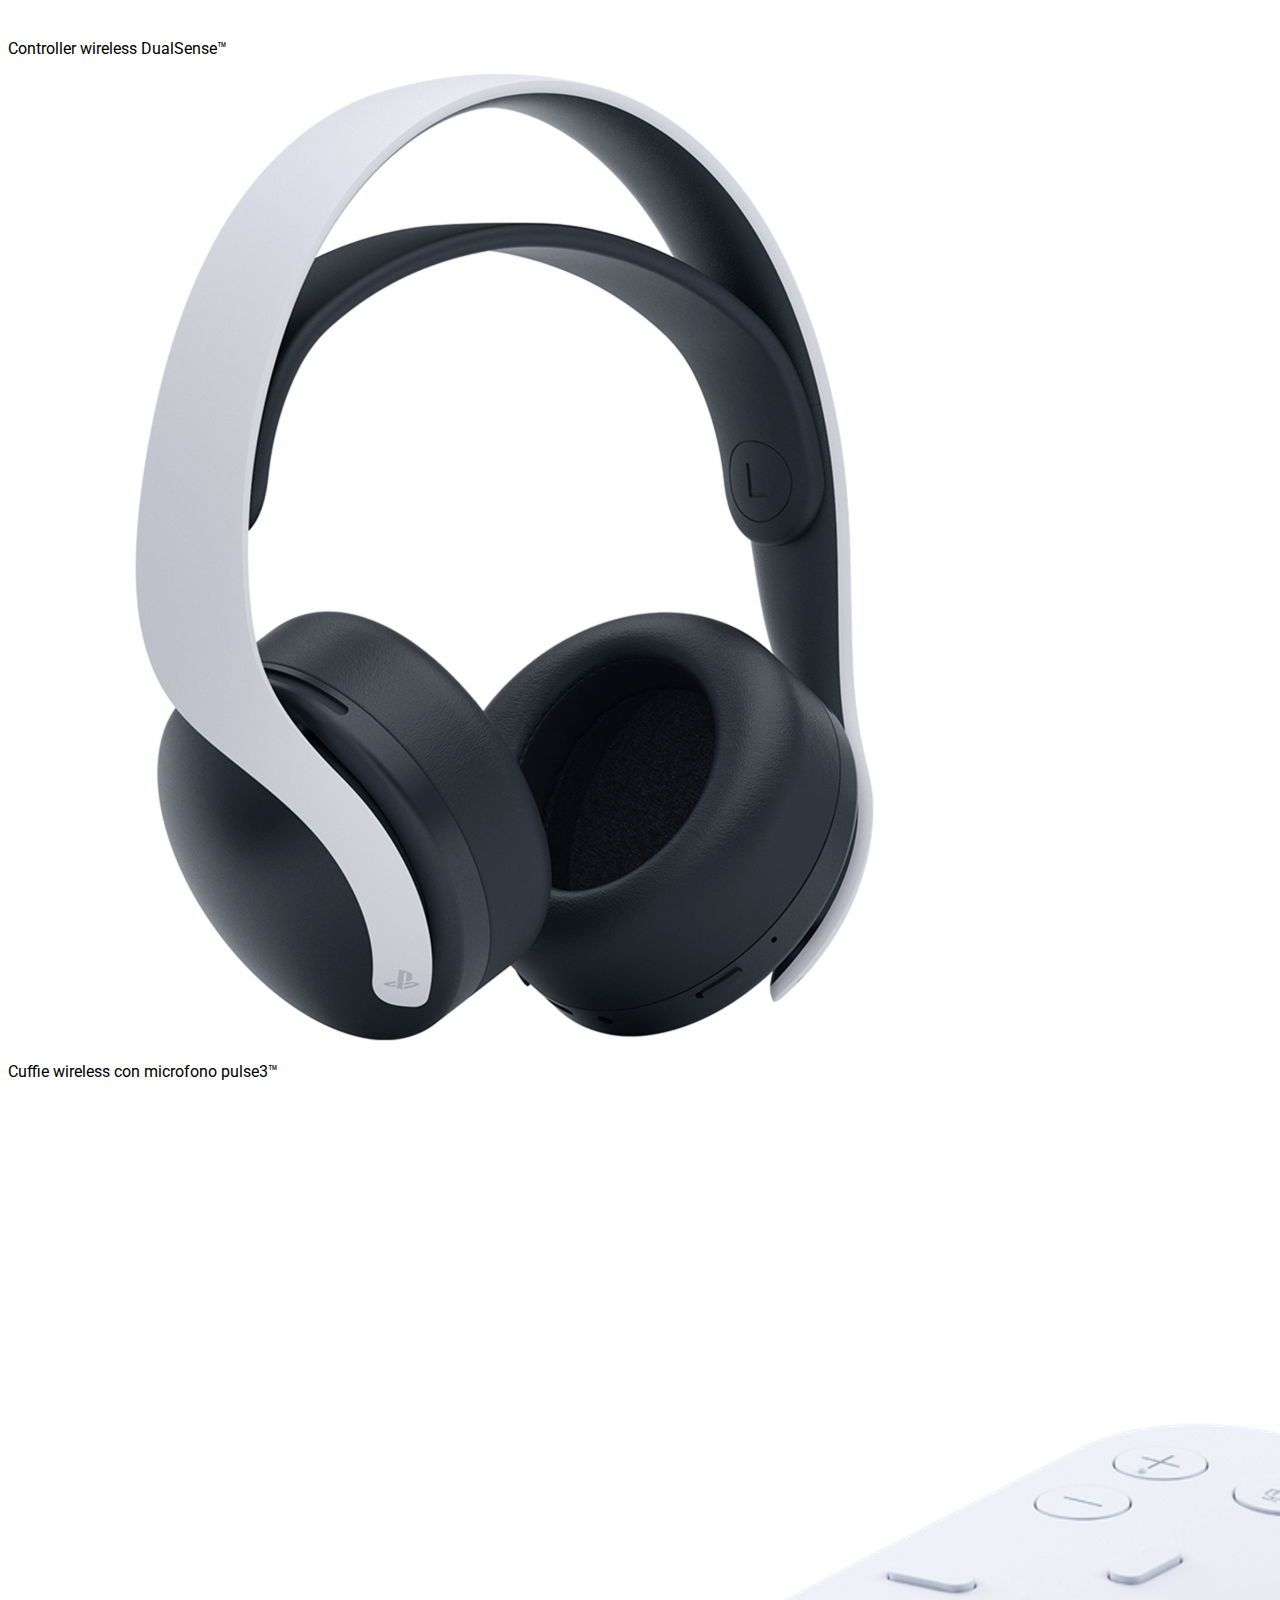
==== commit 98031cae: "add all megamenu" ====
--- a/index.html
+++ b/index.html
@@ -135,54 +135,182 @@
                 <!-- fine nav hardware -->
                 
                 <!-- inizio nav Servizi -->
-                <li class="nav-item dropdown">
+                <li class="nav-item dropdown has-megamenu">
                     <a class="nav-link" href="#" id="navbarDropdownMenuLink" role="button" data-bs-toggle="dropdown" aria-expanded="false">
                         Servizi
                     </a>
-                    <ul class="dropdown-menu" aria-labelledby="navbarDropdownMenuLink">
-                        <li><a class="dropdown-item" href="#">Action</a></li>
-                        <li><a class="dropdown-item" href="#">Another action</a></li>
-                        <li><a class="dropdown-item" href="#">Something else here</a></li>
-                    </ul>
+                    <div class="dropdown-menu megamenu" role="menu">
+                        
+                        <!-- ======= megamenu ======= -->
+                        <div class="mm_top d-flex justify-content-center text-center" >
+
+                            <div class="mx-3" role="button" tabindex="0">
+                                <img src="img/play-menu-ico.png" alt="playstation ico">
+                                <h6>PS5</h6>
+                            </div>
+
+                            <div class="mx-3" role="button" tabindex="0">
+                                <img src="img/play-menu-ico.png" alt="playstation ico">
+                                <h6>PS5</h6>
+                            </div>
+
+                            <div class="mx-3" role="button" tabindex="0">
+                                <img src="img/play-menu-ico.png" alt="playstation ico">
+                                <h6>PS5</h6>
+                            </div>
+                            
+                        </div>
+
+                        <hr>
+
+                        <div class="mm_bottom">
+
+                            <ul class="text-center">
+                                <li role="button" tabindex="0">Sub link acquisti</li>
+                                <li role="button" tabindex="0">Sub link</li>
+                                <li role="button" tabindex="0">Sub link</li>
+                            </ul>
+
+                        </div>
+                        <!-- =======fine megamenu======= -->
+                    
+                        
+                    </div> <!-- dropdown-mega-menu.// -->
                 </li>
                 <!-- fine nav Servizi -->
                 
                 <!-- inizio nav Novità -->
-                <li class="nav-item dropdown">
+                <li class="nav-item dropdown has-megamenu">
                     <a class="nav-link" href="#" id="navbarDropdownMenuLink" role="button" data-bs-toggle="dropdown" aria-expanded="false">
                         Novità
                     </a>
-                    <ul class="dropdown-menu" aria-labelledby="navbarDropdownMenuLink">
-                        <li><a class="dropdown-item" href="#">Action</a></li>
-                        <li><a class="dropdown-item" href="#">Another action</a></li>
-                        <li><a class="dropdown-item" href="#">Something else here</a></li>
-                    </ul>
+                    <div class="dropdown-menu megamenu" role="menu">
+                        
+                        <!-- ======= megamenu ======= -->
+                        <div class="mm_top d-flex justify-content-center text-center" >
+
+                            <div class="mx-3" role="button" tabindex="0">
+                                <img src="img/play-menu-ico.png" alt="playstation ico">
+                                <h6>PS5</h6>
+                            </div>
+
+                            <div class="mx-3" role="button" tabindex="0">
+                                <img src="img/play-menu-ico.png" alt="playstation ico">
+                                <h6>PS5</h6>
+                            </div>
+
+                            <div class="mx-3" role="button" tabindex="0">
+                                <img src="img/play-menu-ico.png" alt="playstation ico">
+                                <h6>PS5</h6>
+                            </div>
+                            
+                        </div>
+
+                        <hr>
+
+                        <div class="mm_bottom">
+
+                            <ul class="text-center">
+                                <li role="button" tabindex="0">Sub link acquisti</li>
+                                <li role="button" tabindex="0">Sub link</li>
+                                <li role="button" tabindex="0">Sub link</li>
+                            </ul>
+
+                        </div>
+                        <!-- =======fine megamenu======= -->
+                    
+                        
+                    </div> <!-- dropdown-mega-menu.// -->
                 </li>
                 <!-- fine nav Novità -->
                 
                 <!-- inizio nav Fai acquisti -->
-                <li class="nav-item dropdown">
+                <li class="nav-item dropdown has-megamenu">
                     <a class="nav-link" href="#" id="navbarDropdownMenuLink" role="button" data-bs-toggle="dropdown" aria-expanded="false">
                         Fai acquisti
                     </a>
-                    <ul class="dropdown-menu" aria-labelledby="navbarDropdownMenuLink">
-                        <li><a class="dropdown-item" href="#">Action</a></li>
-                        <li><a class="dropdown-item" href="#">Another action</a></li>
-                        <li><a class="dropdown-item" href="#">Something else here</a></li>
-                    </ul>
+                    <div class="dropdown-menu megamenu" role="menu">
+                        
+                        <!-- ======= megamenu ======= -->
+                        <div class="mm_top d-flex justify-content-center text-center" >
+
+                            <div class="mx-3" role="button" tabindex="0">
+                                <img src="img/play-menu-ico.png" alt="playstation ico">
+                                <h6>PS5</h6>
+                            </div>
+
+                            <div class="mx-3" role="button" tabindex="0">
+                                <img src="img/play-menu-ico.png" alt="playstation ico">
+                                <h6>PS5</h6>
+                            </div>
+
+                            <div class="mx-3" role="button" tabindex="0">
+                                <img src="img/play-menu-ico.png" alt="playstation ico">
+                                <h6>PS5</h6>
+                            </div>
+                            
+                        </div>
+
+                        <hr>
+
+                        <div class="mm_bottom">
+
+                            <ul class="text-center">
+                                <li role="button" tabindex="0">Sub link acquisti</li>
+                                <li role="button" tabindex="0">Sub link</li>
+                                <li role="button" tabindex="0">Sub link</li>
+                            </ul>
+
+                        </div>
+                        <!-- =======fine megamenu======= -->
+                    
+                        
+                    </div> <!-- dropdown-mega-menu.// -->
                 </li>
                 <!-- fine nav Fai acquisti -->
                 
                 <!-- inizio nav Supporto -->
-                <li class="nav-item dropdown">
+                <li class="nav-item dropdown has-megamenu">
                     <a class="nav-link" href="#" id="navbarDropdownMenuLink" role="button" data-bs-toggle="dropdown" aria-expanded="false">
                         Supporto
                     </a>
-                    <ul class="dropdown-menu" aria-labelledby="navbarDropdownMenuLink">
-                        <li><a class="dropdown-item" href="#">Action</a></li>
-                        <li><a class="dropdown-item" href="#">Another action</a></li>
-                        <li><a class="dropdown-item" href="#">Something else here</a></li>
-                    </ul>
+                    <div class="dropdown-menu megamenu" role="menu">
+                        
+                        <!-- ======= megamenu ======= -->
+                        <div class="mm_top d-flex justify-content-center text-center" >
+
+                            <div class="mx-3" role="button" tabindex="0">
+                                <img src="img/play-menu-ico.png" alt="playstation ico">
+                                <h6>PS5</h6>
+                            </div>
+
+                            <div class="mx-3" role="button" tabindex="0">
+                                <img src="img/play-menu-ico.png" alt="playstation ico">
+                                <h6>PS5</h6>
+                            </div>
+
+                            <div class="mx-3" role="button" tabindex="0">
+                                <img src="img/play-menu-ico.png" alt="playstation ico">
+                                <h6>PS5</h6>
+                            </div>
+                            
+                        </div>
+
+                        <hr>
+
+                        <div class="mm_bottom">
+
+                            <ul class="text-center">
+                                <li role="button" tabindex="0">Sub link acquisti</li>
+                                <li role="button" tabindex="0">Sub link</li>
+                                <li role="button" tabindex="0">Sub link</li>
+                            </ul>
+
+                        </div>
+                        <!-- =======fine megamenu======= -->
+                    
+                        
+                    </div> <!-- dropdown-mega-menu.// -->
                 </li>
                 <!-- fine nav Supporto -->
             </ul>
@@ -191,15 +319,47 @@
             <div class="collapse navbar-collapse d-flex justify-content-start justify-content-lg-end" id="navbarNavDropdown">
                 <ul class="navbar-nav">
                     <!-- inizio nav My PlayStation -->
-                    <li class="nav-item dropdown ms-auto">
+                    <li class="nav-item dropdown has-megamenu ms-auto">
                         <a class="nav-link" href="#" id="navbarDropdownMenuLink" role="button" data-bs-toggle="dropdown" aria-expanded="false">
                         My PlayStation
                         </a>
-                        <ul class="dropdown-menu" aria-labelledby="navbarDropdownMenuLink">
-                            <li><a class="dropdown-item" href="#">Action</a></li>
-                            <li><a class="dropdown-item" href="#">Another action</a></li>
-                            <li><a class="dropdown-item" href="#">Something else here</a></li>
-                        </ul>
+                        <div class="dropdown-menu megamenu" role="menu">
+                        
+                            <!-- ======= megamenu ======= -->
+                            <div class="mm_top d-flex justify-content-center text-center" >
+    
+                                <div class="mx-3" role="button" tabindex="0">
+                                    <img src="img/play-menu-ico.png" alt="playstation ico">
+                                    <h6>PS5</h6>
+                                </div>
+    
+                                <div class="mx-3" role="button" tabindex="0">
+                                    <img src="img/play-menu-ico.png" alt="playstation ico">
+                                    <h6>PS5</h6>
+                                </div>
+    
+                                <div class="mx-3" role="button" tabindex="0">
+                                    <img src="img/play-menu-ico.png" alt="playstation ico">
+                                    <h6>PS5</h6>
+                                </div>
+                                
+                            </div>
+    
+                            <hr>
+    
+                            <div class="mm_bottom">
+    
+                                <ul class="text-center">
+                                    <li role="button" tabindex="0">Sub link acquisti</li>
+                                    <li role="button" tabindex="0">Sub link</li>
+                                    <li role="button" tabindex="0">Sub link</li>
+                                </ul>
+    
+                            </div>
+                            <!-- =======fine megamenu======= -->
+                        
+                            
+                        </div> <!-- dropdown-mega-menu.// -->
                     </li>
                 <!-- fine nav My PlayStation -->
             </ul>
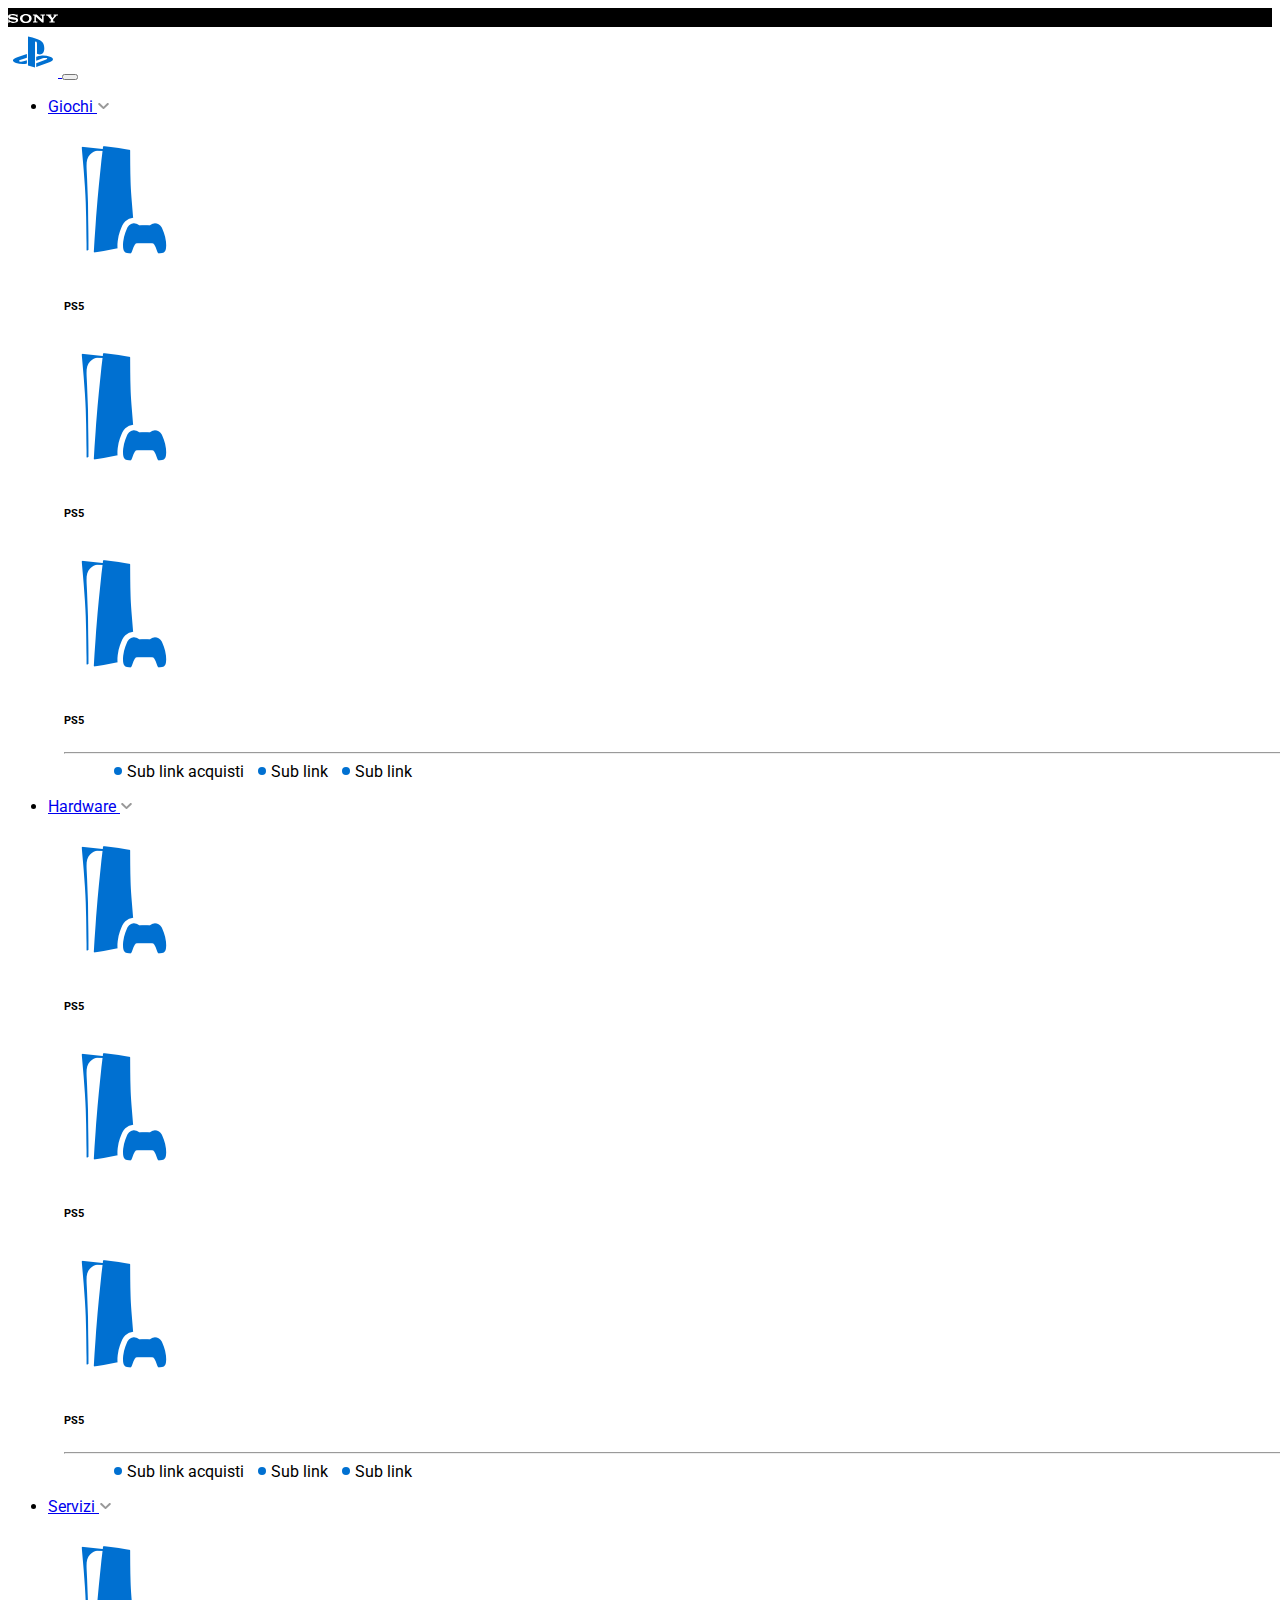
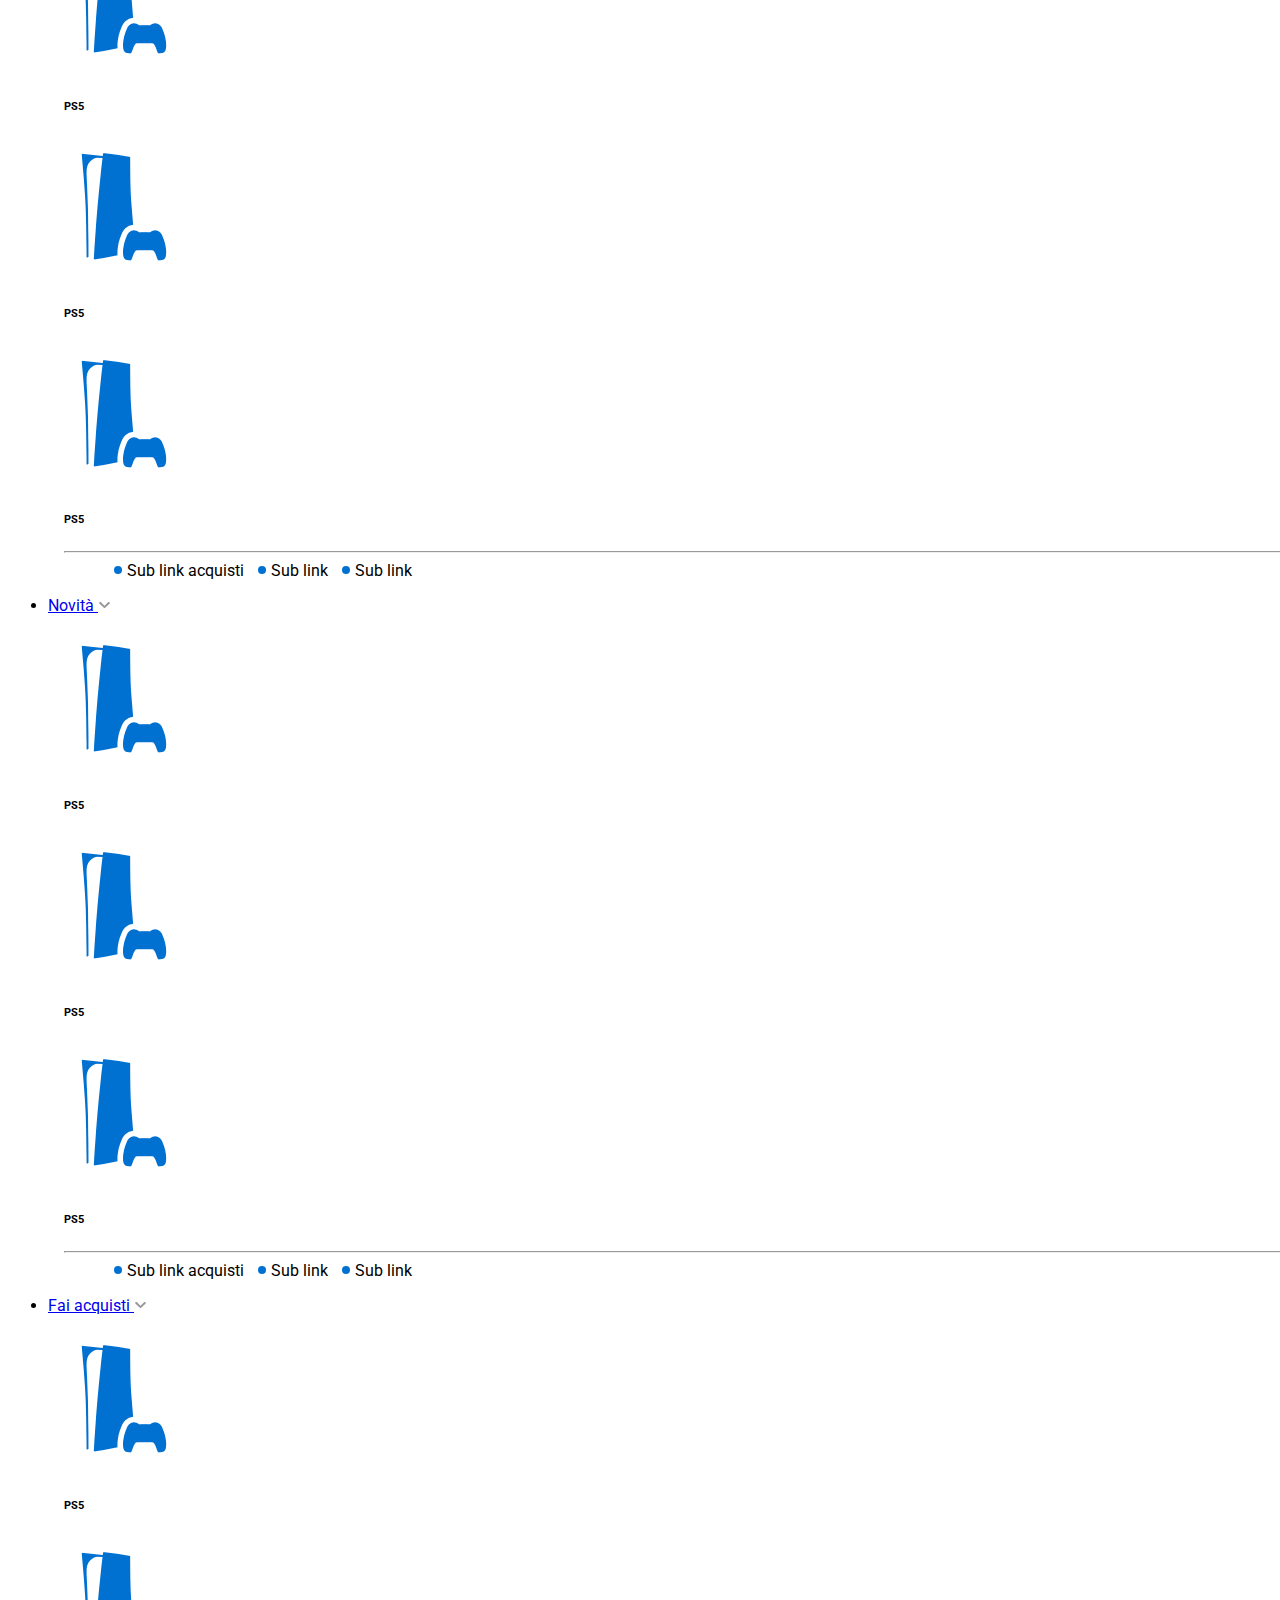
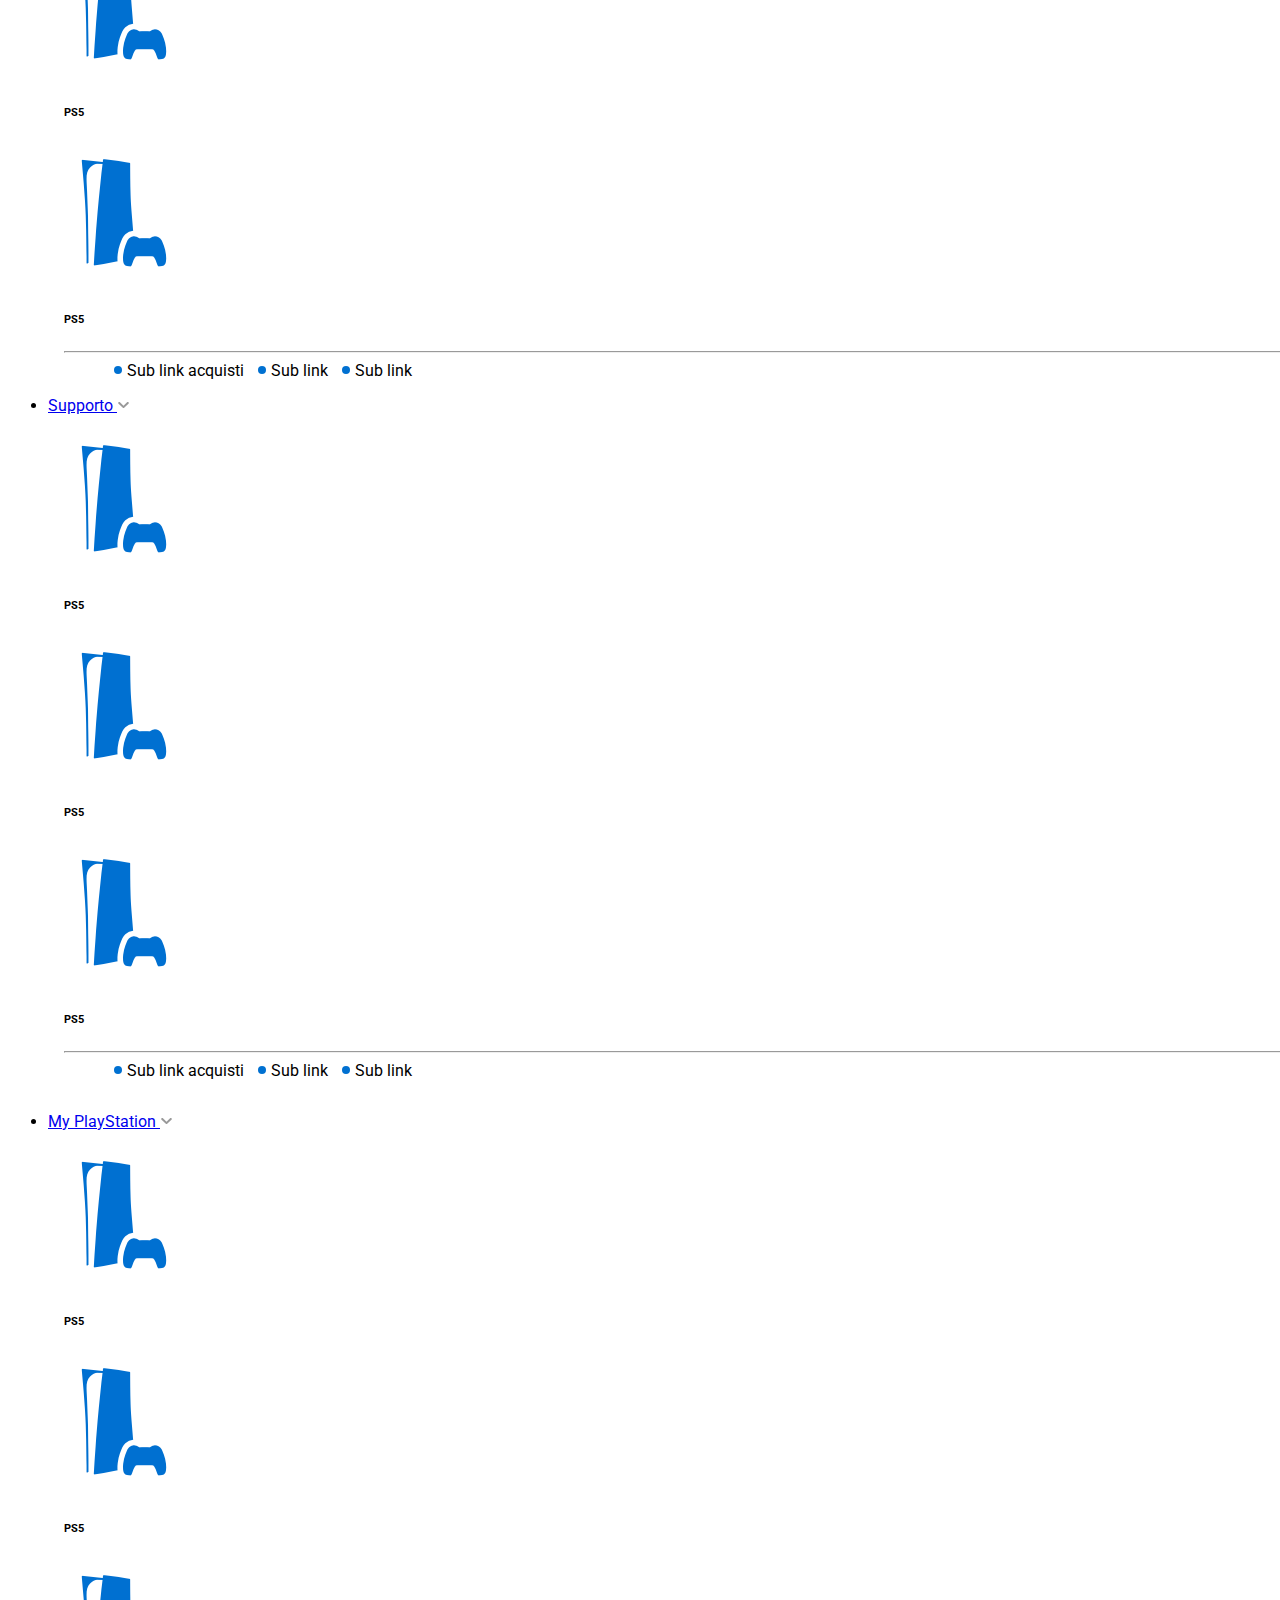
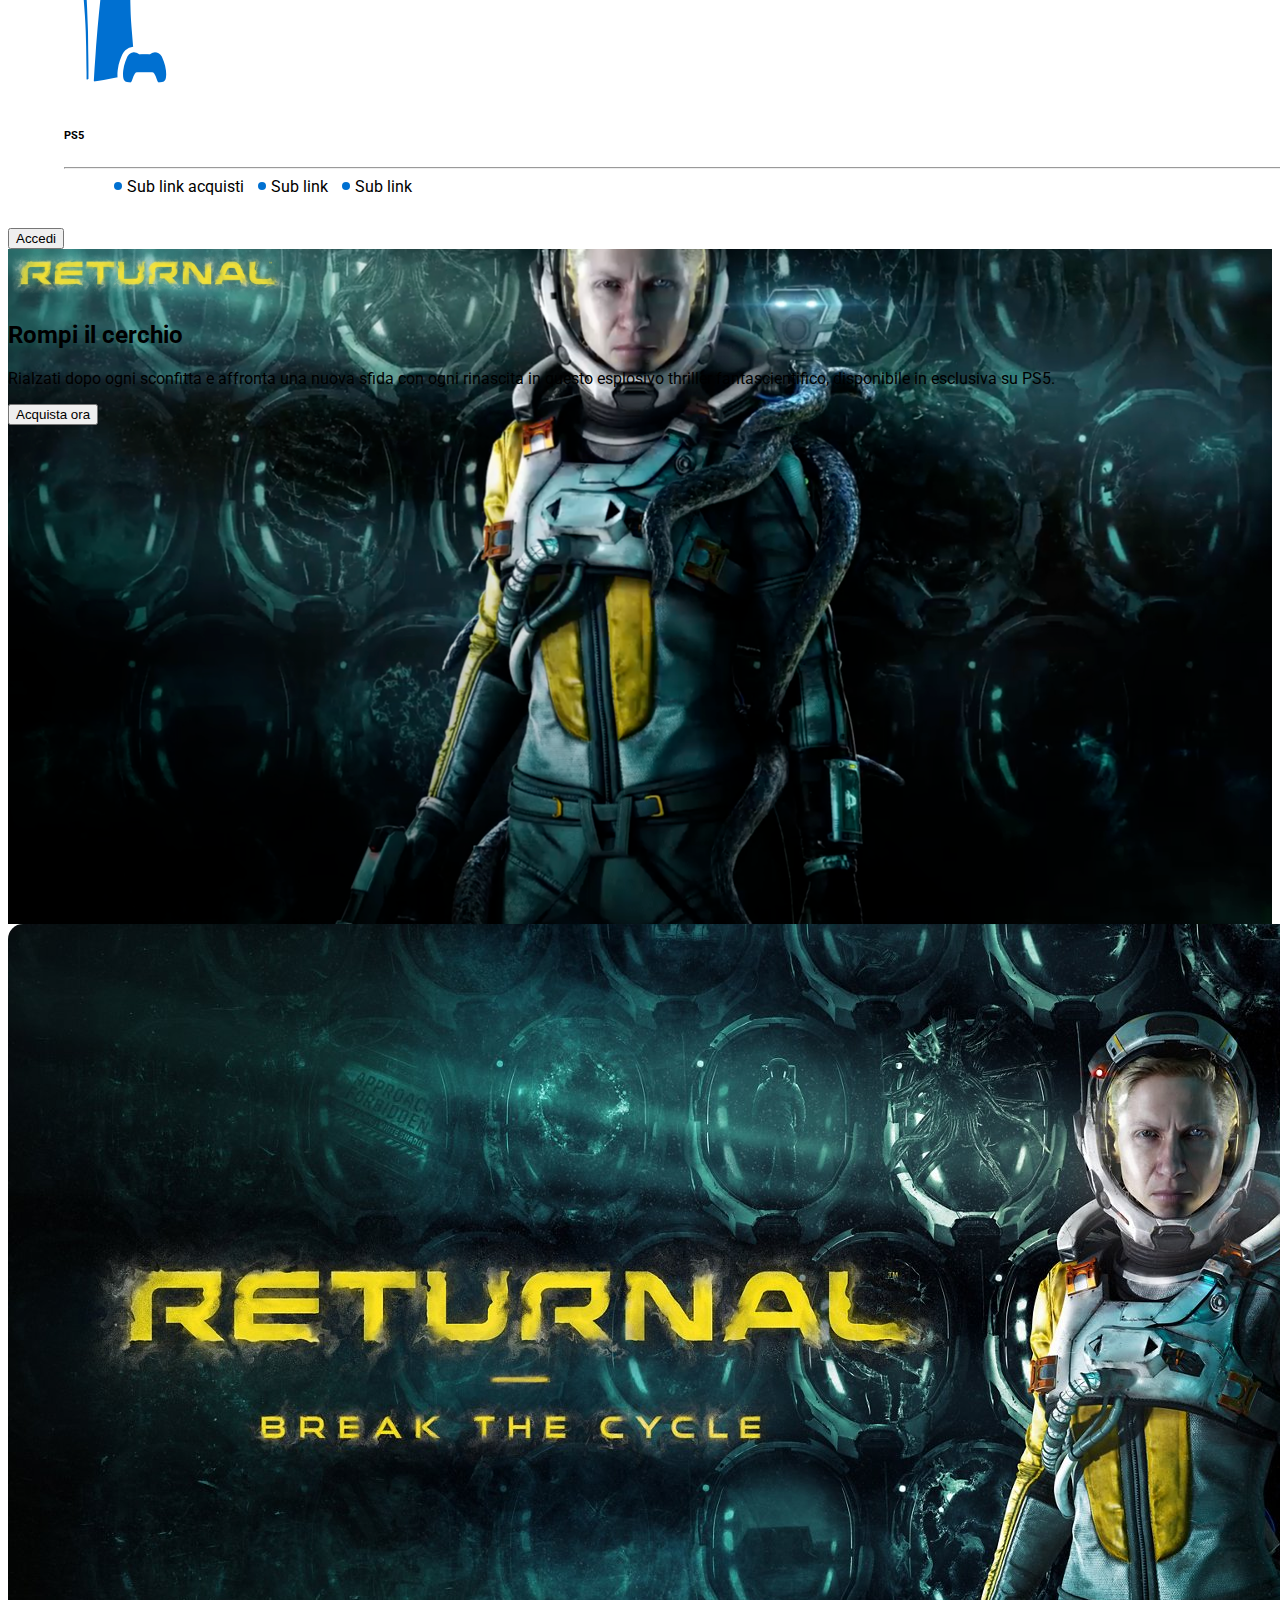
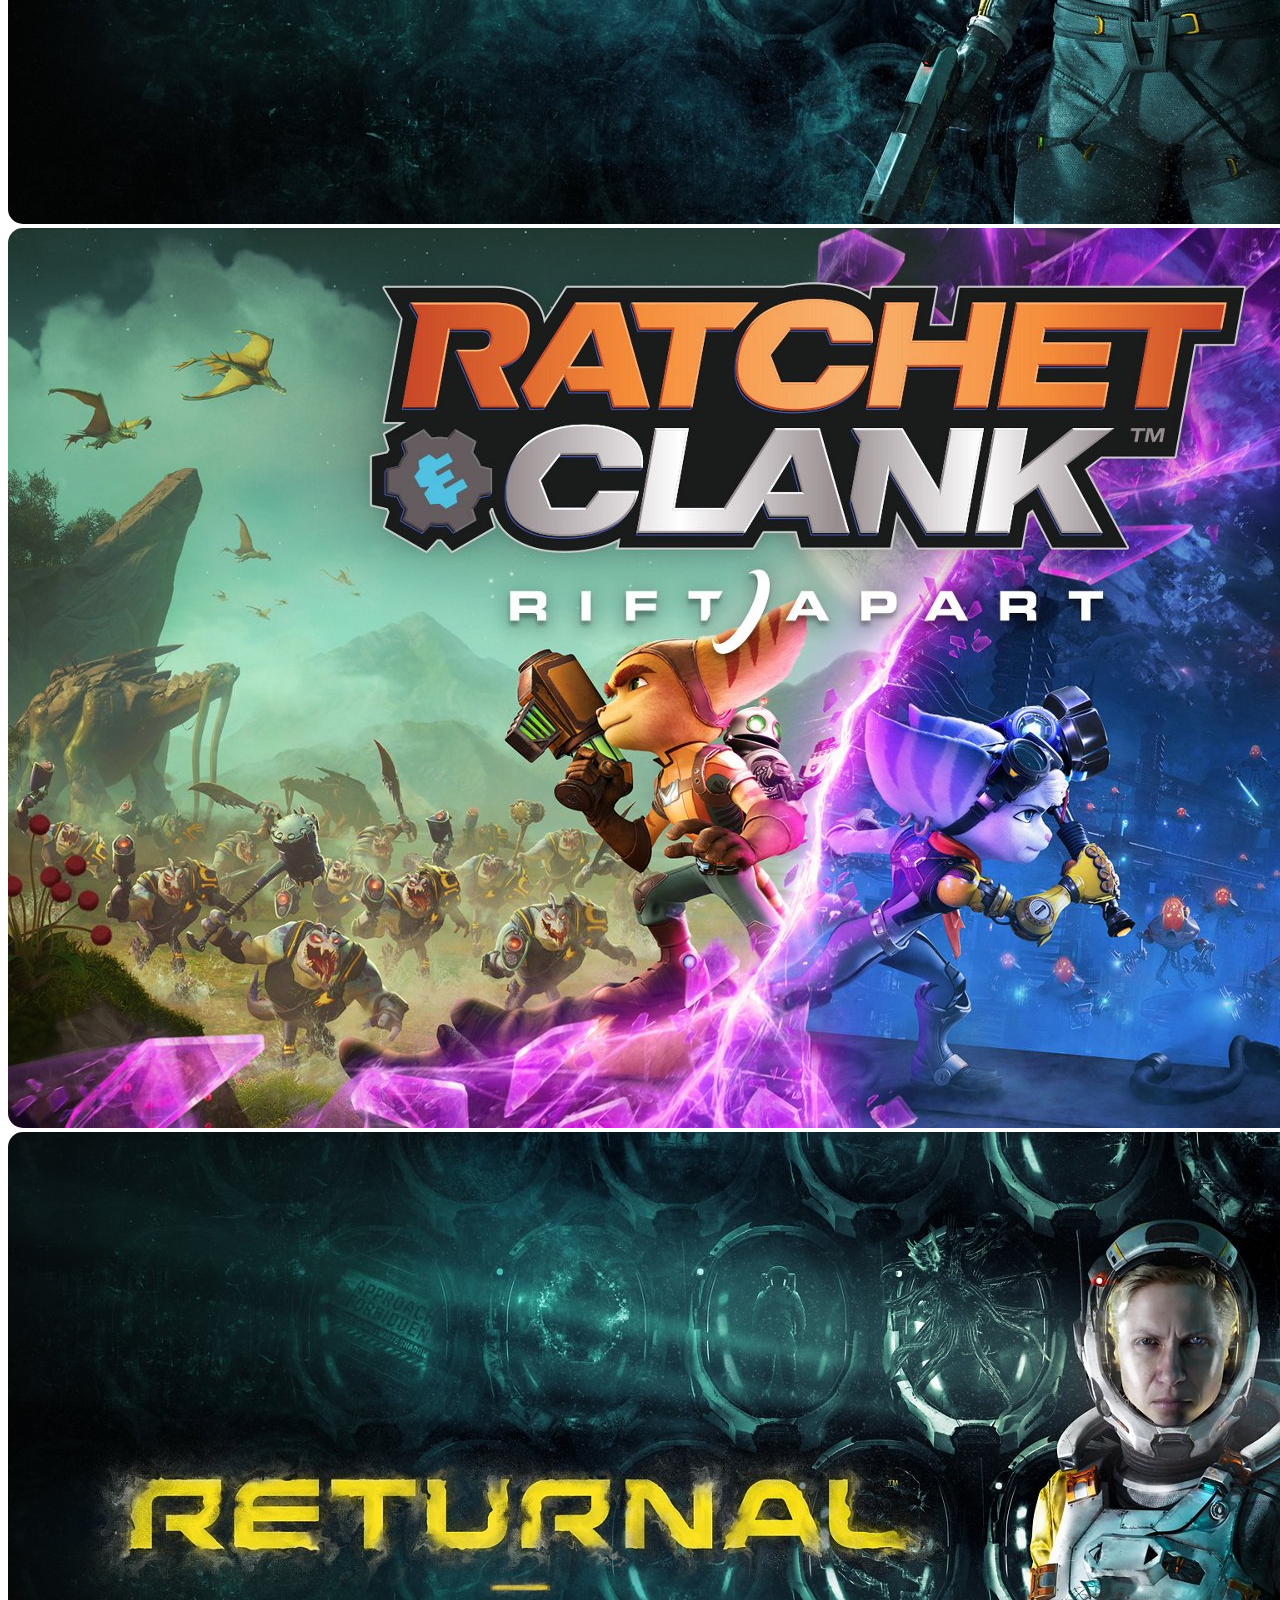
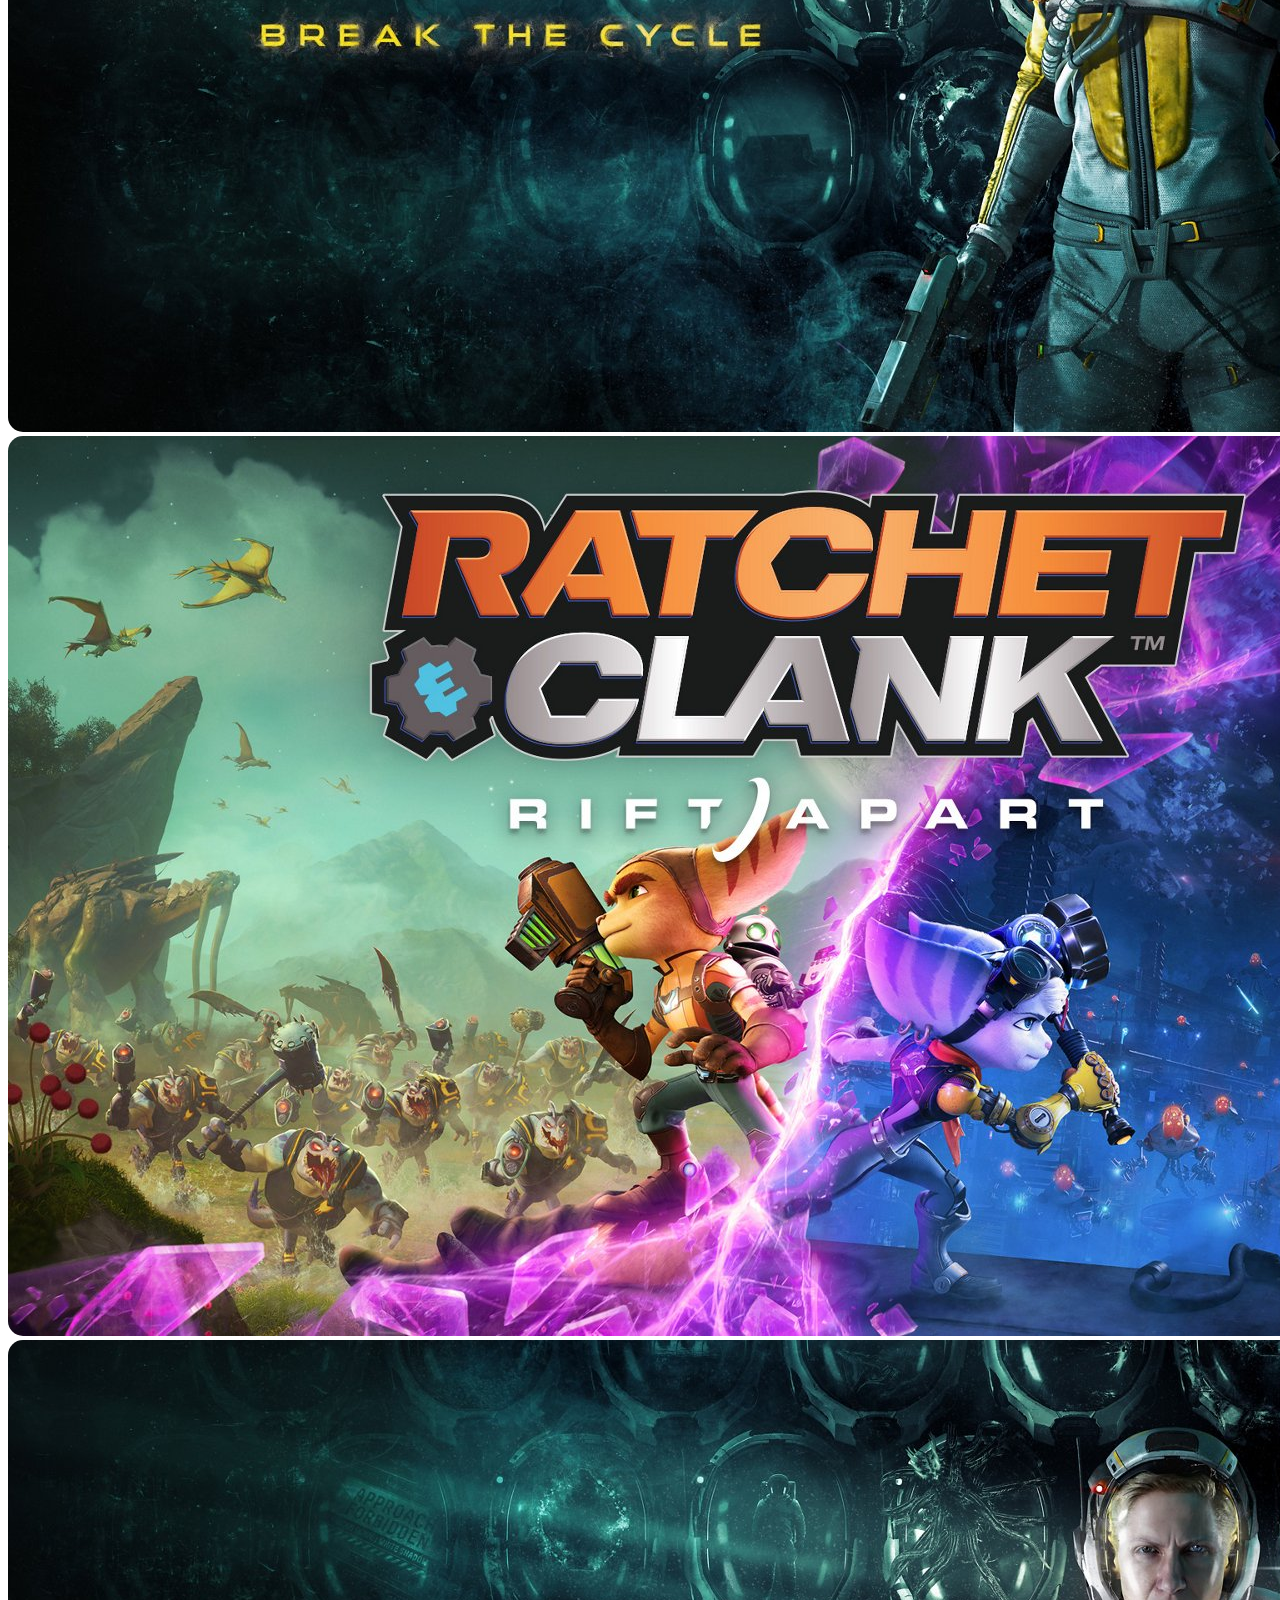
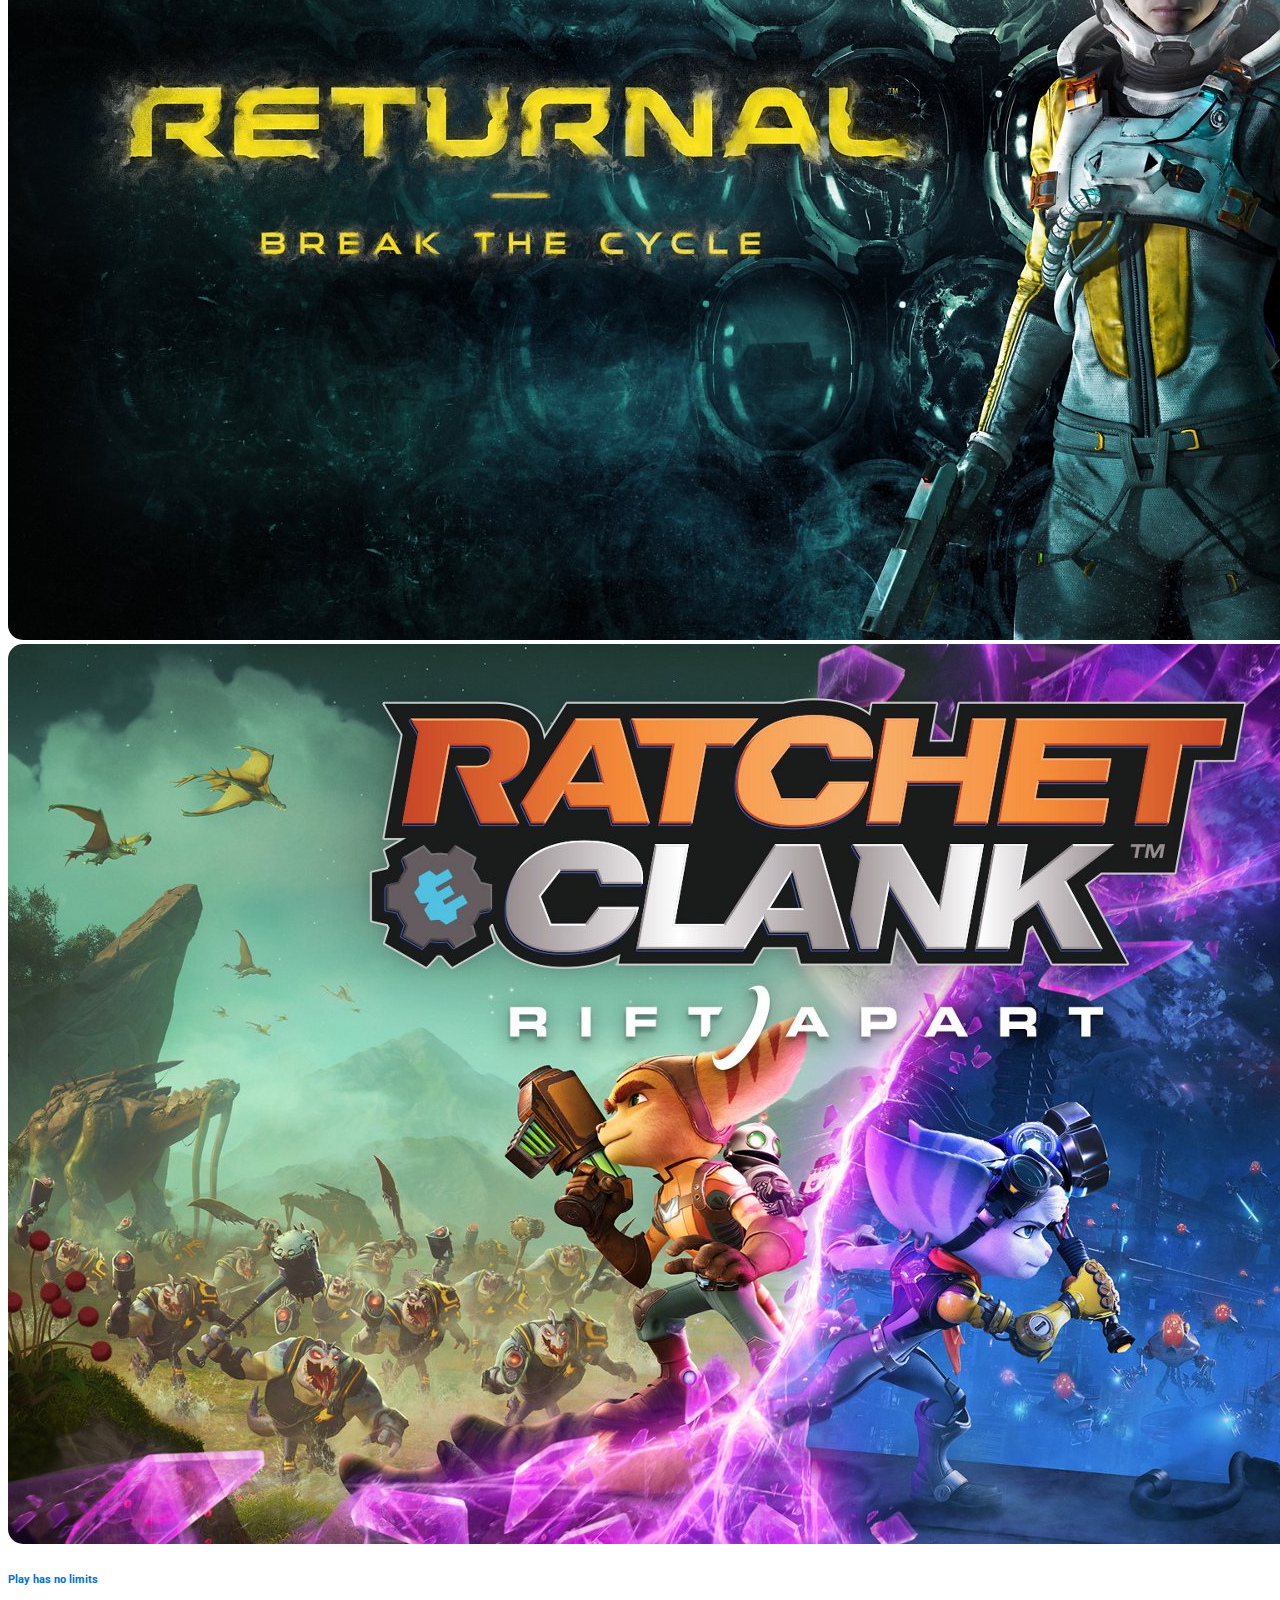
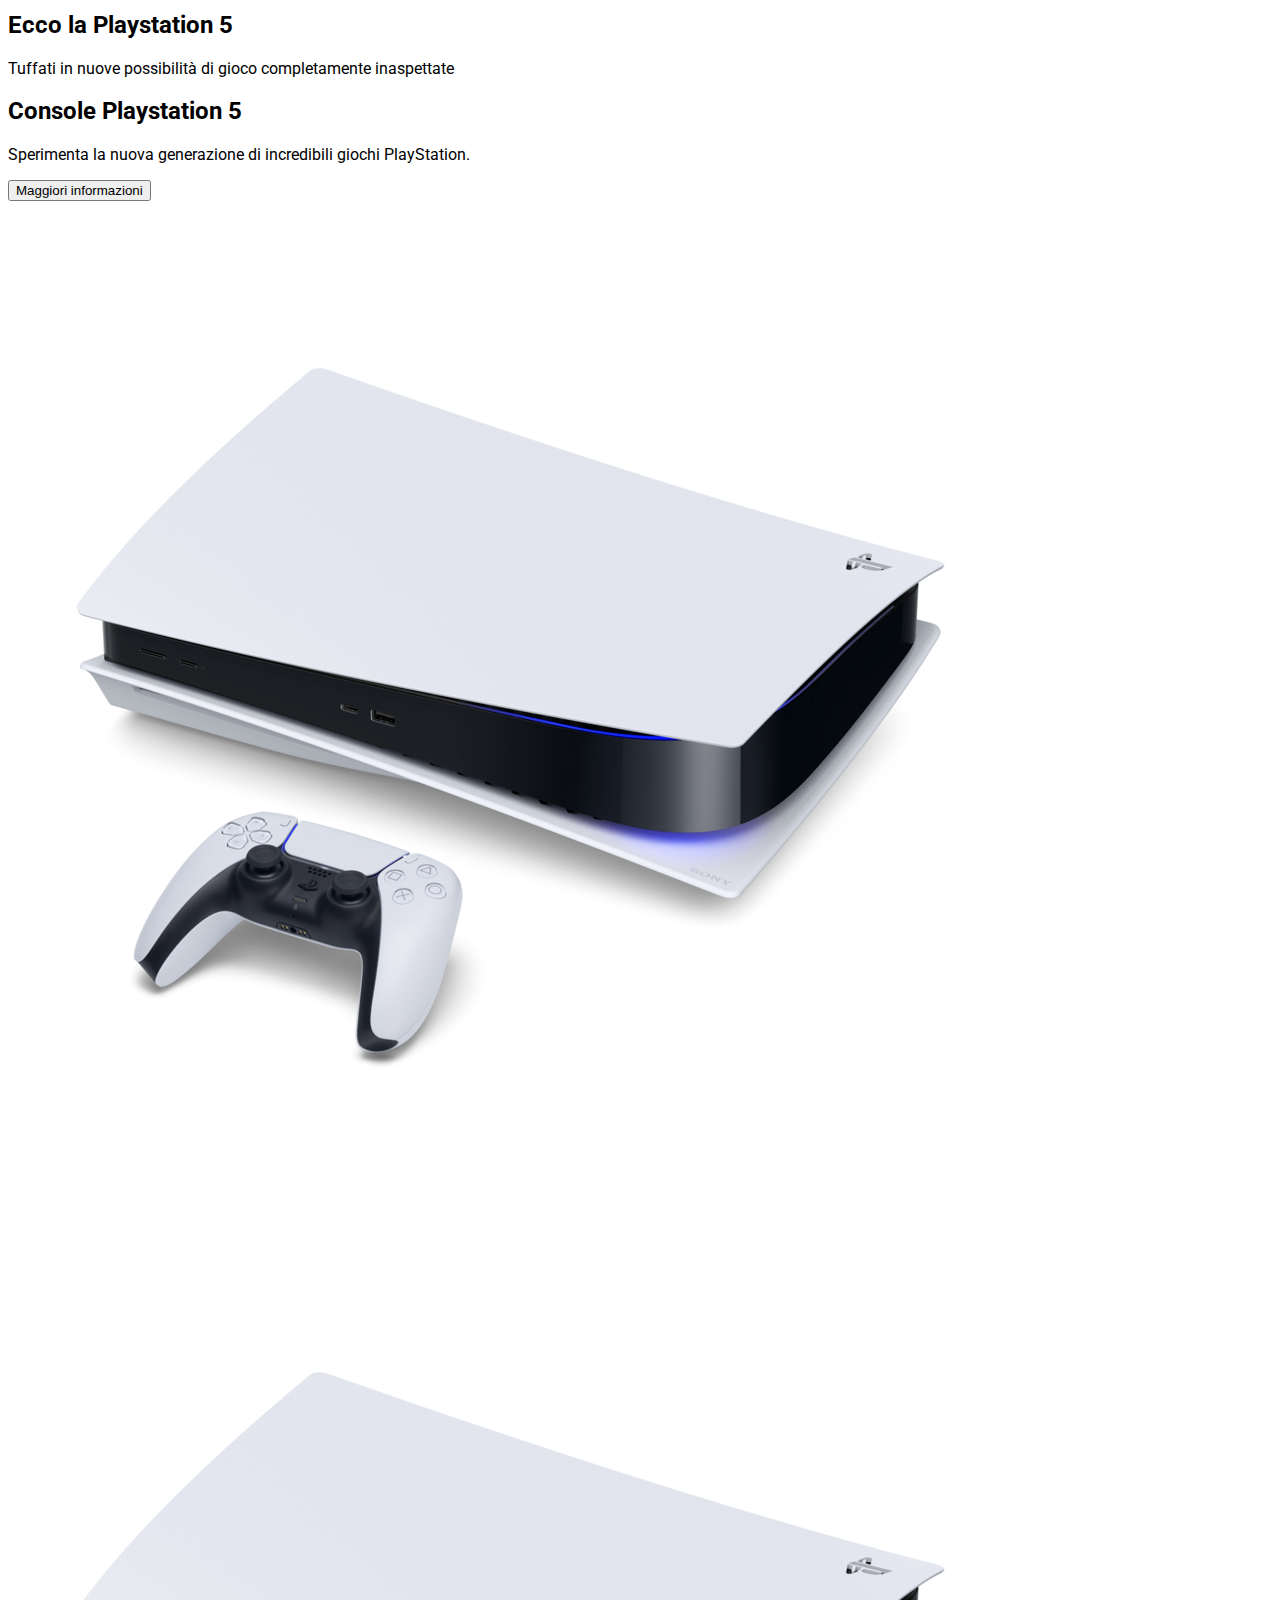
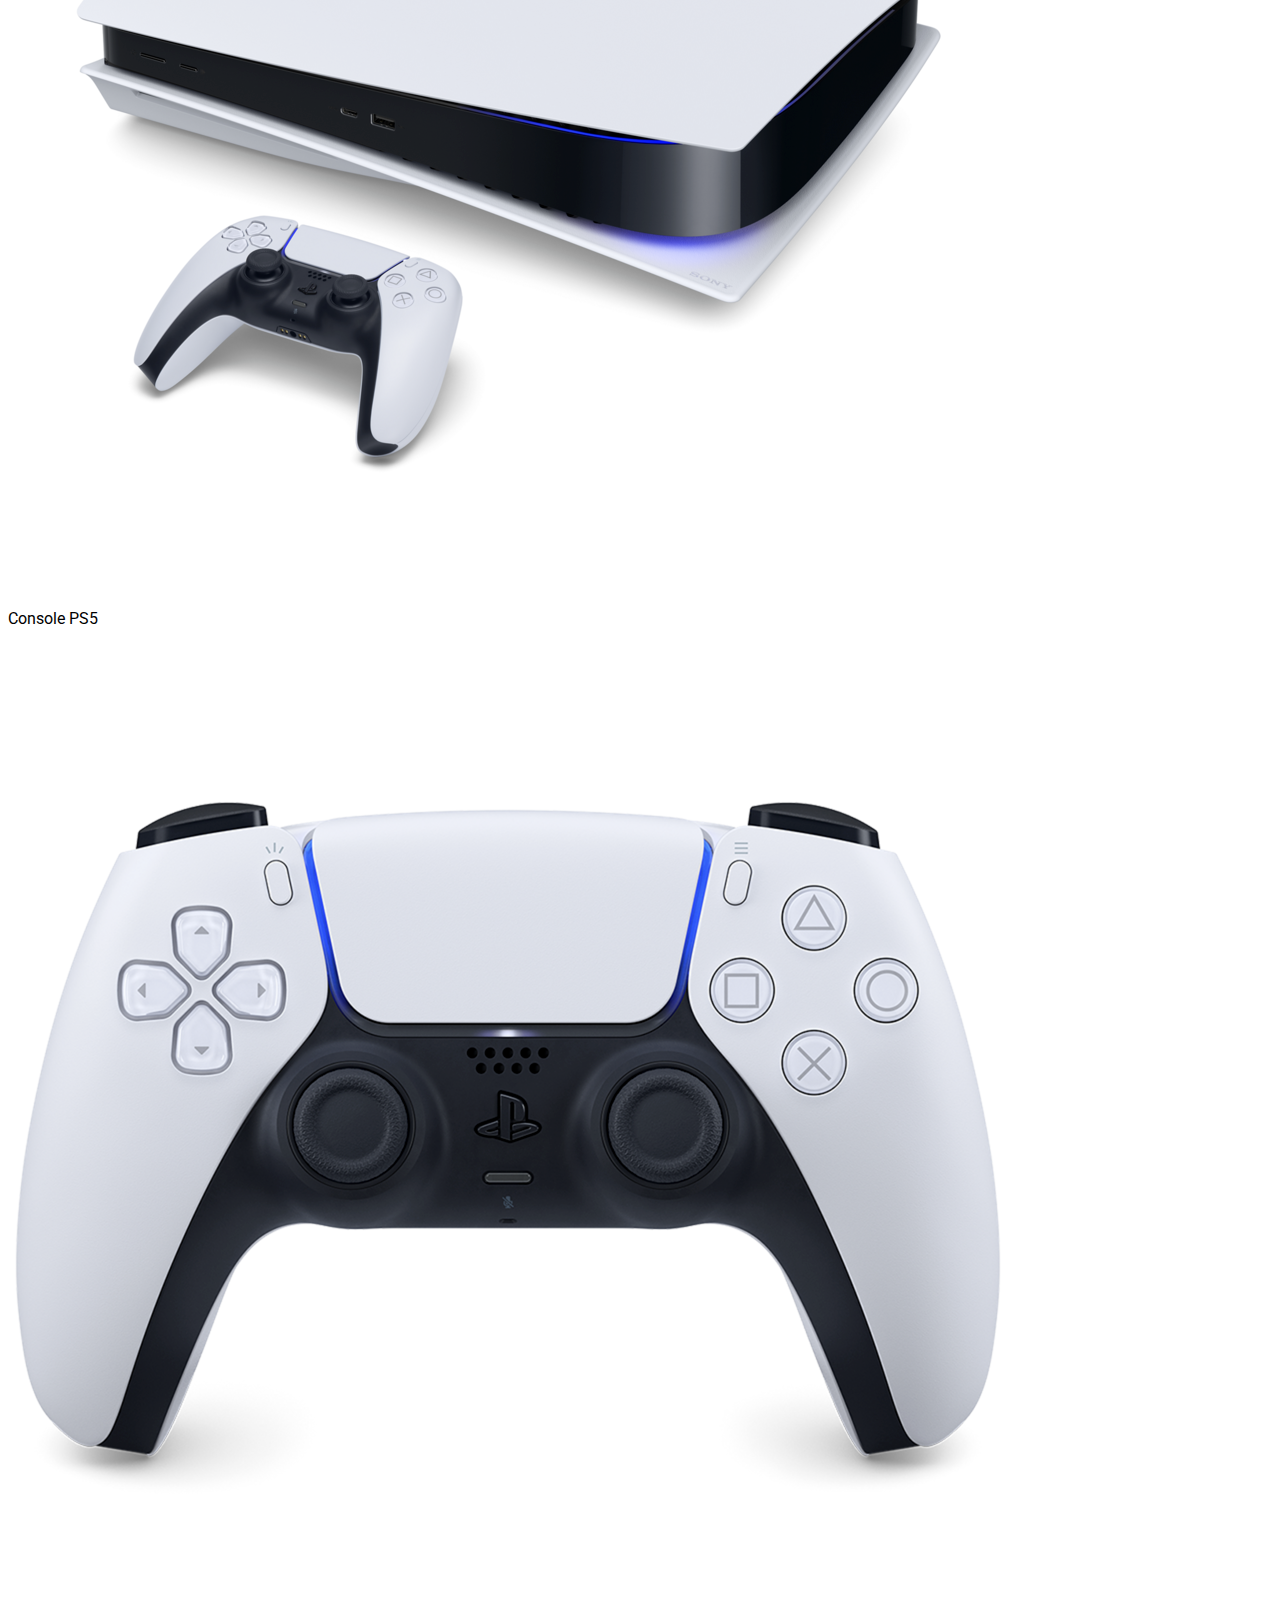
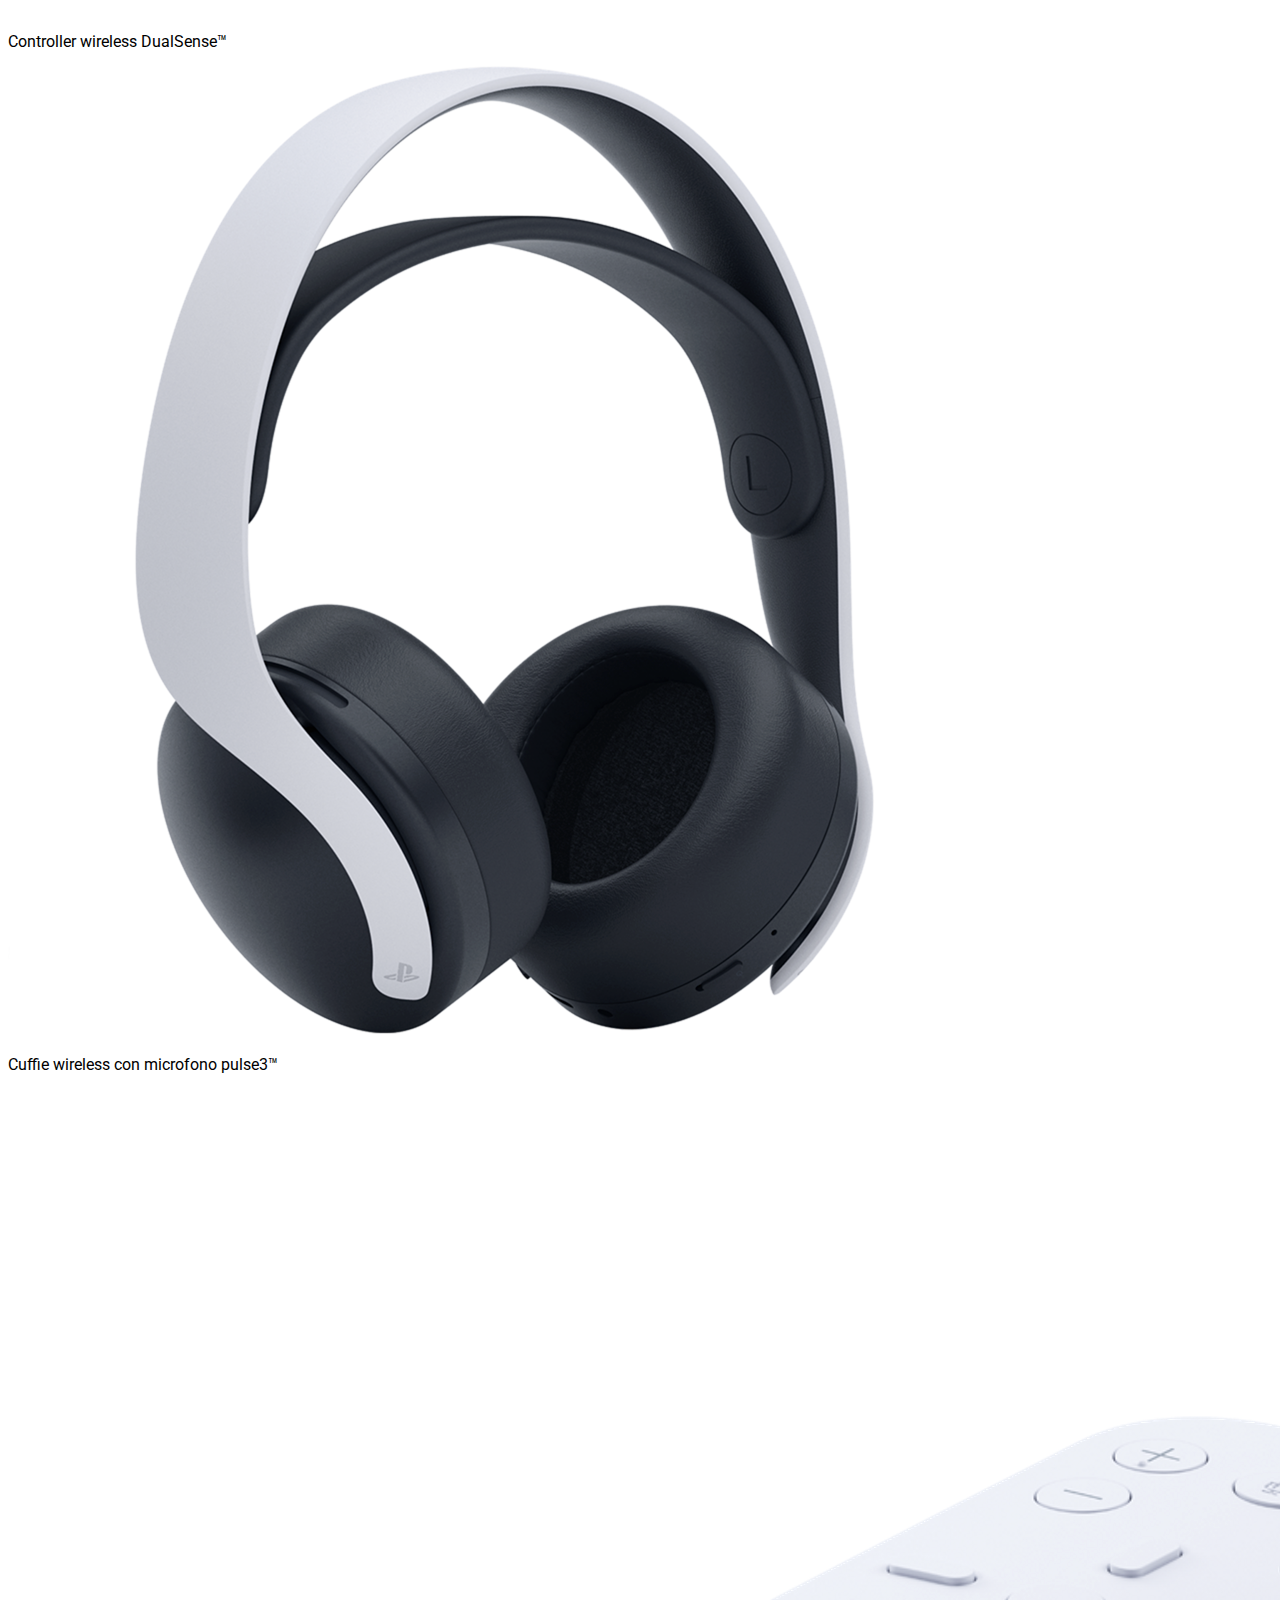
==== commit 0ac684f3: "add a little bit of refactoring" ====
--- a/index.html
+++ b/index.html
@@ -44,7 +44,7 @@
           <div class="collapse navbar-collapse" id="navbarNavDropdown">
             <ul class="navbar-nav">
 
-                <!-- inizio nav giochi - megamenu funzia-->
+                <!-- inizio nav giochi - megamenu-->
                 <li class="nav-item dropdown has-megamenu">
                     <a class="nav-link" href="#" data-bs-toggle="dropdown">
                         Giochi
@@ -85,7 +85,7 @@
                         <!-- =======fine megamenu======= -->
                     
                         
-                    </div> <!-- dropdown-mega-menu.// -->
+                    </div> <!-- dropdown-mega-menu -->
                 </li>
                 <!-- fine nav giochi -->
                 
@@ -130,7 +130,7 @@
                         <!-- =======fine megamenu======= -->
                     
                         
-                    </div> <!-- dropdown-mega-menu.// -->
+                    </div> <!-- dropdown-mega-menu -->
                 </li>
                 <!-- fine nav hardware -->
                 
@@ -175,7 +175,7 @@
                         <!-- =======fine megamenu======= -->
                     
                         
-                    </div> <!-- dropdown-mega-menu.// -->
+                    </div> <!-- dropdown-mega-menu -->
                 </li>
                 <!-- fine nav Servizi -->
                 
@@ -220,7 +220,7 @@
                         <!-- =======fine megamenu======= -->
                     
                         
-                    </div> <!-- dropdown-mega-menu.// -->
+                    </div> <!-- dropdown-mega-menu -->
                 </li>
                 <!-- fine nav Novità -->
                 
@@ -265,7 +265,7 @@
                         <!-- =======fine megamenu======= -->
                     
                         
-                    </div> <!-- dropdown-mega-menu.// -->
+                    </div> <!-- dropdown-mega-menu -->
                 </li>
                 <!-- fine nav Fai acquisti -->
                 
@@ -310,7 +310,7 @@
                         <!-- =======fine megamenu======= -->
                     
                         
-                    </div> <!-- dropdown-mega-menu.// -->
+                    </div> <!-- dropdown-mega-menu -->
                 </li>
                 <!-- fine nav Supporto -->
             </ul>
@@ -359,7 +359,7 @@
                             <!-- =======fine megamenu======= -->
                         
                             
-                        </div> <!-- dropdown-mega-menu.// -->
+                        </div> <!-- dropdown-mega-menu -->
                     </li>
                 <!-- fine nav My PlayStation -->
             </ul>
@@ -697,7 +697,7 @@
                     <div>
                         <img class="w-50" src="img/ps-plus-logo.png" alt="playstation plus logo">
                         <p class="my-4" >Migliora la tua espeririernza PlayStation con l'accesso a multigiocatore online, giochi mensili, sconti e altro ancora.</p>
-                        <button type="button" class="btn btn-outline-primary border-0 rounded-pill">Esplora PlayStation Plus</button>
+                        <button type="button" class="btn btn-outline-primary  ms_btn_primary rounded-pill">Esplora PlayStation Plus</button>
                     </div>
                 </div>
 
@@ -752,7 +752,7 @@
                     <div>
                         <img class="w-50" src="img/ps-now-logo-two-column.png" alt="playstation now logo">
                         <p class="text-white my-4">Ottieni l'accesso immediato a una vastissima raccolta di oltre 800 giochi per PS4. PS3 e PS2 su PS4 e PC Windows, con nuovi titoli aggiunti ogni mese.</p>
-                        <button type="button" class="btn btn-outline-black border-0 rounded-pill">Esplora PlayStation Now</button>
+                        <button type="button" class="btn ms_btn_grey rounded-pill">Esplora PlayStation Now</button>
                     </div>
                 </div>
 
--- a/css/style.css
+++ b/css/style.css
@@ -1,4 +1,4 @@
-/* common */
+/* ---------------common--------------- */
 
 body {
     font-family: 'Roboto', sans-serif;
@@ -24,7 +24,34 @@
     padding-bottom: 100px;
 }
 
-/* fine common */
+/* outline common */
+.btn:hover {
+    outline-style: solid;
+    outline-width: 2px;
+    outline-offset: 2px;
+}
+
+.btn-dark {
+    outline-color: black;
+}
+
+.btn-danger {
+    outline-color: #dc3545;
+}
+
+.btn-primary {
+    outline-color: #0d6efd;
+}
+
+.ms_btn_grey {
+    outline-color: #d9dadc;
+}
+
+.ms_btn_primary {
+    outline-color: #0d6efd;
+}
+/* fine outline common */
+/* ---------------fine common--------------- */
 
 /* header */
 header {
@@ -106,7 +133,7 @@
 @media all and (min-width: 992px) {
 
   .navbar .has-megamenu{position:static!important;}
-  .navbar .megamenu{left:0; right:0; width:100%; margin-top:0;  }
+  .navbar .megamenu{left:0; right:0; width:100%; margin-top: -1px;}
 
 }	
 /* ============ desktop view .end// ============ */
@@ -122,7 +149,7 @@
 /* ============ mobile view .end// ============ */
 
 
-/* prove */
+/* megamenu personal */
 
 .mm_top > div:hover {
     box-shadow: 4px 4px 4px lightgrey, -4px -4px 4px lightgrey, 4px -4px 4px lightgrey, -4px 4px 4px lightgrey;
@@ -140,6 +167,11 @@
     background-image: url(../img/chevron-down-solid.svg);
     background-repeat: no-repeat;
     background-position: center;
+}
+
+/* attenzionare */
+.nav-link::after:active {
+    background-image: url(../img/chevron-down-solid-hover.svg);
 }
 
 .nav-link {
@@ -161,4 +193,6 @@
     color: #0070d1;
 }
 
+/* fine megamenu personal */
+/* ============ fine megamenu ============ */
 
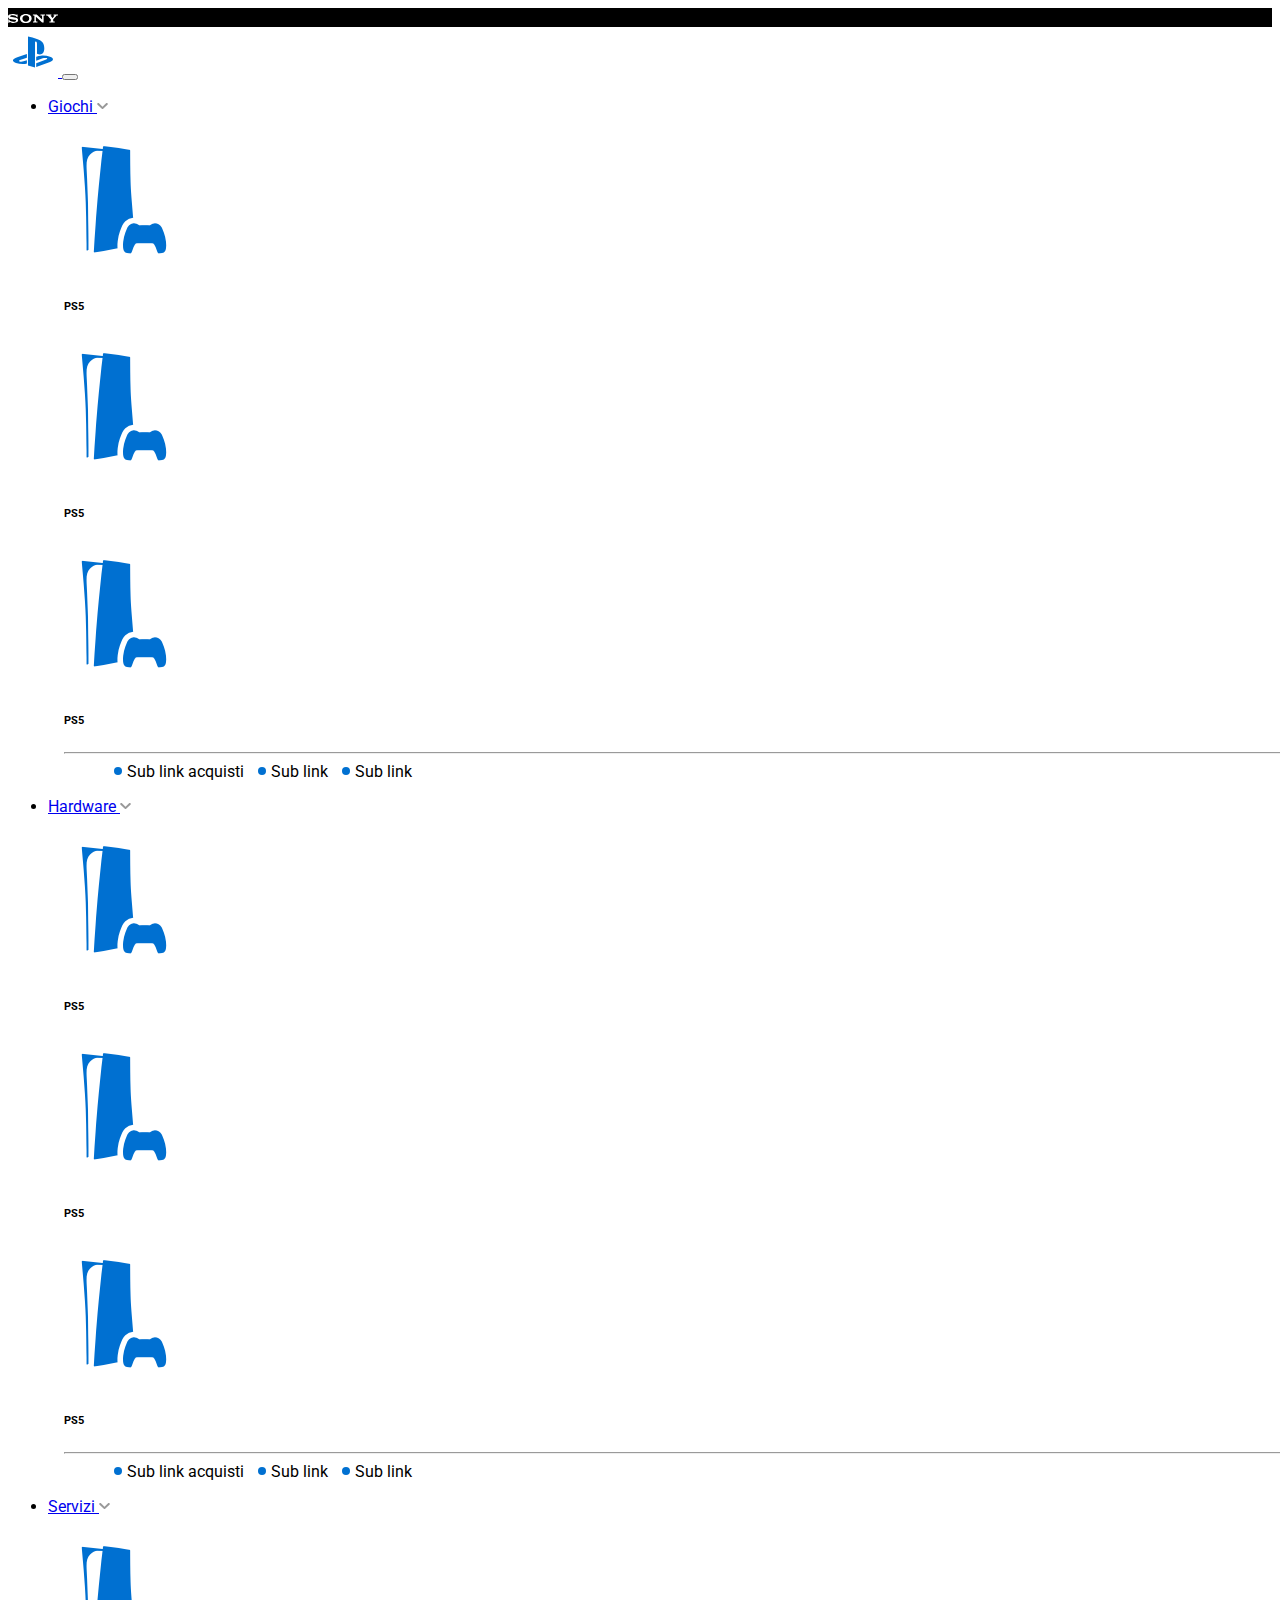
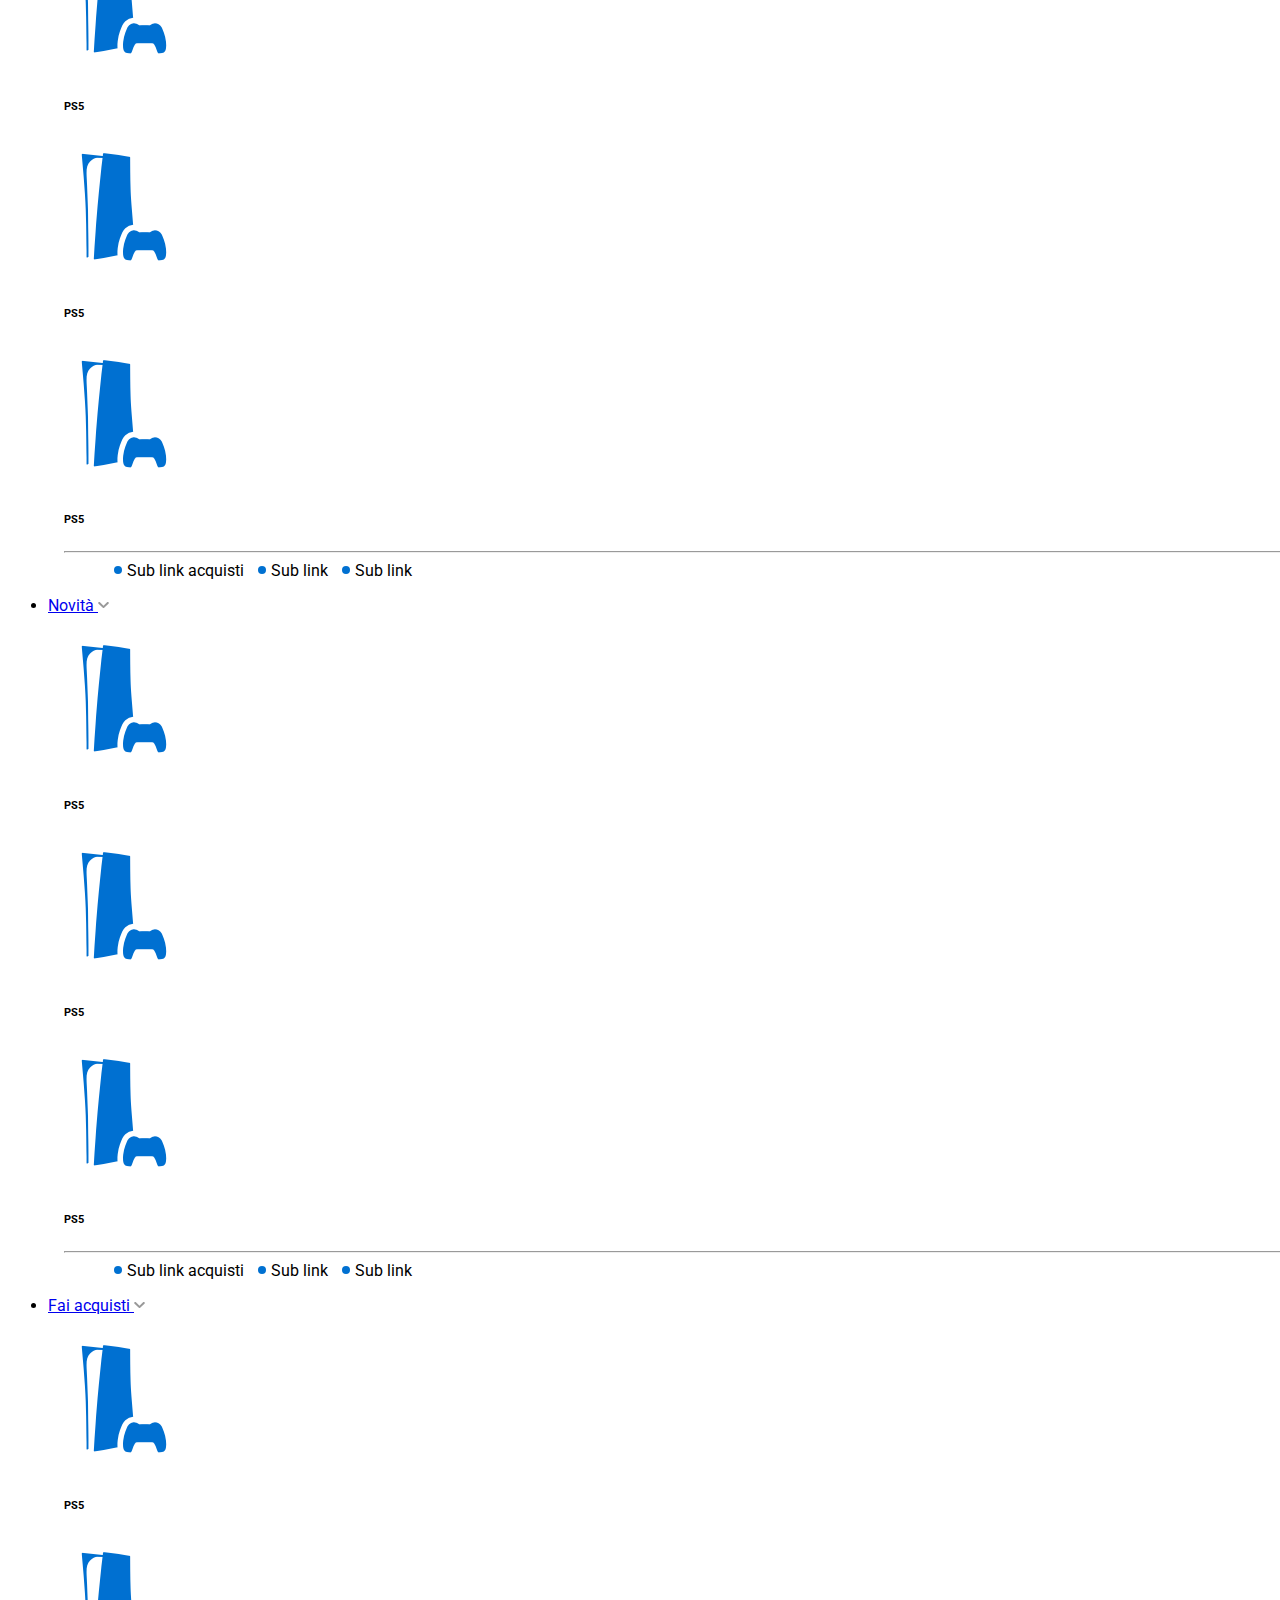
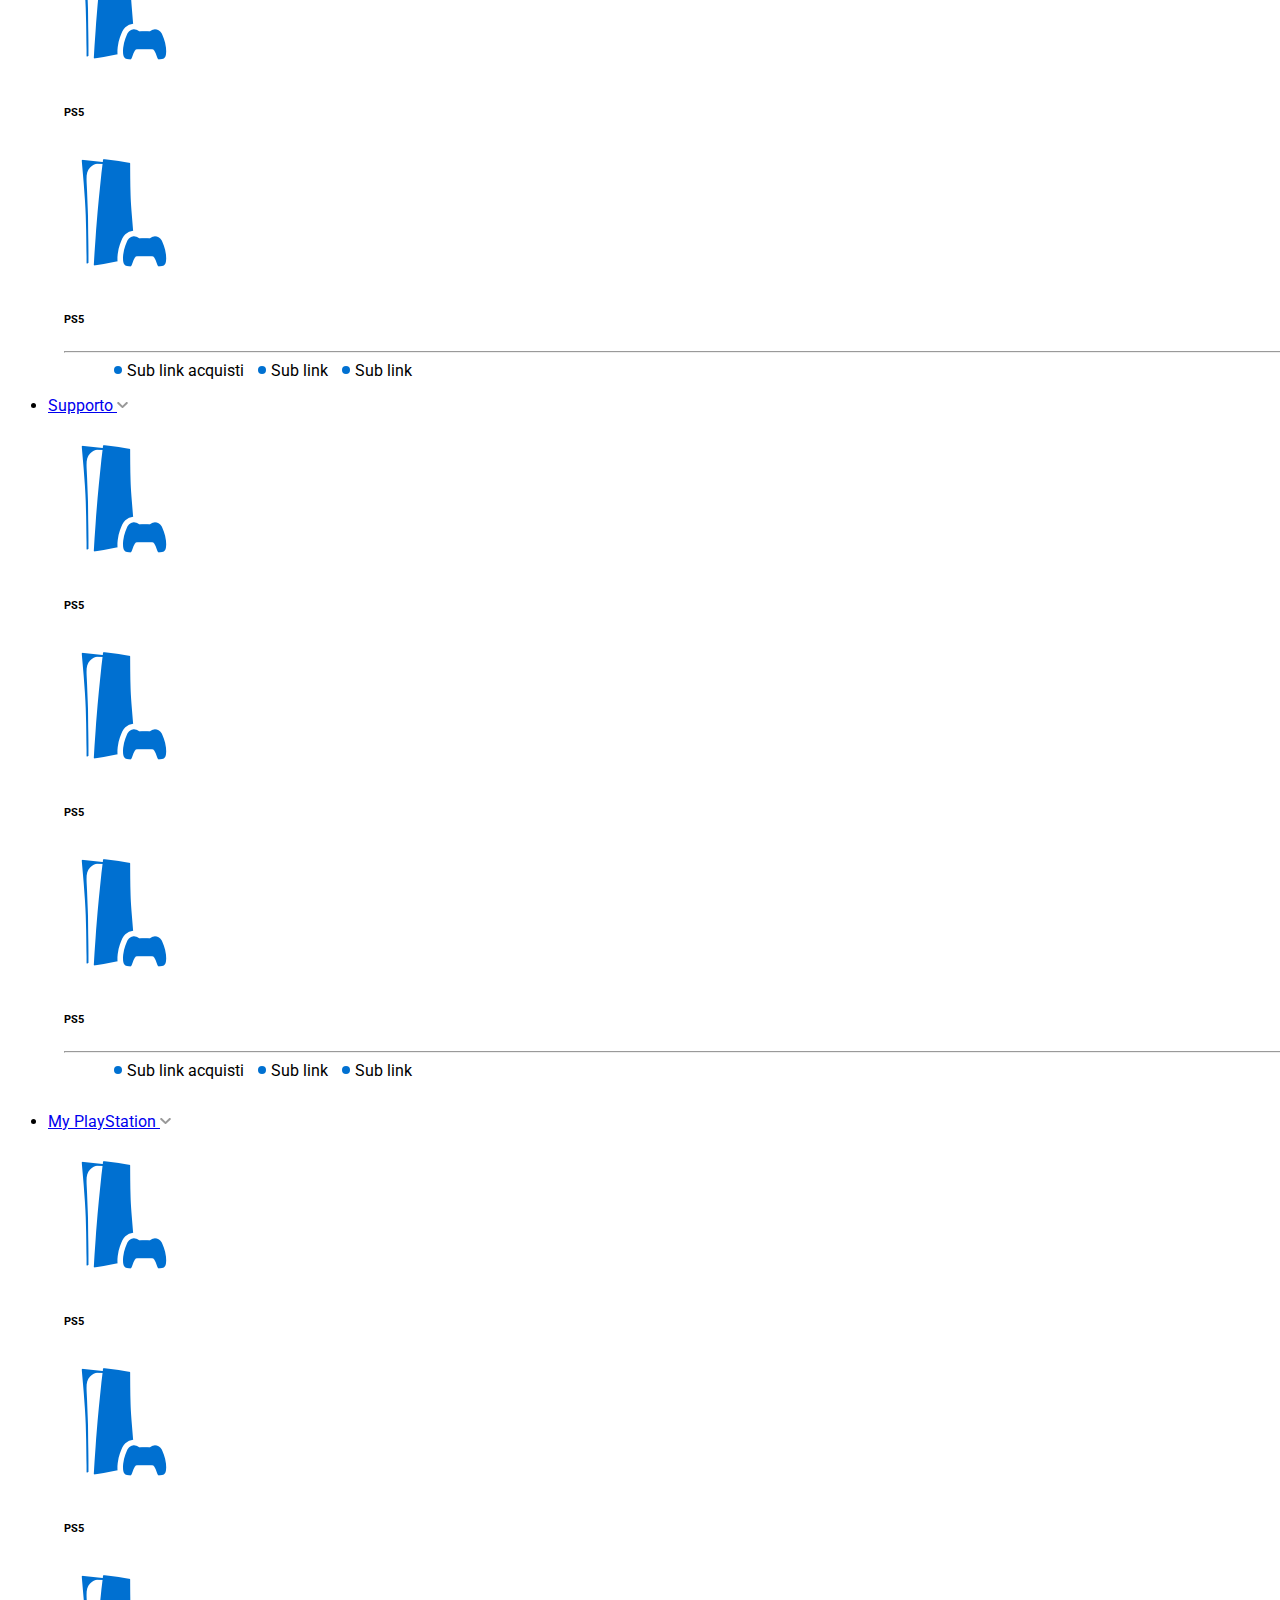
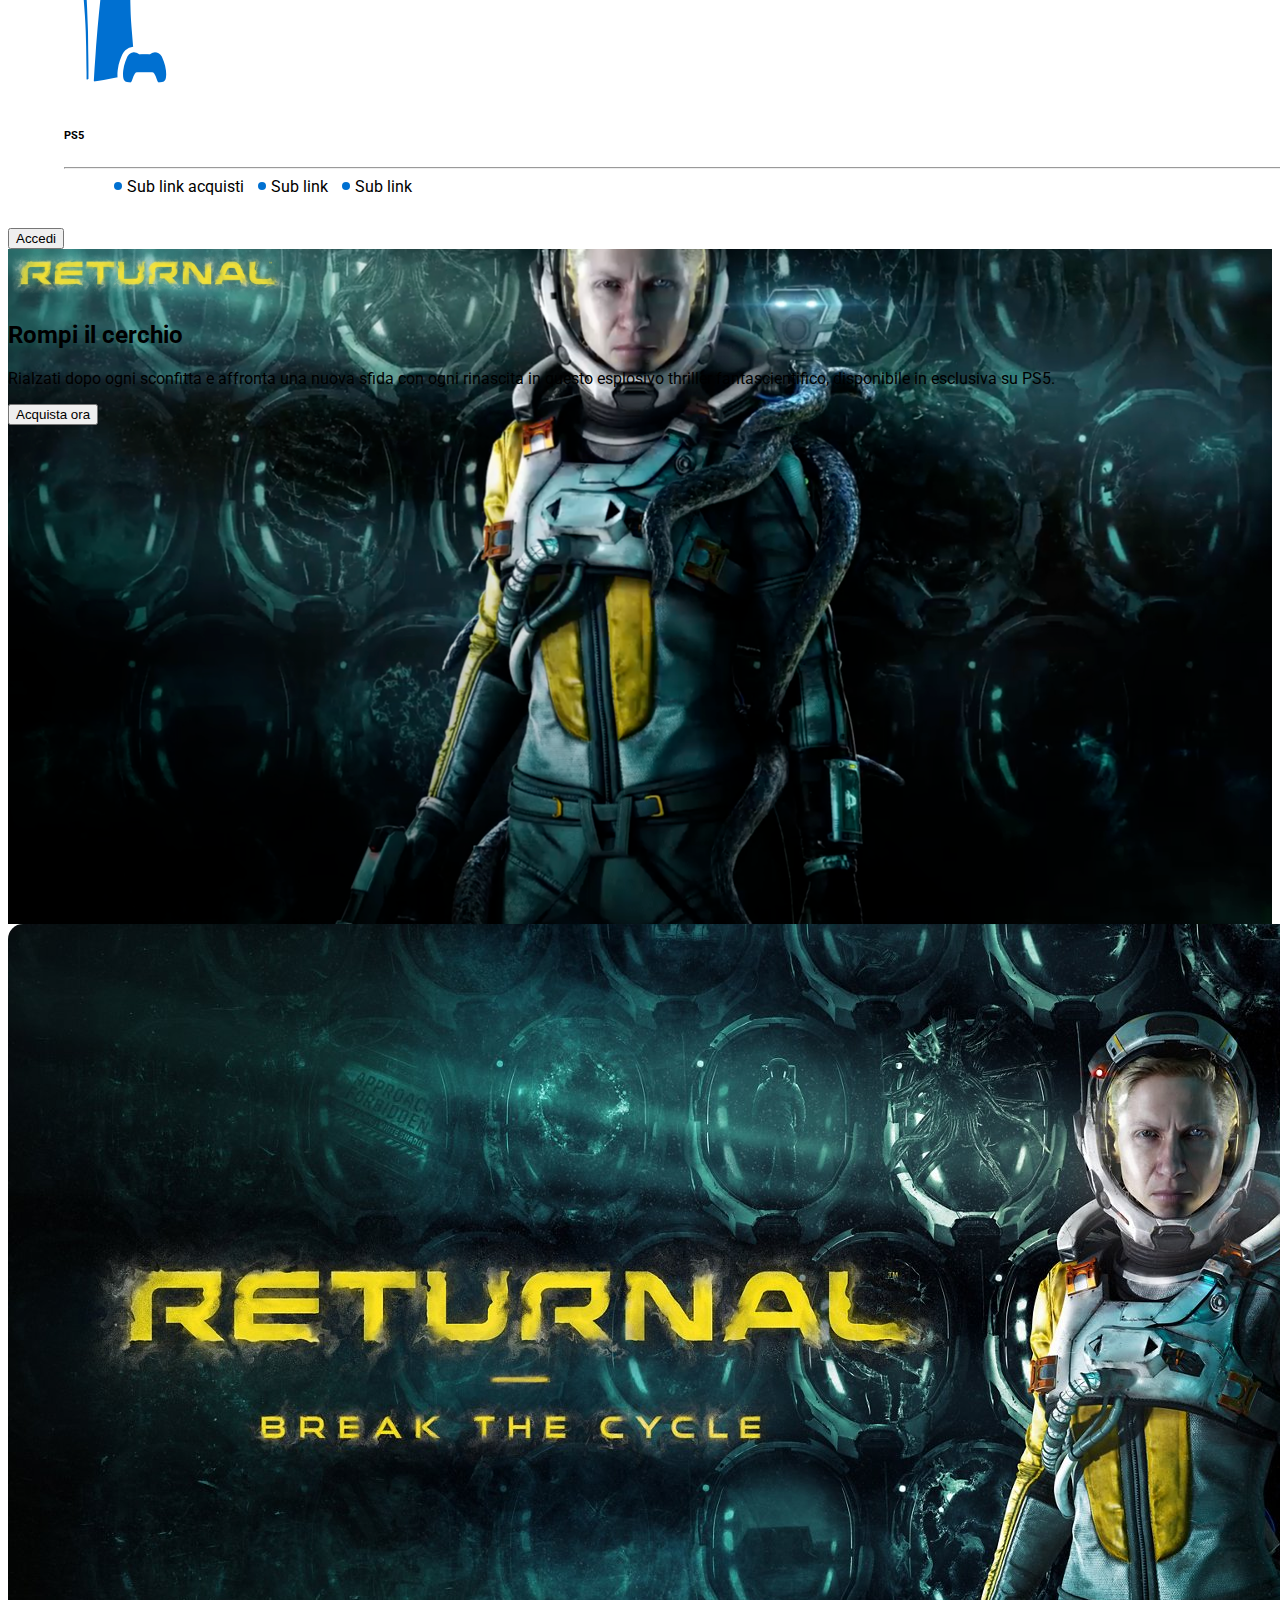
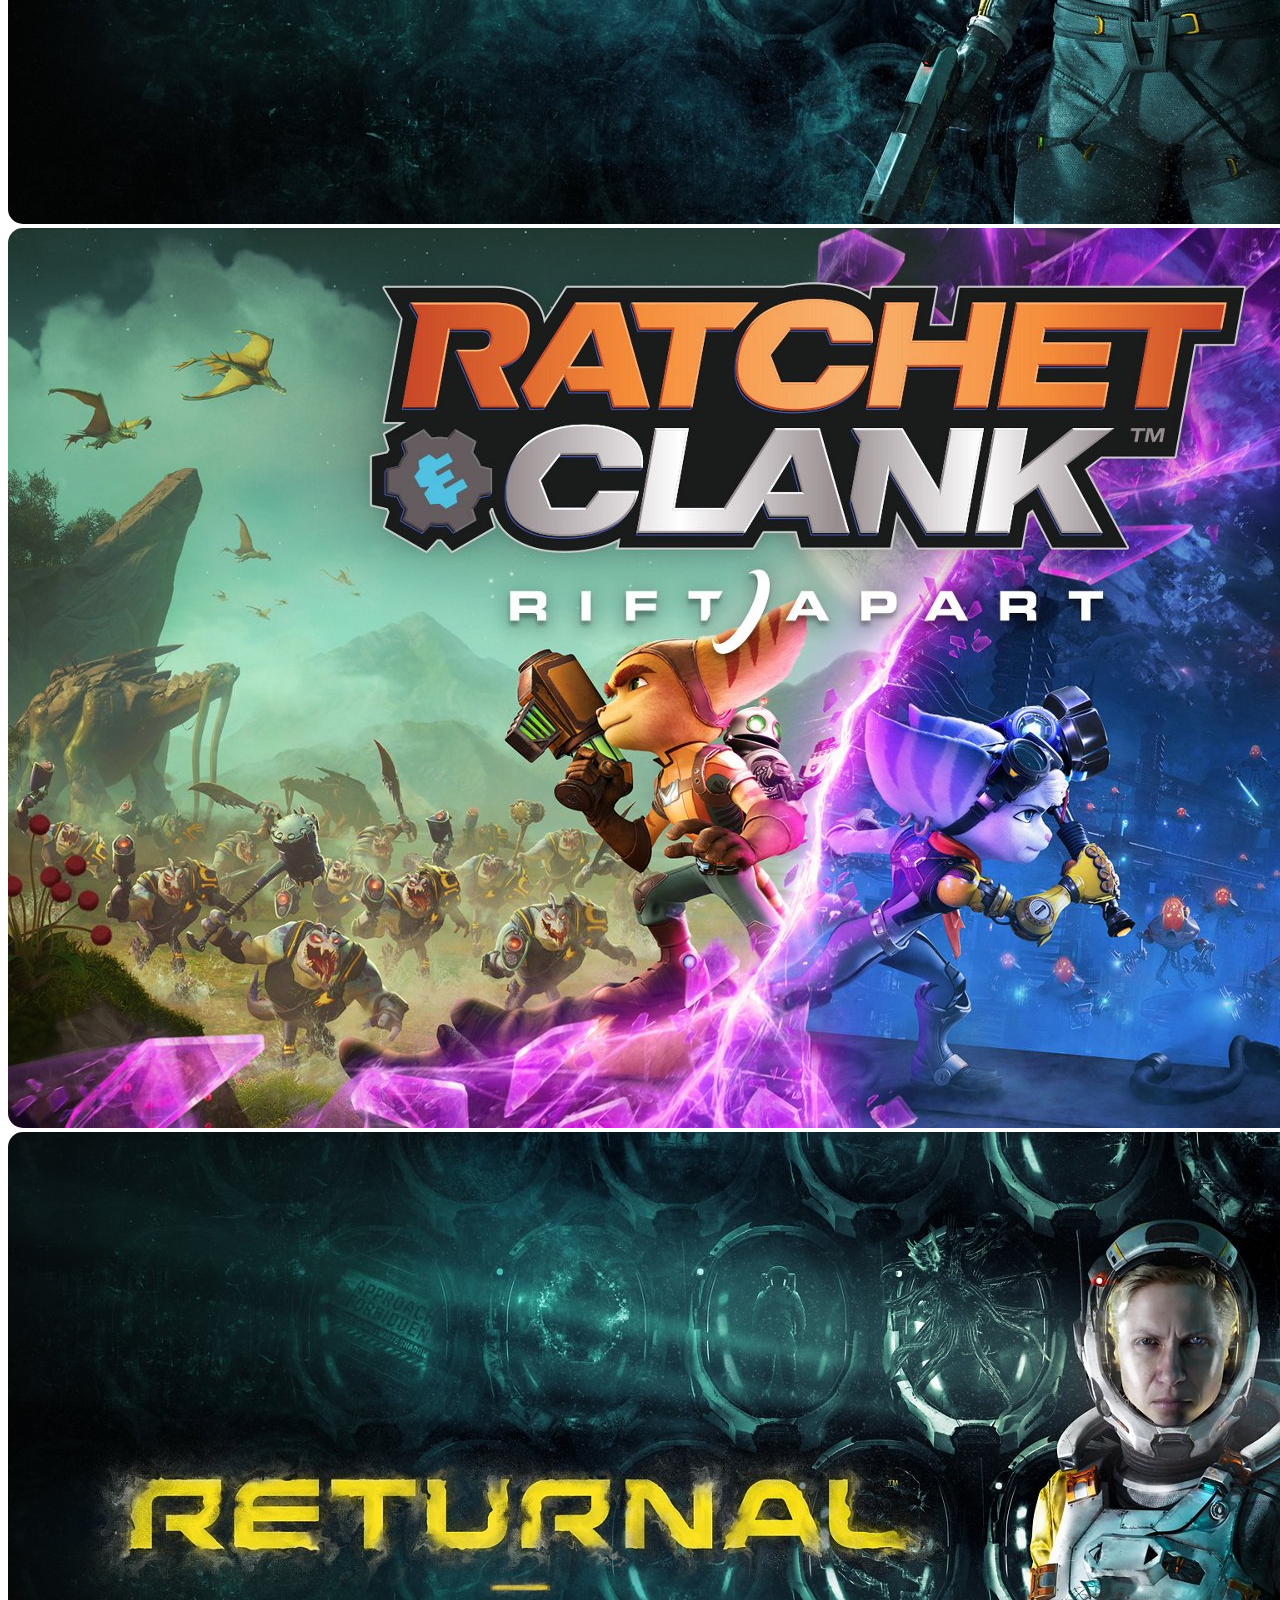
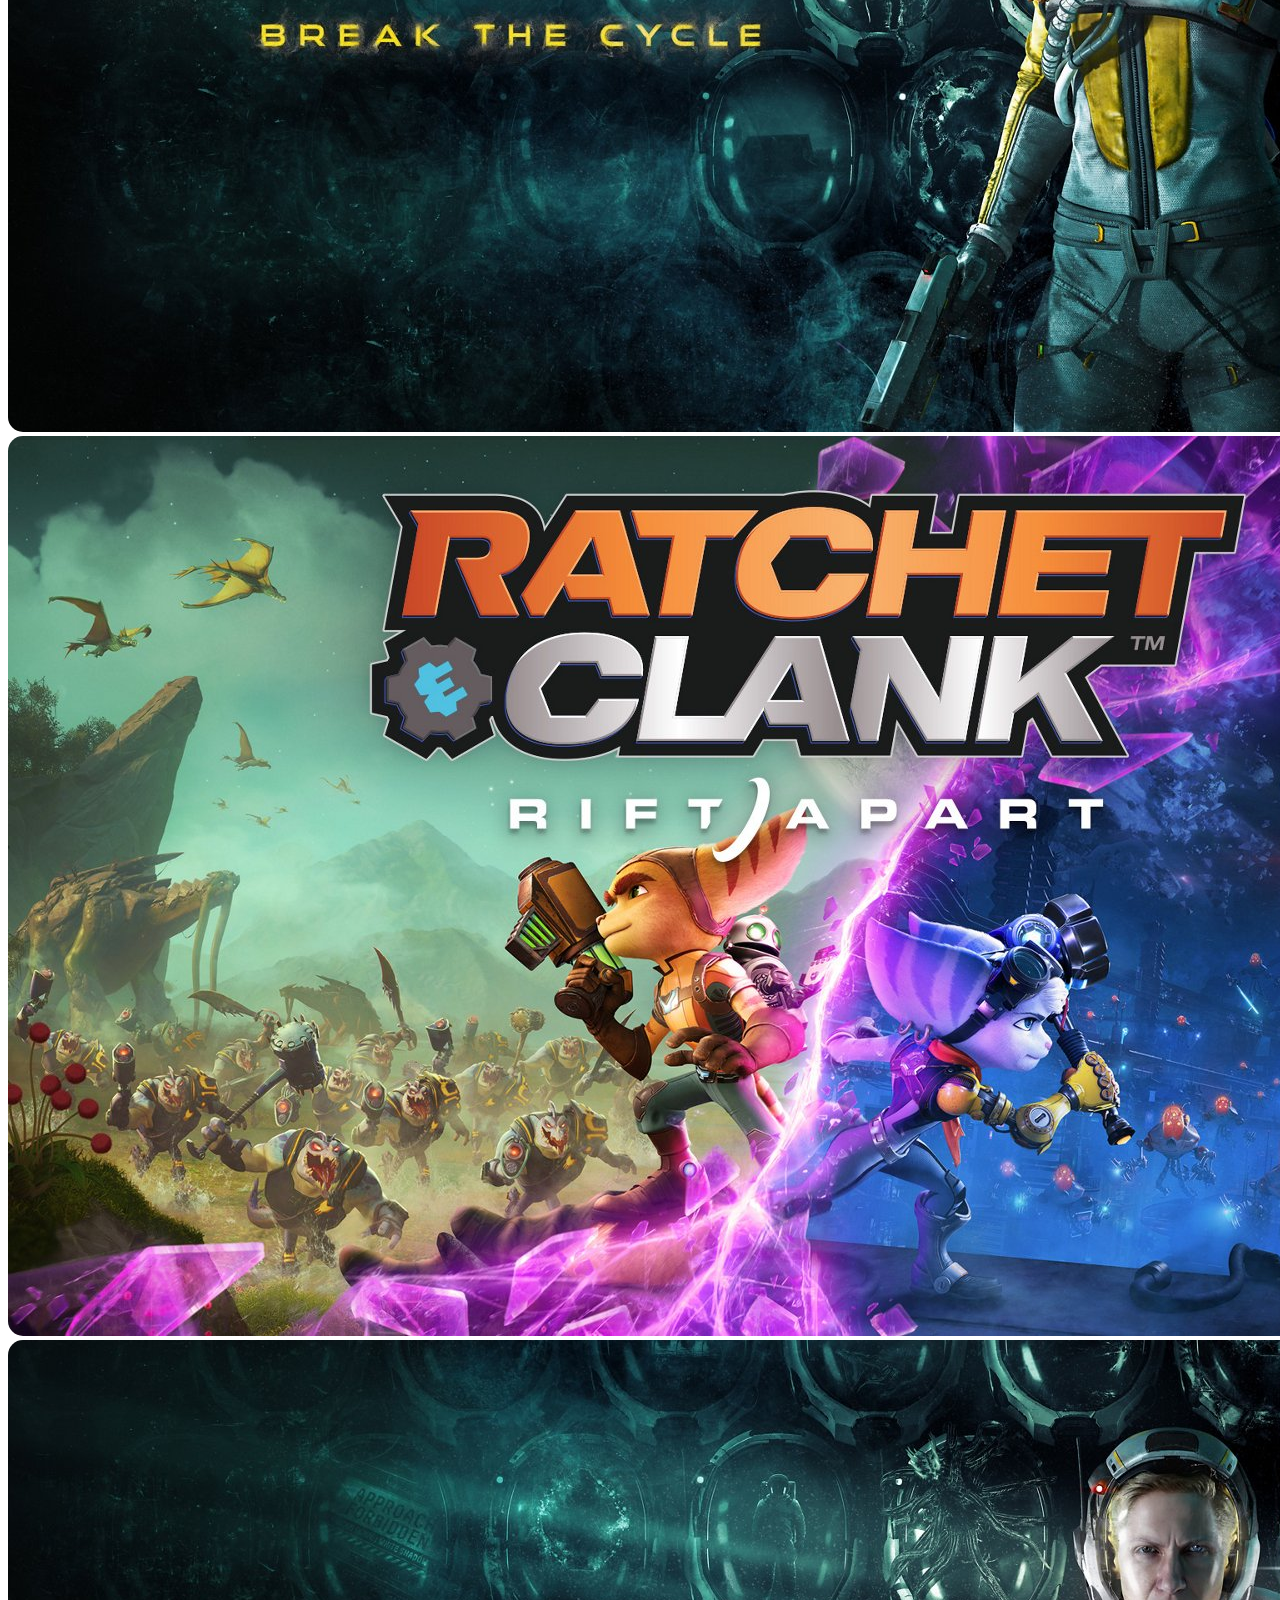
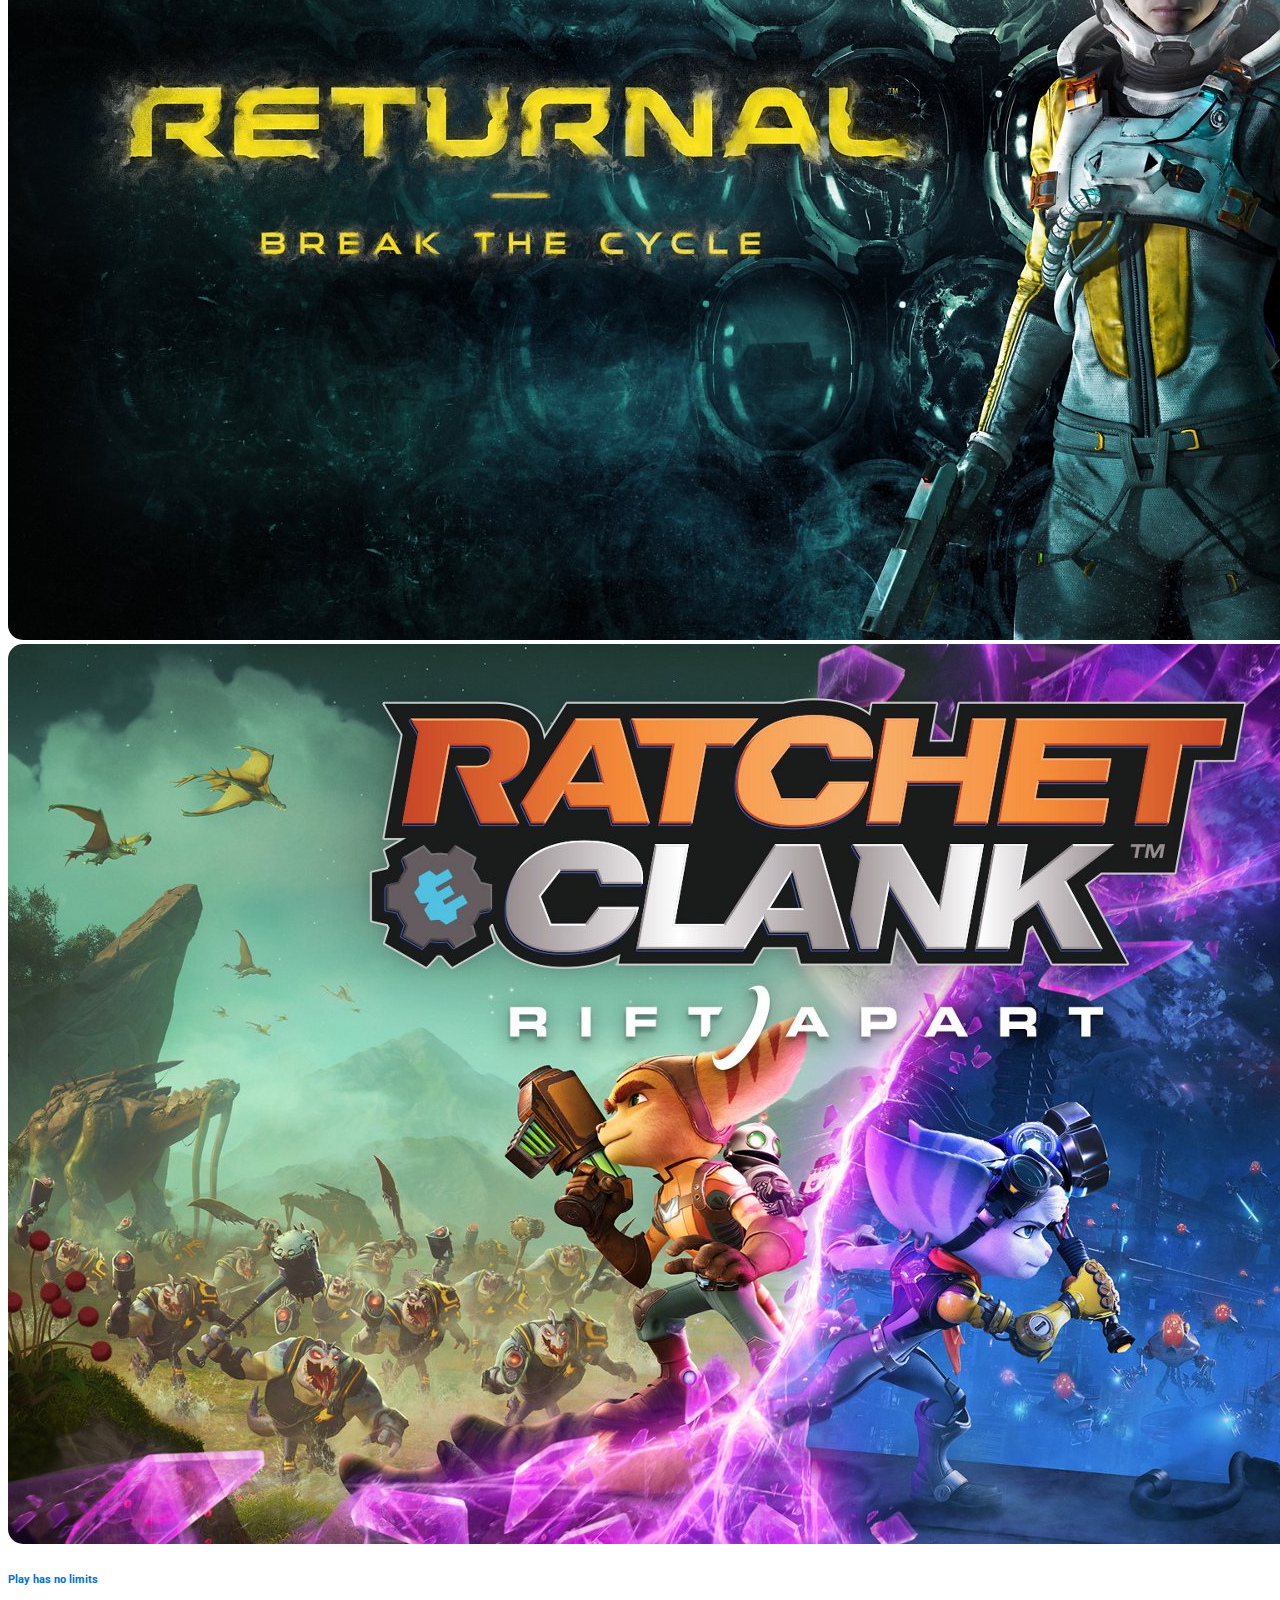
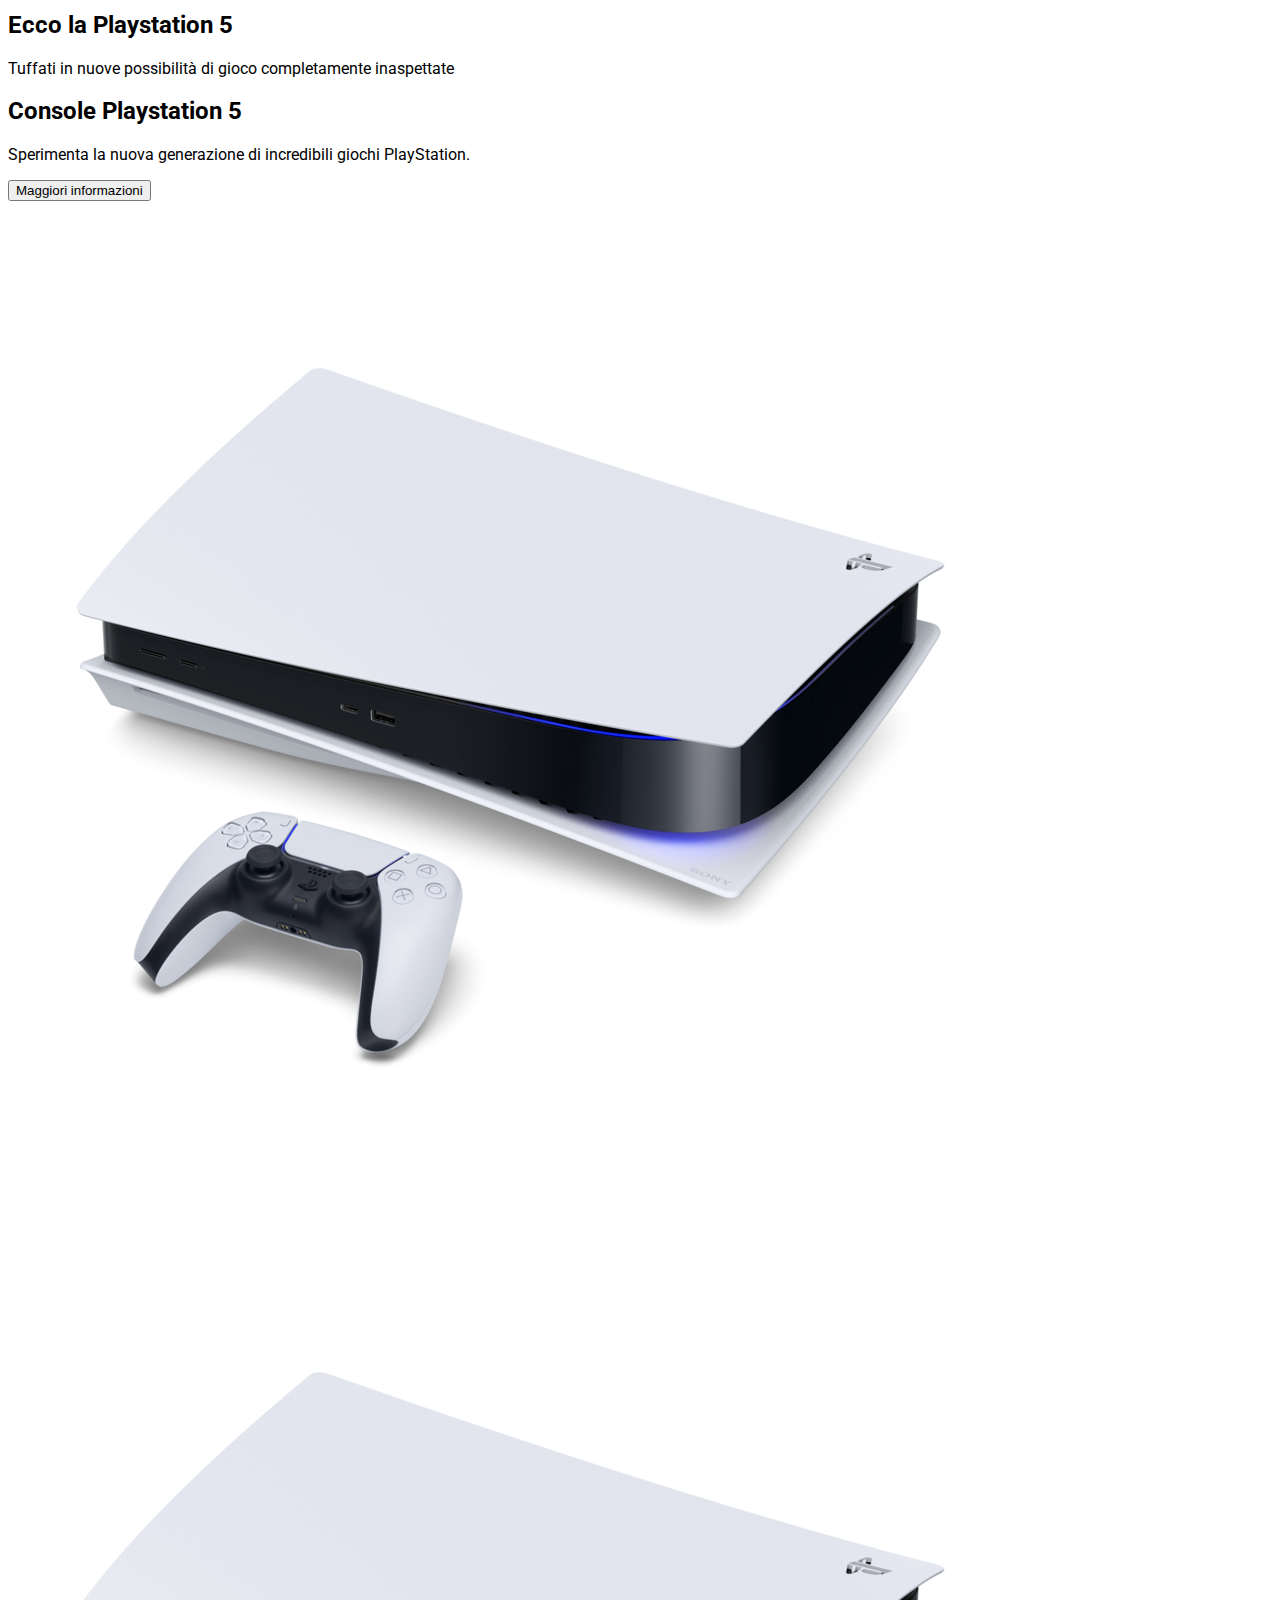
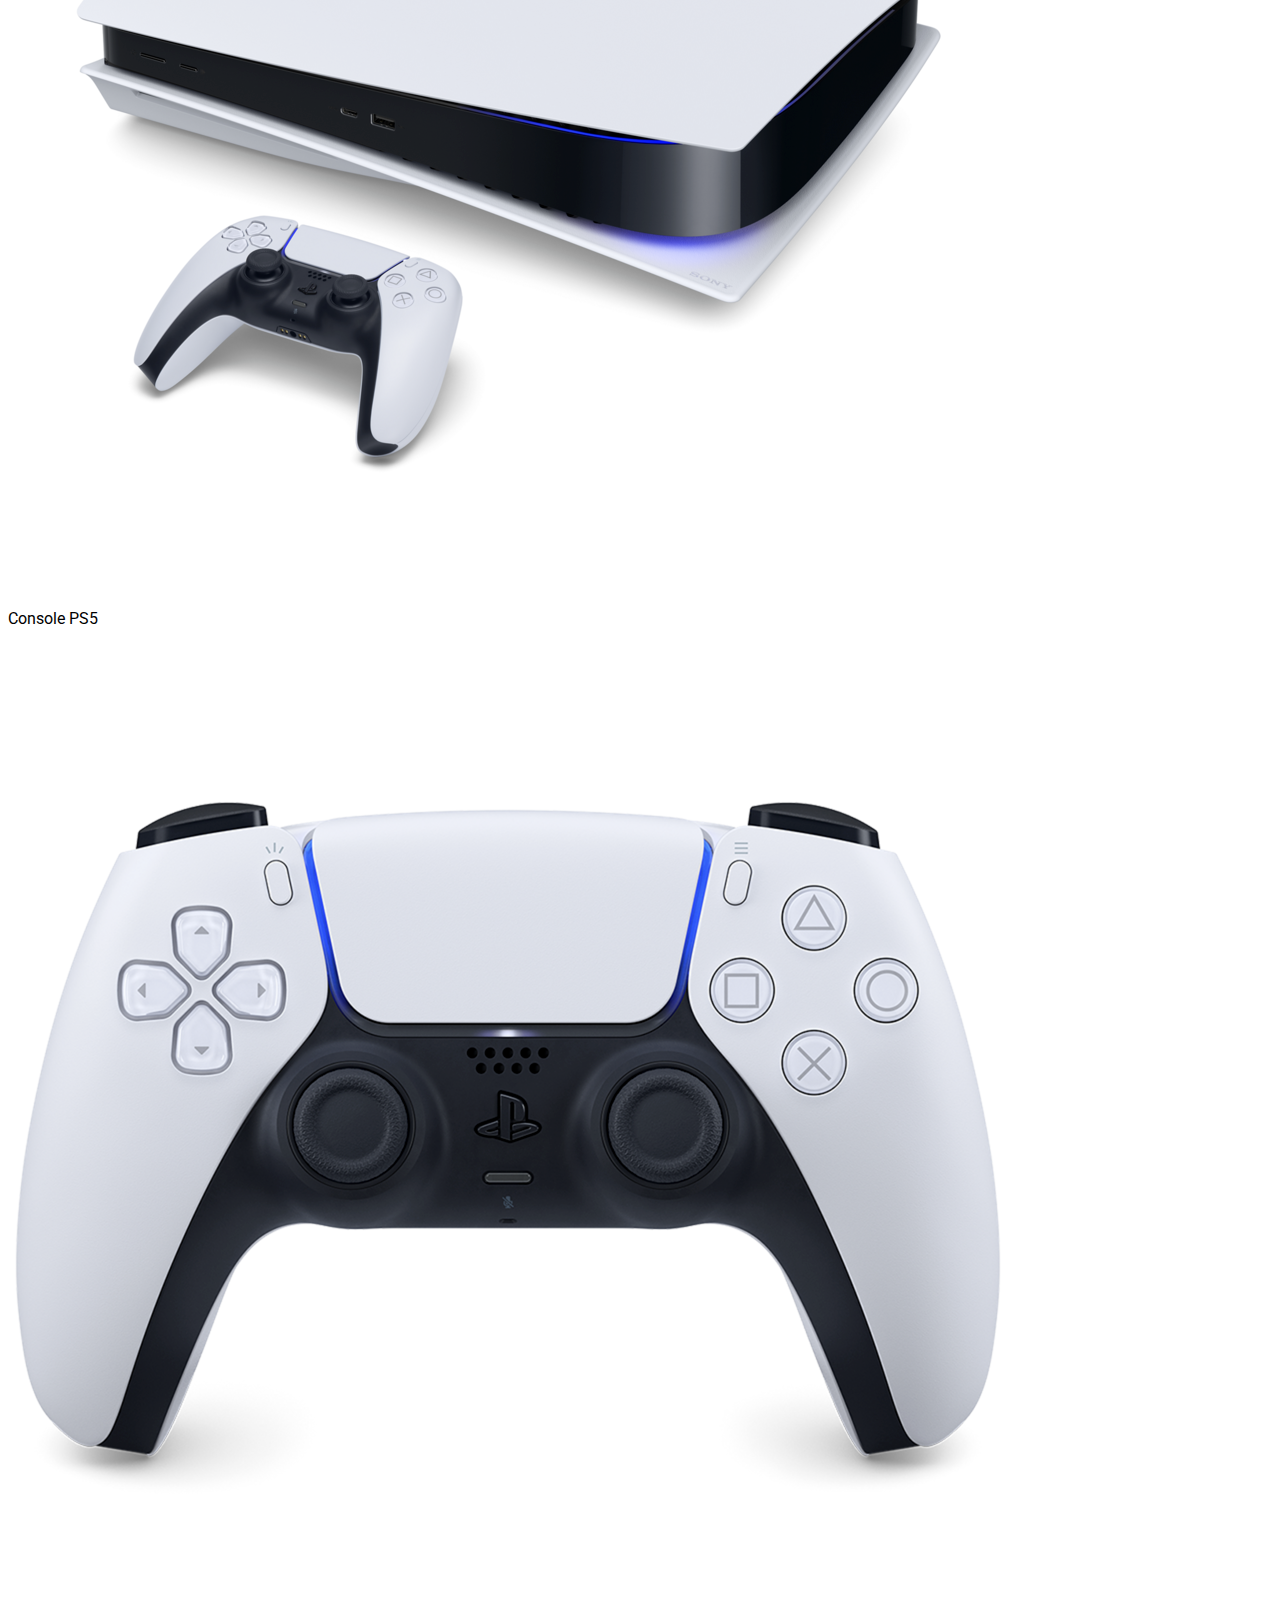
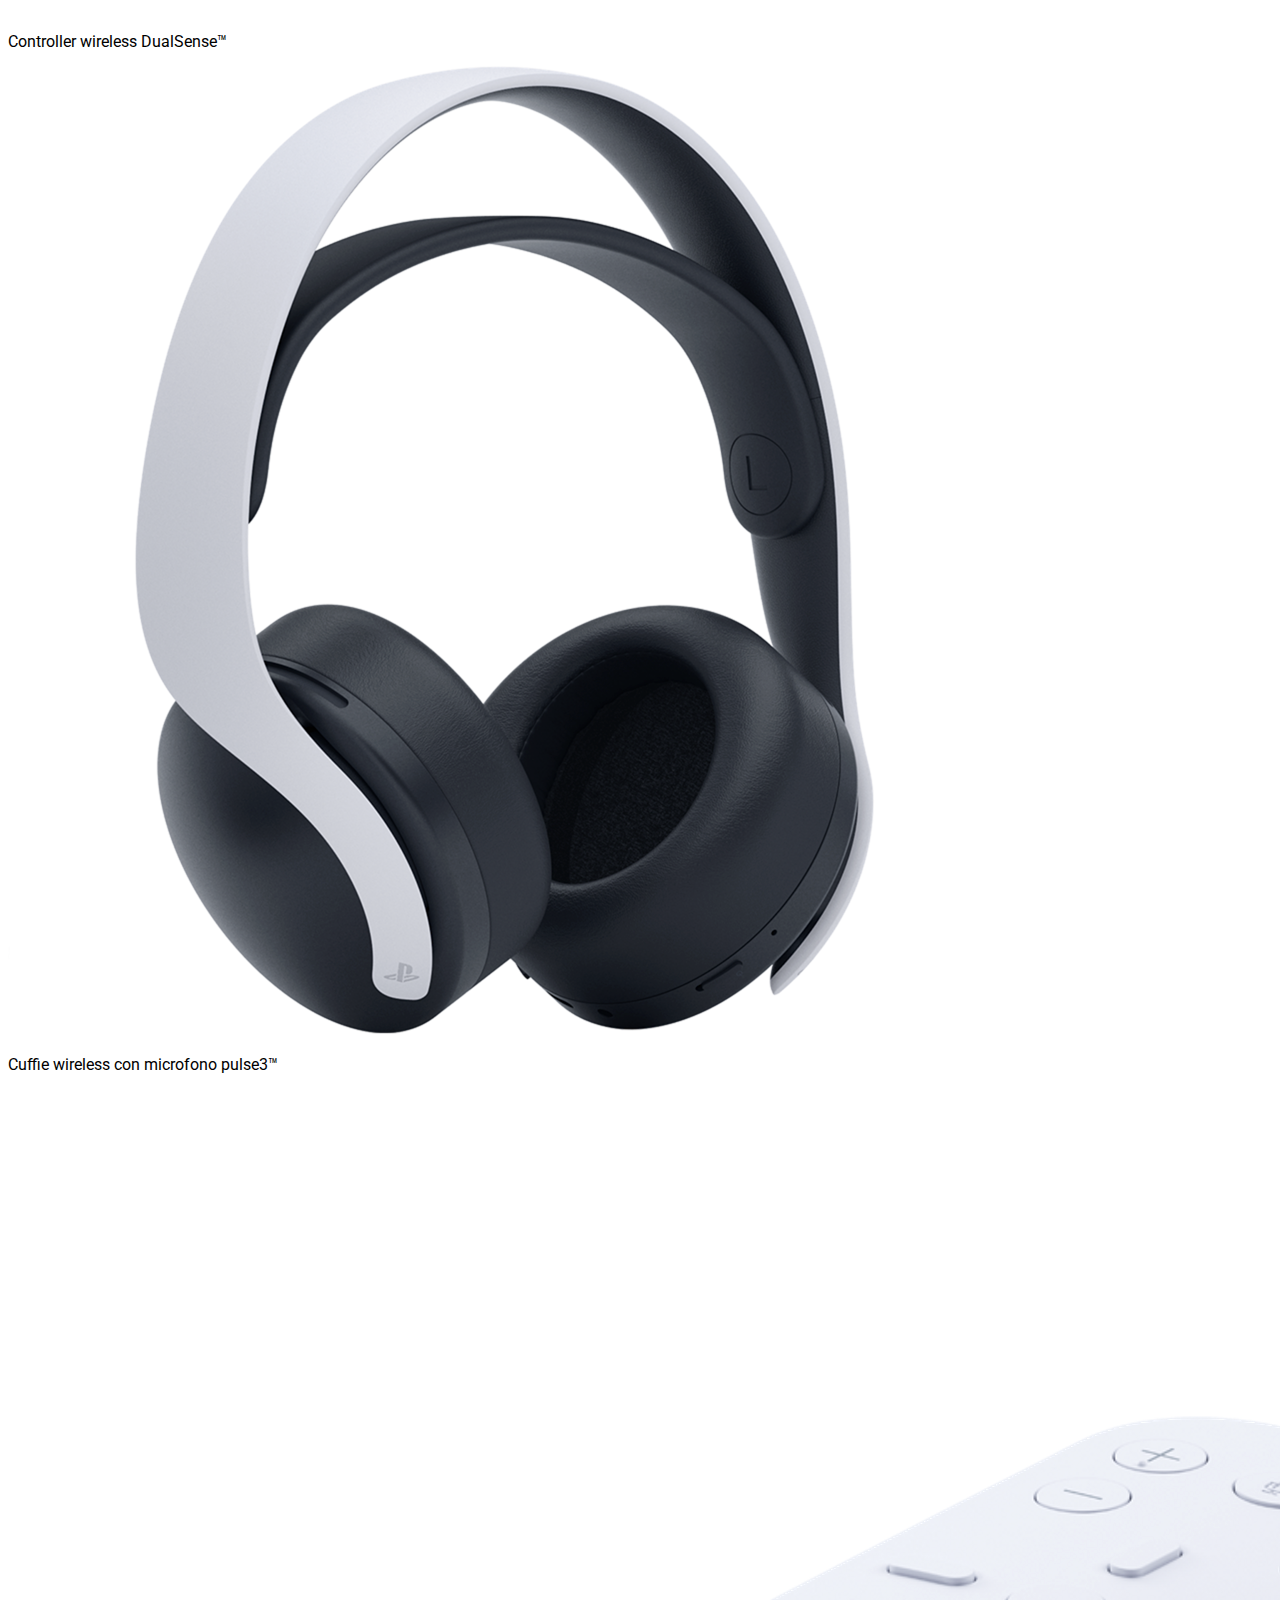
==== commit 41a26422: "add chevron down rotate" ====
--- a/index.html
+++ b/index.html
@@ -48,6 +48,7 @@
                 <li class="nav-item dropdown has-megamenu">
                     <a class="nav-link" href="#" data-bs-toggle="dropdown">
                         Giochi
+                        <img class="show" src="img/chevron-down-solid.svg" alt="chevron down">
                     </a>
                     <div class="dropdown-menu megamenu" role="menu">
                         
@@ -93,6 +94,7 @@
                 <li class="nav-item dropdown has-megamenu">
                     <a class="nav-link" href="#" id="navbarDropdownMenuLink" role="button" data-bs-toggle="dropdown" aria-expanded="false">
                         Hardware
+                        <img class="show" src="img/chevron-down-solid.svg" alt="chevron down">
                     </a>
                     <div class="dropdown-menu megamenu" role="menu">
                         
@@ -138,6 +140,7 @@
                 <li class="nav-item dropdown has-megamenu">
                     <a class="nav-link" href="#" id="navbarDropdownMenuLink" role="button" data-bs-toggle="dropdown" aria-expanded="false">
                         Servizi
+                        <img class="show" src="img/chevron-down-solid.svg" alt="chevron down">
                     </a>
                     <div class="dropdown-menu megamenu" role="menu">
                         
@@ -183,6 +186,7 @@
                 <li class="nav-item dropdown has-megamenu">
                     <a class="nav-link" href="#" id="navbarDropdownMenuLink" role="button" data-bs-toggle="dropdown" aria-expanded="false">
                         Novità
+                        <img class="show" src="img/chevron-down-solid.svg" alt="chevron down">
                     </a>
                     <div class="dropdown-menu megamenu" role="menu">
                         
@@ -228,6 +232,7 @@
                 <li class="nav-item dropdown has-megamenu">
                     <a class="nav-link" href="#" id="navbarDropdownMenuLink" role="button" data-bs-toggle="dropdown" aria-expanded="false">
                         Fai acquisti
+                        <img class="show" src="img/chevron-down-solid.svg" alt="chevron down">
                     </a>
                     <div class="dropdown-menu megamenu" role="menu">
                         
@@ -273,6 +278,7 @@
                 <li class="nav-item dropdown has-megamenu">
                     <a class="nav-link" href="#" id="navbarDropdownMenuLink" role="button" data-bs-toggle="dropdown" aria-expanded="false">
                         Supporto
+                        <img class="show" src="img/chevron-down-solid.svg" alt="chevron down">
                     </a>
                     <div class="dropdown-menu megamenu" role="menu">
                         
@@ -322,6 +328,7 @@
                     <li class="nav-item dropdown has-megamenu ms-auto">
                         <a class="nav-link" href="#" id="navbarDropdownMenuLink" role="button" data-bs-toggle="dropdown" aria-expanded="false">
                         My PlayStation
+                        <img class="show" src="img/chevron-down-solid.svg" alt="chevron down">
                         </a>
                         <div class="dropdown-menu megamenu" role="menu">
                         
--- a/css/style.css
+++ b/css/style.css
@@ -159,19 +159,14 @@
     display: inline-block;
 }
 
-.nav-link::after {
-    content:"";
-    width: 0.75rem;
+.nav-link img {
     height: 0.75rem;
-    display: inline-block;
-    background-image: url(../img/chevron-down-solid.svg);
-    background-repeat: no-repeat;
-    background-position: center;
 }
 
-/* attenzionare */
-.nav-link::after:active {
-    background-image: url(../img/chevron-down-solid-hover.svg);
+/* freccina rotante su classe bootstrap che appare */
+.nav-link.show img {
+    transform: rotate(180deg);
+    transition: transform 500ms;
 }
 
 .nav-link {
@@ -186,7 +181,6 @@
     border-radius: 50%;
     display: inline-block;
     margin: 0 5px 2px 10px;
-
 }
 
 .mm_bottom .text-center li:hover {
